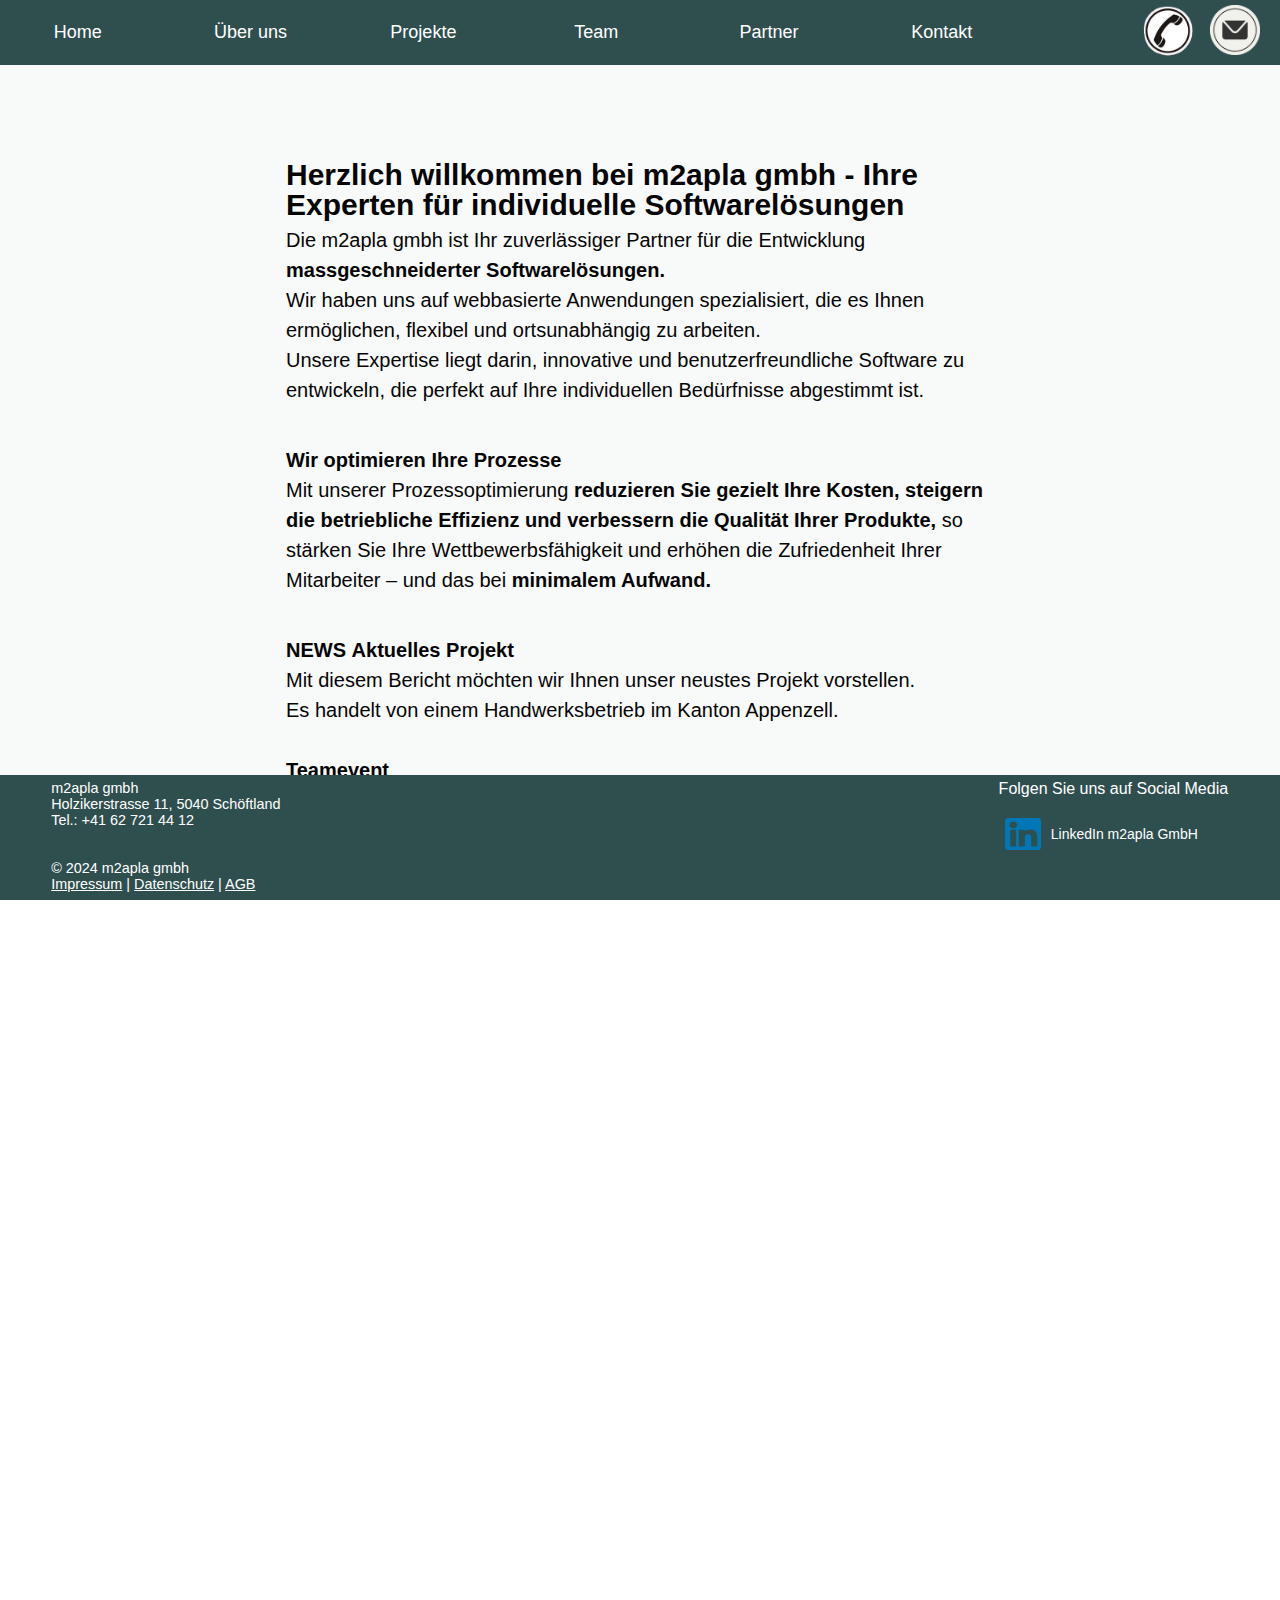
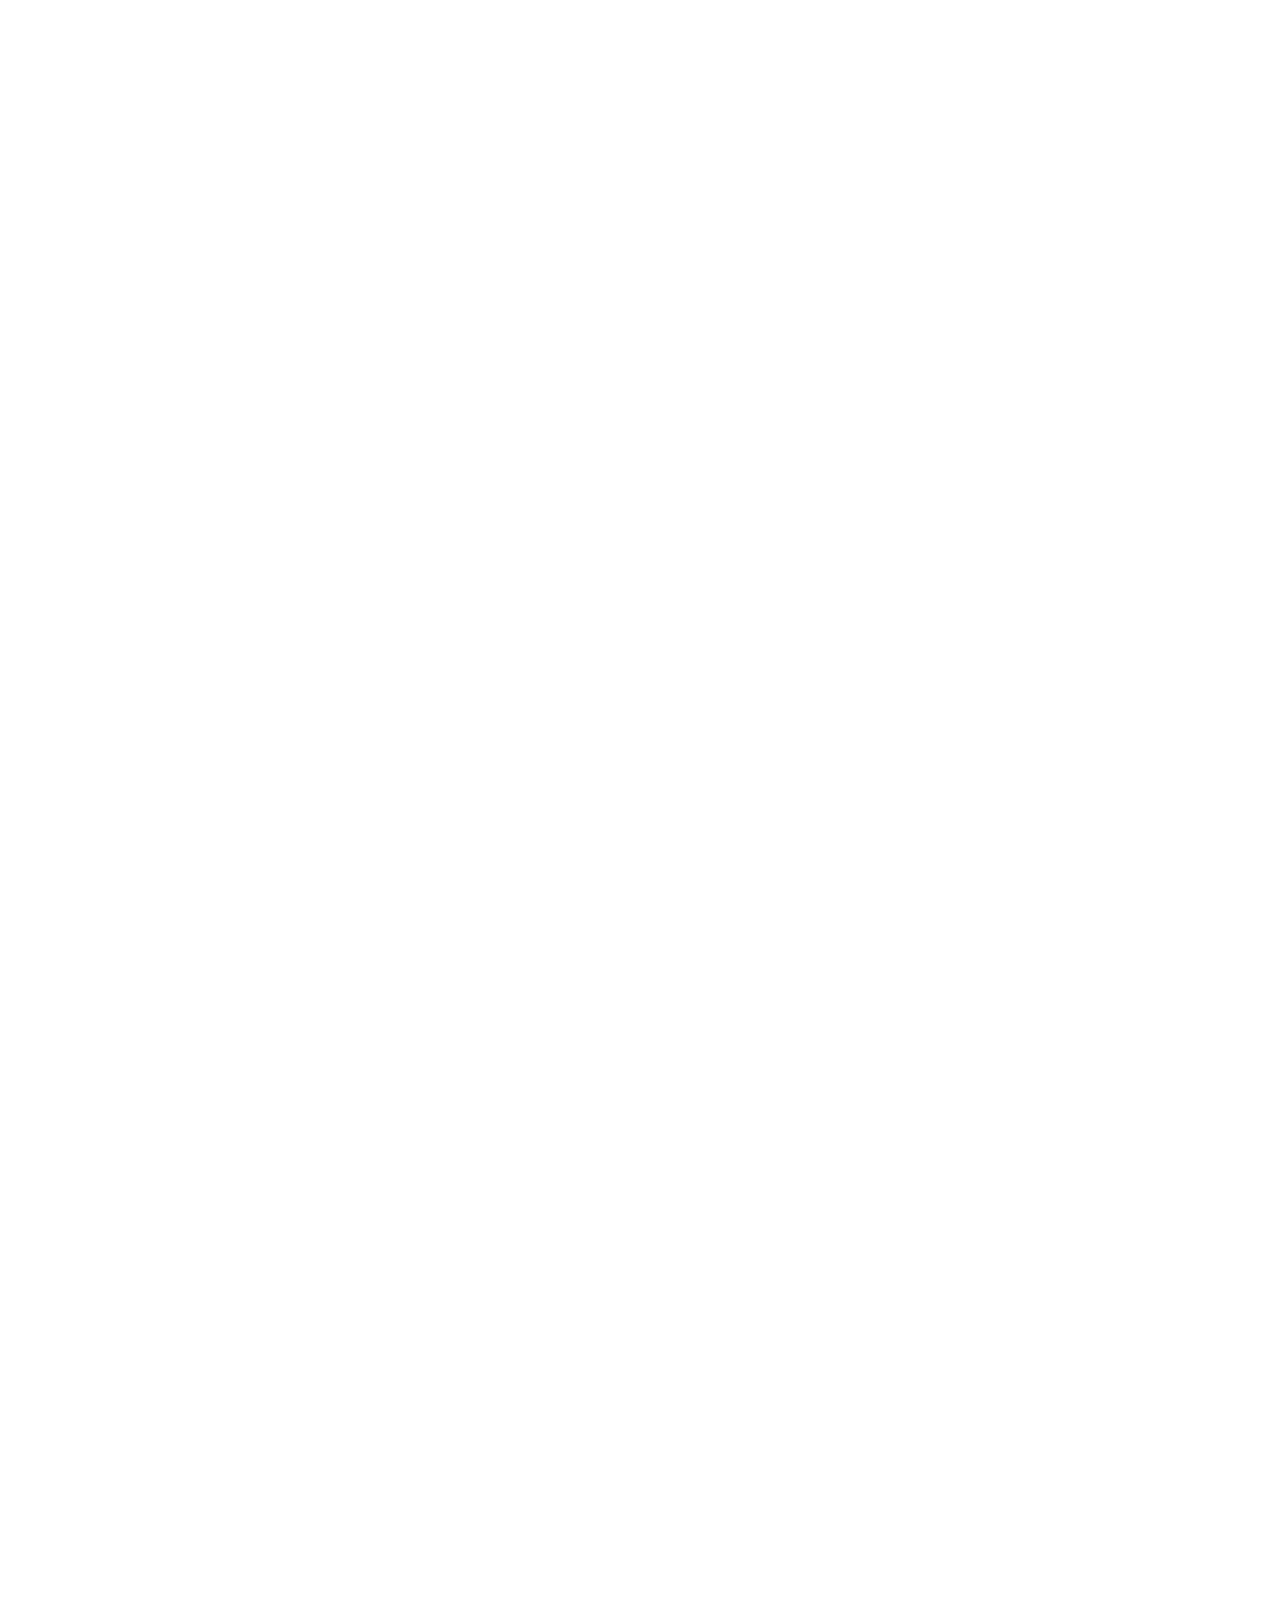
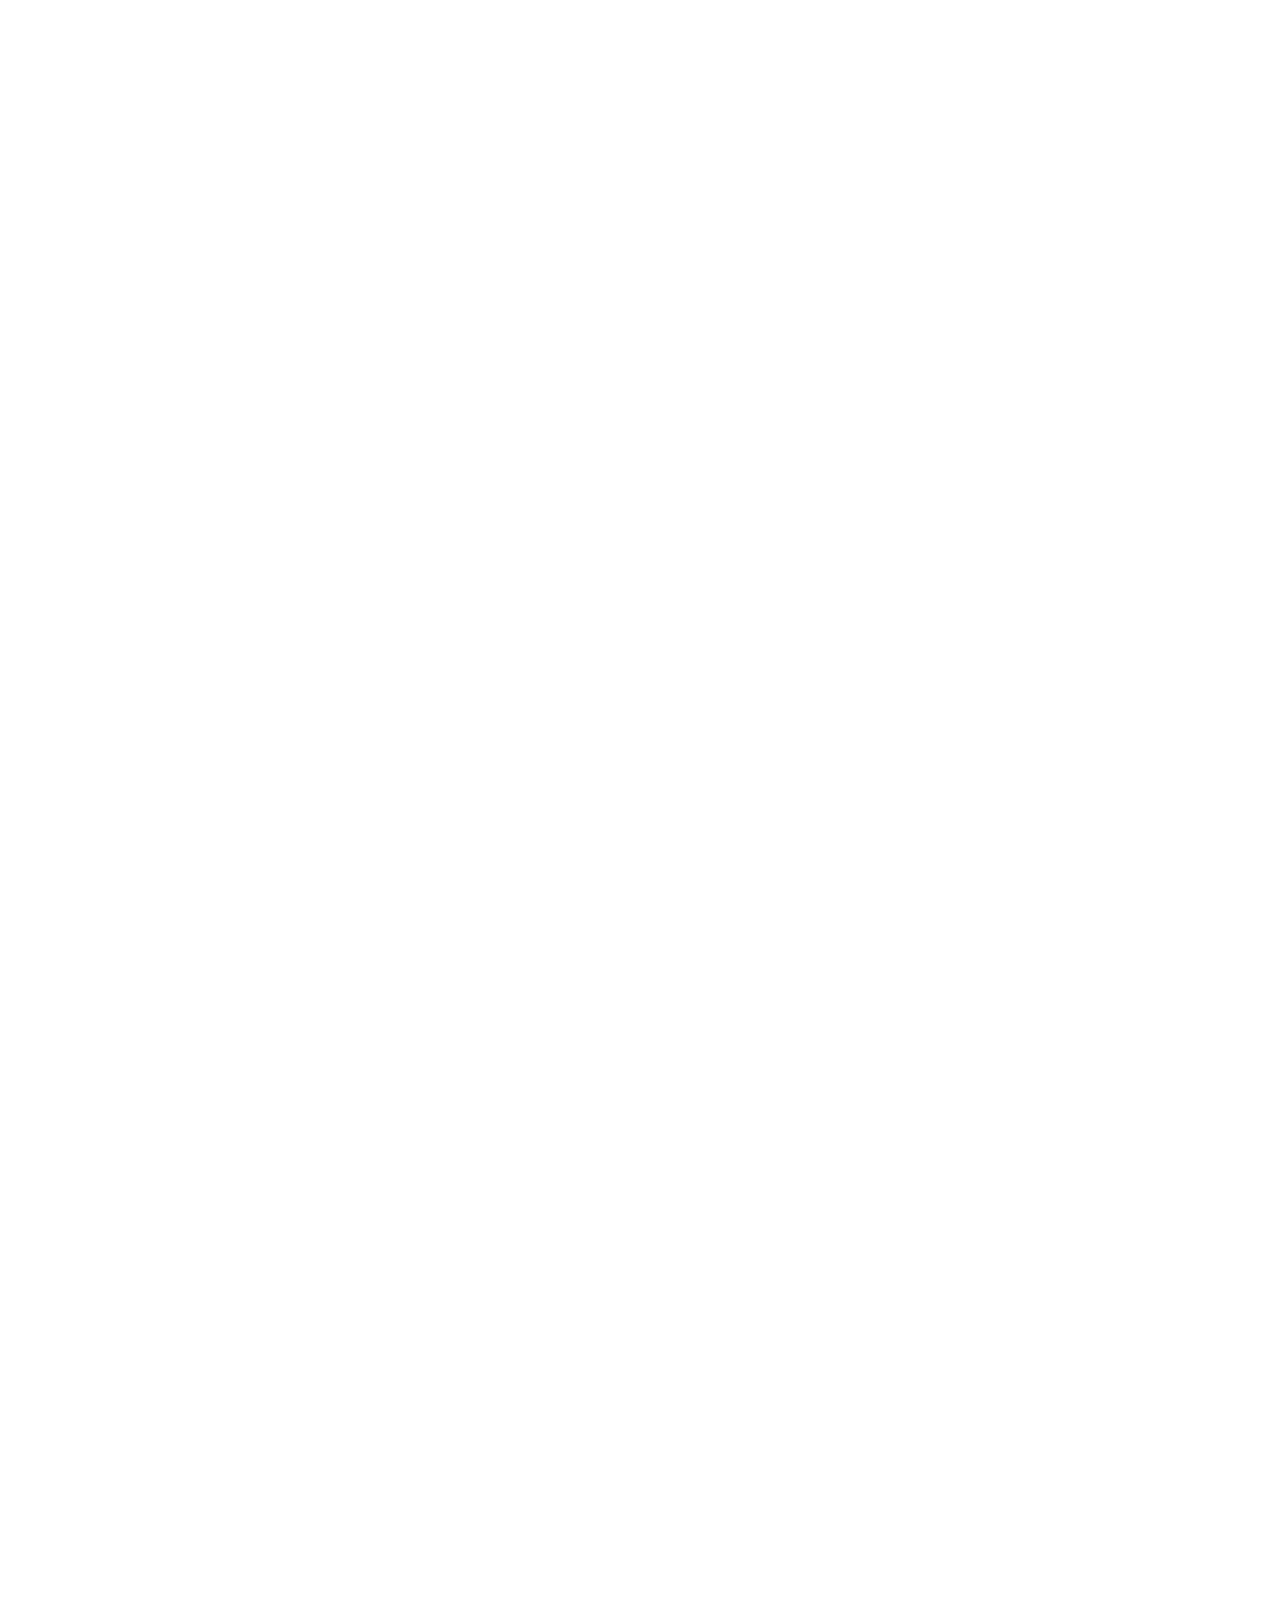
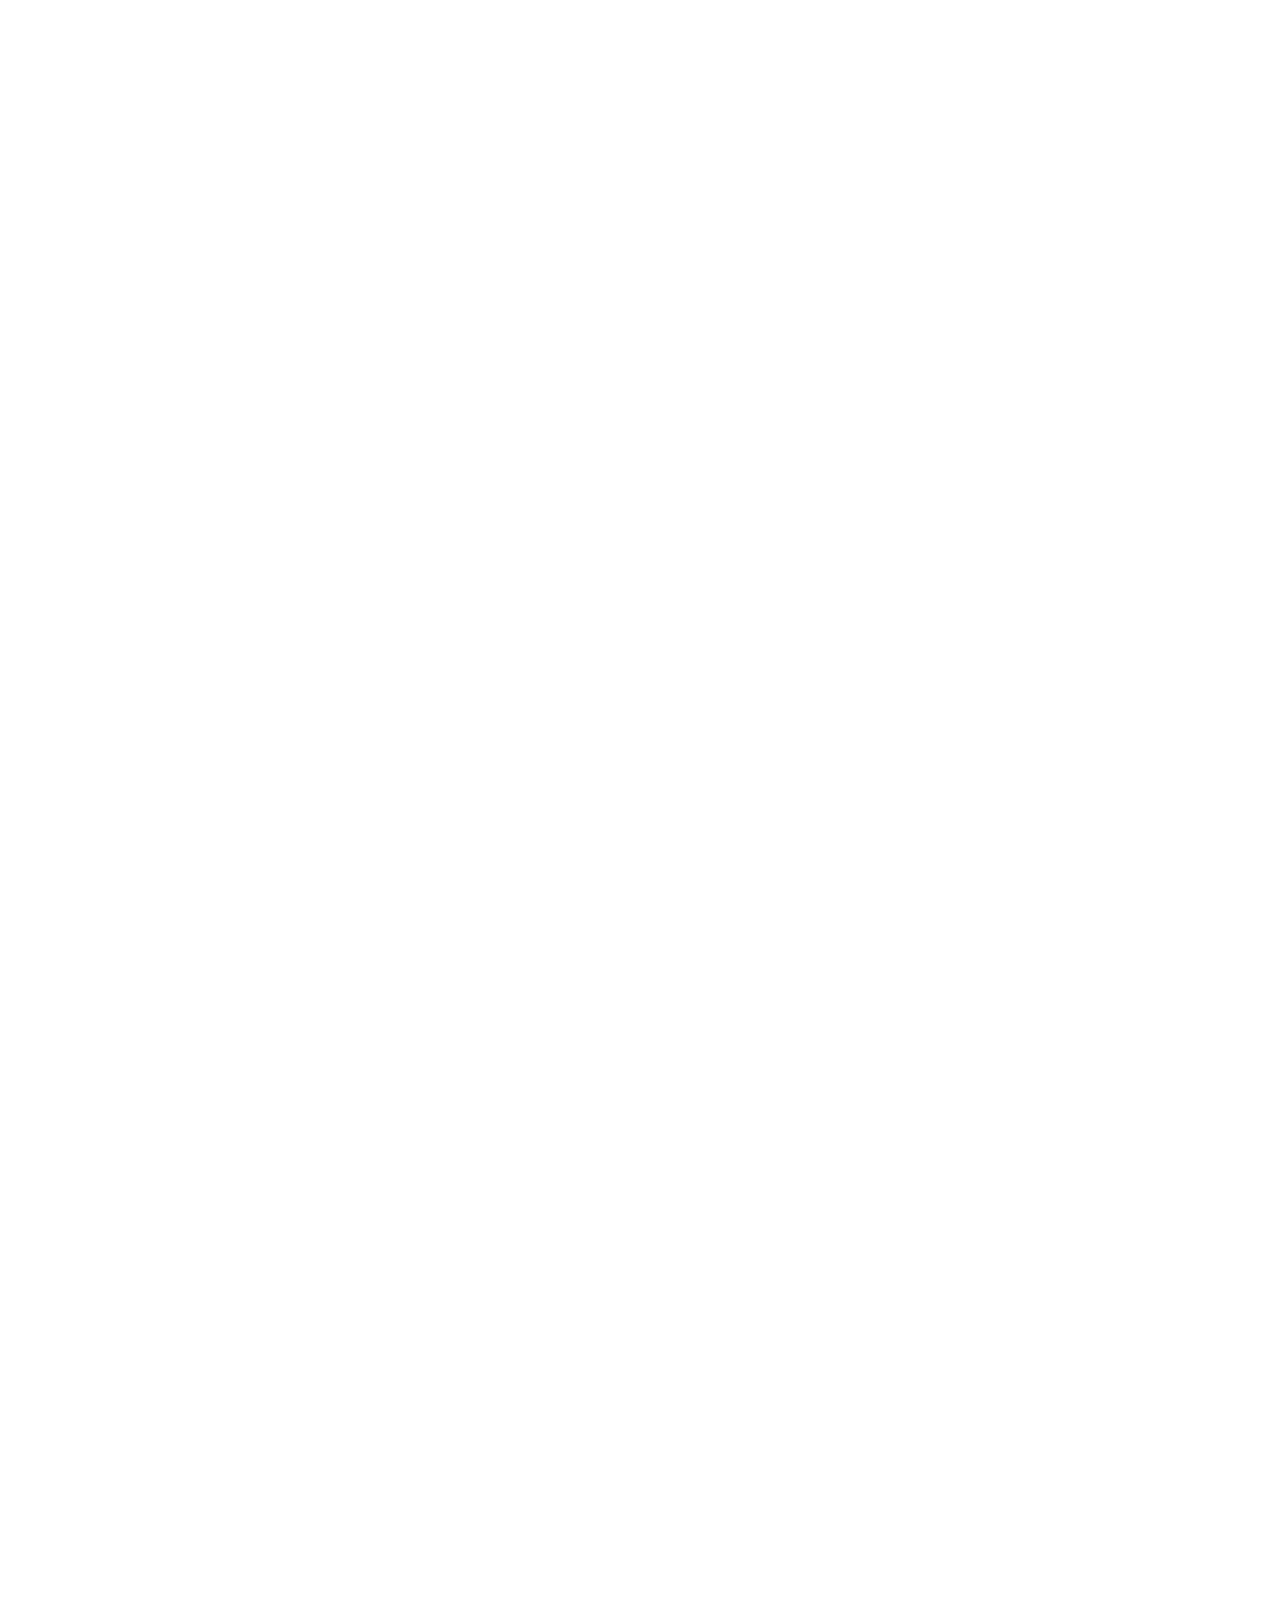
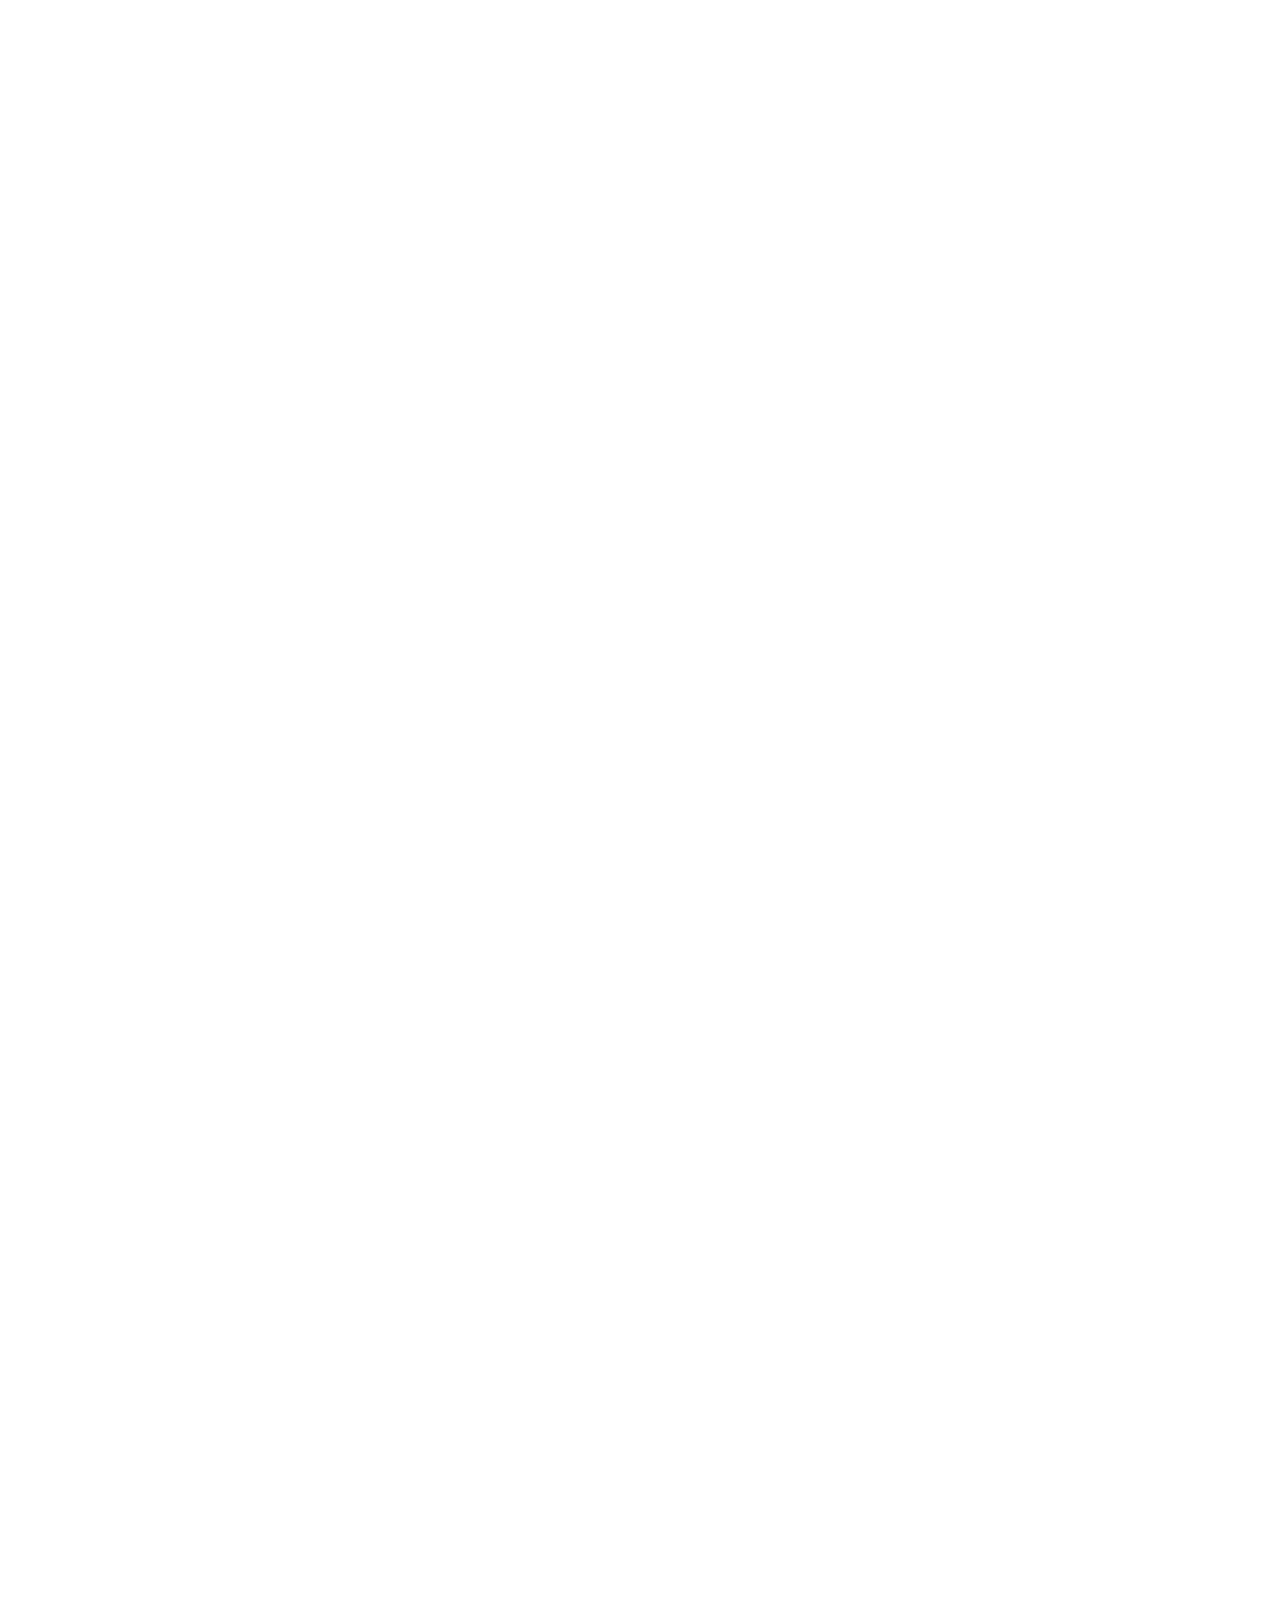
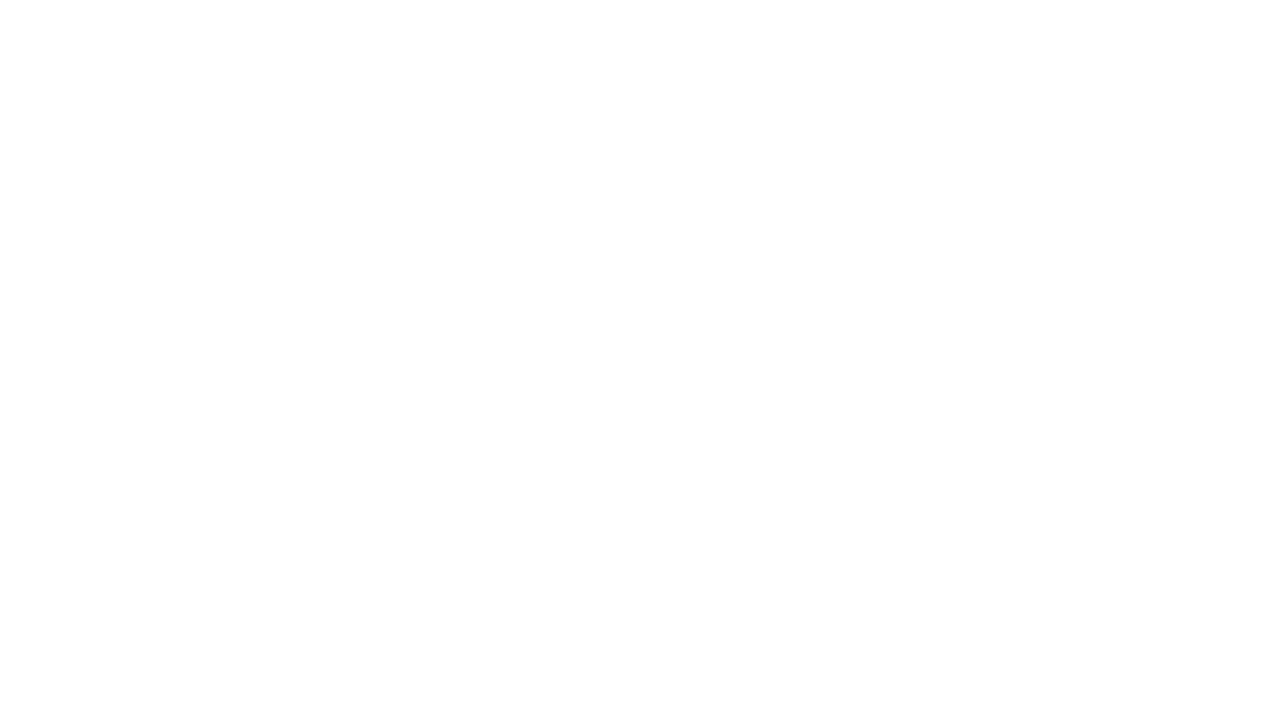
==== index.html @ 373bbdd7 "push" ====
<!DOCTYPE html>
<html lang="en" xmlns="http://www.w3.org/1999/html">
<head>
  <meta charset="UTF-8">
  <link rel="stylesheet" type="text/css" href="/CSS/css4all.css">
  <script src="/Archivdateien/scriptnew.js" defer></script>
  <meta name="viewport" content="width=device-width,initial-scale=1">

  <title>m2apla gmbh | Prozesse digital optimiert</title>
</head>
<body>
<header>
  <!-- Burger Icon -->
  <div class="menu-toggle w3-button w3-black" id="menu-toggle" onclick="document.getElementById('dropdown-menu').style.display='block'">
    <div class="menu-toggle-icon"></div>
    <div class="menu-toggle-icon"></div>
    <div class="menu-toggle-icon"></div>
  </div>

  <!-- Dropdown Menu onclick="scrollToClass('first'); return false;" -->
  <div class="dropdown-menu" id="dropdown-menu">
    <a href="#Home" class="dropdown-link">Home</a>
    <a href="#Überuns" class="dropdown-link">Über uns</a>
    <a href="#Projekte" class="dropdown-link">Projekte</a>
    <a href="#Team" class="dropdown-link">Team</a>
    <a href="#Partner" class="dropdown-link">Partner</a>
    <a href="#Kontakt" class="dropdown-link">Kontakt</a>
    <span onclick="document.getElementById('dropdown-menu').style.display='none' " class="w3-button w3-display-topright">&times; Menü schliessen</span>
  </div>

  <nav>
    <div class="m2-flexbox m2-nav-text">
      <div class="m2-nav-button-body m2-nav-button-left">
        <a href="#Home" class="no-link">
          <div class="m2-nav-button m2-box-space">
            Home
          </div>
        </a>
      </div>
      <div class="m2-nav-button-body">
        <a href="#Überuns" class="no-link">
          <div class="m2-nav-button m2-box-space">
            Über uns
          </div>
        </a>
      </div>
      <div class="m2-nav-button-body">
        <a href="#Projekte" class="no-link">
          <div class="m2-nav-button m2-box-space">
            Projekte
          </div>
        </a>
      </div>
      <div class="m2-nav-button-body">
        <a href="#Team" class="no-link">
          <div class="m2-nav-button m2-box-space">
            Team
          </div>
        </a>
      </div>
      <div class="m2-nav-button-body">
        <a href="#Partner" class="no-link">
          <div class="m2-nav-button m2-box-space">
            Partner
          </div>
        </a>
      </div>
      <div class="m2-nav-button-body">
        <a href="#Kontakt" class="no-link">
          <div class="m2-nav-button m2-box-space">
            Kontakt
          </div>
        </a>
      </div>
    </div>
    <div class="icon-container">
      <div class="telefon-icon">
        <a href="tel:+41 62 721 44 12">
          <img src="/Bilder/telefonicon.png" alt="telefon" style="width:55px;height:60px;">
        </a>
      </div>
      <div class="email-icon">
        <a href="mailto:info@m2apla.ch">
          <img src="/Bilder/emailicon.png" alt="email icon" style="width:50px;height:50px;">
        </a>
      </div>
    </div>
  </nav>
</header>
<main>

  <div class="first clearfix">
    <div class="framesidelinks clearfix">

    </div>
    <div class="framecenter clearfix">
      <div class="text-div">
        <div class="Home" id="Home"></div>
        <h1 class="hometitle">Herzlich willkommen bei m2apla gmbh - Ihre Experten für individuelle Softwarelösungen</h1>
        <p class="index-text space4text">
          Die m2apla gmbh ist Ihr zuverlässiger Partner für die Entwicklung <strong>massgeschneiderter Softwarelösungen.</strong>
          <br>
          Wir haben uns auf webbasierte Anwendungen spezialisiert, die es Ihnen ermöglichen, flexibel und ortsunabhängig zu arbeiten.
          <br>
          Unsere Expertise liegt darin, innovative und benutzerfreundliche Software zu entwickeln, die perfekt auf Ihre individuellen Bedürfnisse abgestimmt ist.
        </p>

        <p class="index-text prozesse-text">
          <strong>Wir optimieren Ihre Prozesse</strong>
        </p>
        <p class="index-text space4texthome ">
          Mit unserer Prozessoptimierung <strong>reduzieren Sie gezielt Ihre Kosten, steigern die betriebliche Effizienz und verbessern die Qualität Ihrer Produkte,</strong>
          so stärken Sie Ihre Wettbewerbsfähigkeit und erhöhen die Zufriedenheit Ihrer Mitarbeiter – und das bei <strong>minimalem Aufwand.</strong>
        </p>

        <p class="index-text-newscenter space4textup">
          <strong>NEWS</strong>
          <strong>Aktuelles Projekt</strong><br>
          Mit diesem Bericht möchten wir Ihnen
          unser neustes Projekt vorstellen.
          <br>
          Es handelt von einem Handwerksbetrieb
          im Kanton Appenzell.<br><br class="index-br">
        </p>
        <br>
        <p class="index-text-newscenter"><strong>Teamevent</strong><br>
          Am 1. August haben wir einen
          Event in Vorarlberg durchgeführt.
          <br>
          Nach einem gemütlichen Frühstück,
          gings mit den Bikes auf den Hochkogler.<br><br class="index-br">
        </p>
        <br>
        <p class="index-text-newscenter"><strong>ERP Schaltanlagen</strong><br>
          Mit dem ERP für Schaltanlagenbauer haben
          wir ein neues ERP geschaffen, das den
          heutigen Standards Rechnung trägt und
          mit dem Prozesse wertvoll optimiert werden
          können.
        </p>
        <div class="Überuns" id="Überuns"></div>
      </div>
    </div>

    <div class="framesiderechts clearfix">
      <h2 class="index-text-news">News</h2>
      <p class="index-text-news">
        <strong>Aktuelles Projekt</strong><br>
        Mit diesem Bericht möchten wir Ihnen unser neustes Projekt vorstellen.<br>
        Es handelt von einem Handwerksbetrieb im Kanton Appenzell.
        <br><br>
        <strong>Teamevent</strong><br>
        Am 1. August haben wir einen Event in Vorarlberg durchgeführt. Nach einem gemütlichen Frühstück, gings mit den Bikes auf den Hochkogler.
        <br><br>
        <strong>ERP Schaltanlagen</strong><br>
        Mit dem ERP für Schaltanlagenbauer haben wir ein neues ERP geschaffen, das den heutigen Standards Rechnung trägt und mit dem Prozesse wertvoll optimiert werden können.
      </p>
    </div>

  </div>
  <div class="second clearfix">
    <div class="framesidelinks clearfix">

    </div>
    <div class="framecenter clearfix">
      <div class="text-div">
        <h1>Über uns</h1>
        <p class="about-text">
          <strong>Unsere Firma</strong> ist seit JAHREN darauf spezialisiert, innovative webbasierte Lösungen zu entwickeln,
          die Geschäftsprozesse effizienter und benutzerfreundlicher machen.
          <br>
          Unsere massgeschneiderten Tools helfen Unternehmen dabei, ihre Abläufe zu optimieren,
          Zeit zu sparen und ihre Wettbewerbsfähigkeit zu steigern.
          <br>
          Mit einem erfahrenen Team und einem klaren Fokus auf Qualität setzen wir seit Jahren erfolgreich Projekte um, die unseren Kunden nachhaltigen Mehrwert bieten.
        </p>

        <p class="about-customer space4textup">Wer sind unsere Kunden?</p>
        <p class="about-text">
          Unsere Kunden sind diejenigen, die erkannt haben, dass in die Optimierung von Prozessen genauso investiert werden sollte wie in hochwertige Werkzeuge oder Maschinen.
          <br>
          Sie sind bereit, bestehende Abläufe kritisch zu hinterfragen und in deren Verbesserung zu investieren.
          <br>
          <strong>Unternehmen, die Software und IT nicht nur als Kostenfaktor sehen, sondern als wesentliche Investitionen in ihren Erfolg betrachten, passen zu uns.</strong>
        </p>
        <p class="about-text space4textup"><strong>Unternehmen und Personen, die Software und IT lediglich als Kostenfaktor sehen, passen nicht zu uns.</strong>
          <br> <u>Projekte, die unter solchen Voraussetzungen gestartet werden, scheitern erfahrungsgemäss.</u>
        </p>
        <div class="Projekte" id="Projekte"></div>
      </div>
    </div>
    <div class="framesiderechts clearfix"></div>

  </div>
  <div class="third clearfix">
    <div class="framesidelinksthird clearfix">

    </div>
    <div class="framecenterthird clearfix">
      <div class="text-div">
        <h1>Projekte</h1>
        <p class="project-text space4text">
          Erfahren Sie mehr über unsere herausragenden Projekte.
          <br>
          Entdecken Sie, wie wir durch innovative Ansätze und engagierte Zusammenarbeit erstklassige Ergebnisse erzielt haben.
        </p>
      </div>
    <!-- Projekt 1 -->
      <div class="m2-project-card-section">
        <div class="project-card">
          <img src="/Bilder/Schaltanlage.png" alt="Partner" class="project-card-img">
          <div class="card-container project-card-container">
            <p class="card-title"><strong>ERP für Schaltanlagen- und Steuerungsbau</strong><br></p>
            <p class="card-text">In Zusammenarbeit mit einem Schaltanlagenbauer haben wir die Branchenlösung neu gedacht. Entstanden ist ein vernetztes System, bestehend aus
              Verkauf und Kalkulation, Dokumenten-Managementsystem, Zeiterfassung und vielem mehr.<br>
              </p>
            <p class="project-text-card"><a href="#" id="openModal1">siehe mehr ...</a></p>
          </div>
        </div>
        <!-- Modal View -->
        <div id="myModal1" class="modal">
          <div class="modal-content">
            <span class="close">&times;</span>
            <p>Dies ist ein Modal mit mehr Informationen über Ulrich + Hefti.</p>
          </div>
        </div>
        <!-- Projekt 2 -->
        <div class="project-card">
      <img src="/Bilder/Fenster.png" alt="Partner" class="project-card-img">
      <div class="card-container project-card-container">
        <p class="card-title"><strong>Fensterbau</strong><br></p>
        <p class="card-text">Massaufnahme mit dem Handy auf der Baustelle? Ja, das geht! Dem Kunden vor Ort ein Fenster visualisieren, Varianten aufzeigen. Direkt nach der Massaufnahme Preisanfragen per Mail an Lieferanten senden.
          All das ist mit unserer Software möglich.<br>
          </p>
        <p class="project-text-card"><a href="#" id="openModal2">siehe mehr ...</a></p>
      </div>
    </div>
        <!-- Modal View -->
        <div id="myModal2" class="modal">
          <div class="modal-content">
            <span class="close">&times;</span>
            <p>Dies ist ein Modal mit mehr Informationen über Afeno GmbH.</p>
          </div>
        </div>
    <!-- Projekt 3 -->
    <div class="project-card">
      <img src="/Bilder/Fassadenelemente.png" alt="Partner" class="project-card-img">
      <div class="card-container project-card-container">
        <p class="card-title"><strong>Fensterbänke und Zargen</strong></p>
        <p class="card-text"> text<br>
          text<br></p>
        <p class="project-text-card"><a href="#" id="openModal3">siehe mehr ...</a></p>
      </div>
    </div>
        <!-- Modal View -->
        <div id="myModal3" class="modal">
          <div class="modal-content">
            <span class="close">&times;</span>
            <p>Dies ist ein Modal mit mehr Informationen über Feba Fassadenbauteile AG.</p>
          </div>
        </div>
    <!-- Projekt 4 -->
    <div class="project-card">
      <img src="/Bilder/Ballon.png" alt="Partner" class="project-card-img">
      <div class="card-container project-card-container">
        <p class="card-title"><strong>Software für Ballonfahrer</strong><br></p>
        <p class="card-text">Unser Kunde suchte nach einer neuen Software, für eine einfachere Planung und Durchführung von Ballonfahrten. Ziel war Zeit in der Organisation einzusparen, die dann im Verkauf eingesetzt werden kann.
          Verwaltung des Inventars, Verkauf und Verwaltung von Gutscheinen, Kommunikation via SMS und E-Mail, Passagierlisten und Fahrtrapporte.
          Dies sind wesentliche Funktionen dieser Lösung.</p>
        <p class="project-text-card"><a href="#" id="openModal4">siehe mehr ...</a></p>
      </div>
    </div>
        <!-- Modal View -->
        <div id="myModal4" class="modal">
          <div class="modal-content">
            <span class="close">&times;</span>
            <p>Dies ist ein Modal mit mehr Informationen über Take - Off Balloon AG.</p>
          </div>
        </div>
    <!-- Projekt 5 -->
    <div class="project-card">
      <img src="/Bilder/Musikinstrument.png" alt="Partner" class="project-card-img">
      <div class="card-container project-card-container">
        <p class="card-title"><strong>Instrumentenbau</strong><br></p>
        <p class="card-text"> text<br>
          text<br></p>
        <p class="project-text-card"><a href="#" id="openModal5">siehe mehr ...</a></p>
      </div>
    </div>
        <!-- Modal View -->
        <div id="myModal5" class="modal">
          <div class="modal-content">
            <span class="close">&times;</span>
            <p>Dies ist ein Modal mit mehr Informationen über ACS archery center schweiz GmbH.</p>
          </div>
        </div>
    <!-- Projekt 6 -->
    <div class="project-card">
      <img src="/Bilder/Gebäudereiniung.png" alt="Partner" class="project-card-img">
      <div class="card-container project-card-container">
        <p class="card-title"><strong>Gebäudereinigung</strong></p>
        <p class="card-text"> text<br>
          text<br></p>
        <p class="project-text-card"><a href="#" id="openModal6">siehe mehr ...</a></p>
      </div>
    </div>
        <!-- Modal View -->
        <div id="myModal6" class="modal">
          <div class="modal-content">
            <span class="close">&times;</span>
            <p>Dies ist ein Modal mit mehr Informationen über ETAVIS Kriegel + Schaffner AG.</p>
          </div>
        </div>
        <div class="Team" id="Team"></div>
      </div>
  </div>
  <div class="framesiderechtsthird clearfix">

  </div>
  </div>
  <div class="fourth clearfix">
    <div class="framesidelinks4&5 clearfix">

    </div>

    <div class="framecenter4&5 clearfix">
      <div class="text-div">
        <h1>Team</h1>
        <p class="team-text space4text">Unser Team setzt sich aus Menschen mit ganz unterschiedlichen Backgrounds zusammen. Eines haben alle gemeinsam.
          Sie setzen sich mit Begeisterung für innovative Softwarelösungen für unseren Kunden auseinander, beschäftigen sich mit deren Prozessen
          und denken bei der Lösungssuche gerne über den Tellerrand hinaus.
          <br>Stets mit dem Ziel vor Augen, die Arbeit unserer Kunden einfacher zu machen.
        </p>
      </div>
      <div class="m2-team-partner-card-section">
        <!-- Person 1 -->
        <div class="team-partner-card card-shadow">
          <img src="/Bilder/Mathias.jpg" alt="Person" class="team-partner-card-img">
          <div class="card-container">
            <p class="card-title-team card-title-team-color"><strong>Mathias Müller</strong><br></p>
            <p class="card-text ">Als Schreiner und Holzingenieur entwickelt Mathias heute mit Begeisterung innovative Softwarelösungen.</p>

            <p class="card-text-a PositionOfLinkedinIcon"><a href="https://www.linkedin.com/in/mathias-m%C3%BCller-41b522154/"><img src="/Bilder/linkedinicon.png" alt="Linkedin Mathias Müller" style="padding-right:10px; width:36px;height:32px; margin-top: 10px;"></a><a href="mailto:m.mueller@m2apla.ch" style="">m.mueller@m2apla.ch</a> </p>
            <p class="card-text2-a "><a href="mailto:m.mueller@m2apla.ch" style="margin-top: -20px">m.mueller@m2apla.ch</a> </p>

           <p class="PositionOfLinkedinIcon2"> <a href="https://www.linkedin.com/in/mathias-m%C3%BCller-41b522154/"><img src="/Bilder/linkedinicon.png" alt="Linkedin Mathias Müller" style="width:36px;height:32px; margin-top: 10px;"></a></p>
          </div>
        </div>
        <!-- Person 2 -->
        <div class="team-partner-card card-shadow">
          <img src="/Bilder/U+H.png" alt="Person" class="team-partner-card-img">
          <div class="card-container">
            <p class="card-title-team card-title-team-color"><strong>Angelika Müller</strong></p>
            <p class="card-text ">text</p>

            <p class="card-text-a"><a href="mailto:a.mueller@m2apla.ch">a.mueller@m2apla.ch</a> </p>

            <p class="card-text ">text</p>
          </div>
        </div>
        <!-- Person 3 -->
        <div class="team-partner-card card-shadow">
          <img src="/Bilder/U+H.png" alt="Person" class="team-partner-card-img">
          <div class="card-container">
            <p class="card-title-team card-title-team-color"><strong>Stefan Munsch</strong></p>
            <p class="card-text ">text</p>

            <p class="card-text-a PositionOfLinkedinIcon"><a href="https://www.linkedin.com/in/smunsch/"><img src="/Bilder/linkedinicon.png" alt="Linkedin Stefan Munsch" style="padding-right:10px;width:36px;height:32px; margin-top: 10px;"></a><a href="mailto:s.munsch@m2apla.ch">s.munsch@m2apla.ch</a></p>
            <p class="card-text2-a"><a href="mailto:s.munsch@m2apla.ch">s.munsch@m2apla.ch</a></p>
            <p class="card-text ">text</p>

           <p class="PositionOfLinkedinIcon2"><a href="https://www.linkedin.com/in/smunsch/"><img src="/Bilder/linkedinicon.png" alt="Linkedin Stefan Munsch" style="width:36px;height:32px; margin-top: 10px;"></a></p>
          </div>
        </div>
        <!-- Person 4 -->
        <div class="team-partner-card card-shadow">
          <img src="/Bilder/Fabian.jpeg" alt="Person" class="team-partner-card-img">
          <div class="card-container">
            <p class="card-title-team card-title-team-color"><strong>Fabian Züsli</strong></p>
            <p class="card-text ">text</p>

            <p class="card-text-a PositionOfLinkedinIcon"><a href="https://www.linkedin.com/in/fabian-z%C3%BCsli/"><img src="/Bilder/linkedinicon.png" alt="Linkedin Fabian Züsli" style="padding-right:10px;width:36px;height:32px; margin-top: 10px;"></a><a href="mailto:f.zuesli@m2apla.ch">f.zuesli@m2apla.ch</a></p>
            <p class="card-text2-a"><a href="mailto:f.zuesli@m2apla.ch">f.zuesli@m2apla.ch</a></p>

            <p class="card-text ">text</p>

            <p class="PositionOfLinkedinIcon2"><a href="https://www.linkedin.com/in/fabian-z%C3%BCsli/"><img src="/Bilder/linkedinicon.png" alt="Linkedin Fabian Züsli" style="width:36px;height:32px; margin-top: 10px;"></a></p>
          </div>
        </div>
        <!-- Person 5 -->
        <div class="team-partner-card card-shadow">
          <img src="/Bilder/Azin.jpg" alt="Person" class="team-partner-card-img">
          <div class="card-container">
            <p class="card-title-team card-title-team-color"><strong>Azin Ildas</strong></p>
            <p class="card-text"> Praktikant Applikationsentwicklung</p>

            <p class="card-text-a PositionOfLinkedinIcon"><a href="https://www.linkedin.com/in/azin-ildas-928b0b273/"><img src="/Bilder/linkedinicon.png" alt="Linkedin Azin Ildas" style="padding-right:10px;width:36px;height:32px; margin-top: 10px;"></a><a href="mailto:a.ildas@m2apla.ch" style="display: inline-block; vertical-align: middle;">a.ildas@m2apla.ch</a></p>
            <p class="card-text2-a"><a href="mailto:a.ildas@m2apla.ch">a.ildas@m2apla.ch</a></p>
            <p class="card-text ">text</p> <!-- "Ich suche nicht den Weg, ich erschaffe ihn." -->

            <p class="PositionOfLinkedinIcon2"><a href="https://www.linkedin.com/in/azin-ildas-928b0b273/"><img src="/Bilder/linkedinicon.png" alt="Linkedin Azin Ildas" style="width:36px;height:32px; margin-top: 10px;"></a></p>
          </div>
        </div>
      </div>
      <div class="Partner" id="Partner"></div>


    </div>

    <div class="framesiderechts4&5 clearfix">

    </div>

  </div>
  <div class="fifth clearfix">
    <div class="framesidelinks4&5 clearfix">
    </div>

    <div class="framecenter4&5 clearfix">
      <div class="text-div">
        <h1>Partner</h1>
        <p class="partner-text">
          Wir haben nicht den Anspruch alles zu können. Mit einer gezielten Vernetzung von Kompetenzen generieren wir Mehrwerte für unsere Kunden. <br>
          Unser Fokus liegt auf den Prozessen und deren Digitalisierung, wenn eine solche sinnvoll ist.

        </p>
      </div>

      <div class="m2-team-partner-card-section space4textup">
        <!-- Partner 1 -->
        <div class="team-partner-card card-shadow">
          <img src="/Bilder/Ninox.jpg" alt="Partner" class="team-partner-card-img w3card-formating">
          <div class="card-container">
            <p class="card-title"><strong>Ninox - Advanced Partner</strong><br></p>
            <p class="card-text"> text<br>
              text</p>
          </div>
        </div>
        <!-- Partner 2 -->
        <div class="team-partner-card card-shadow">
          <img src="/Bilder/Munsch.png" alt="Partner" class="team-partner-card-img w3card-formating">
          <div class="card-container">
            <p class="card-title"><strong>Munsch Consult GmbH</strong><br></p>
            <p class="card-text"> text<br>
              text</p>
          </div>
        </div>
        <!-- Partner 3 -->
        <div class="team-partner-card card-shadow">
          <img src="/Bilder/seabix.png" alt="Partner" class="team-partner-card-img w3card-formating">
          <div class="card-container">
            <p class="card-title"><strong>Seabix AG</strong></p>
            <p class="card-text"> text<br>
              text</p>
          </div>
        </div>
        <!-- Partner 4 -->
        <div class="team-partner-card card-shadow">
          <img src="/Bilder/U+H.png" alt="Partner" class="team-partner-card-img w3card-formating w3card-formating">
          <div class="card-container">
            <p class="card-title"><strong>Partner 4</strong></p>
            <p class="card-text"> text<br>
              text</p>
          </div>
        </div>
      </div>
      <div class="Kontakt" id="Kontakt"></div>

    </div>

    <div class="framesiderechts4&5 clearfix">

    </div>

  </div>
  <div class="sixth clearfix space4SixthPage">
    <div class="framesidelinks clearfix">

    </div>

    <div class="framecenter clearfix">
      <div class="text-div">
        <h1>Kontaktieren Sie uns</h1>
        <p class="contact-text space4text">
          Wir sind hier, um Ihnen zu helfen. Wenn Sie Fragen haben oder sich für unsere Dienstleistungen interessieren, stehen wir Ihnen gerne zur Verfügung.
        </p>

        <p class="contact-text space4text">
          <strong>E-Mail:</strong> <a href="mailto:info@m2apla.ch">info@m2apla.ch</a>
          <br>
          <strong>Telefon:</strong> <a href="tel:+41 62 721 44 12">+41 62 721 44 12</a>
          <br>
        </p>
        <p class="contact-text space4text"> <strong class="info-text">Schreiben Sie uns eine Nachricht oder schauen Sie sich unseren Standort an:</strong></p>
      </div>
      <div class="kontakt-formular space4nextpage">
      <div  class="google-maps-card space4nextpage">
        <iframe src="https://www.google.com/maps/embed?pb=!1m18!1m12!1m3!1d2705.1583846811545!2d8.04561257637638!3d47.311244271164284!2m3!1f0!2f0!3f0!3m2!1i1024!2i768!4f13.1!3m3!1m2!1s0x479023ccfb6863e1%3A0xeaec60731805a5f0!2sm2apla%20gmbh!5e0!3m2!1sde!2sch0!4v1724938692501!5m2!1sde!2sch?key=AIzaSyDKxmPzlM55nrMj5qX5Kn1vdlSGO8R9Ums &q=Space+Needle,Seattle+WA" style="border:0; width: 96%; height: 600px; margin: auto;" allowfullscreen="" loading="lazy" referrerpolicy="no-referrer-when-downgrade"></iframe>

      </div>

        <form class="contact-form" action="https://formspree.io/f/meojbazd" method="post">
          <label for=" Vorname: "></label>
          <input id=" Vorname: " name=" Vorname: "  oninput="validateEmail()" placeholder= " Ihr Vorname" required>

          <p id="vorname-error" style="color: red; display: none;">Bitte geben Sie einen richtigen Vornamen ein.</p>

          <label for=" Nachname: "></label>
          <input id=" Nachname: " name=" Nachname: " oninput="validateEmail()" placeholder= " Ihr Nachname" required>

          <p id="nachname-error" style="color: red; display: none;">Bitte geben Sie einen richtigen Nachnamen ein.</p>

          <label for=" Email-Adresse: "></label>
          <input id=" Email-Adresse: " name=" Email-Adresse: " oninput="validateEmail()" placeholder= " Ihre E-Mail-Adresse" required>

          <p id="email-error" style="color: red; display: none;">Bitte geben Sie eine gültige E-Mail-Adresse ein.</p>

          <label for=" Nachricht: "></label>
          <input id=" Nachricht: " name=" Nachricht: " placeholder= " Ihre Nachricht" required>

          <button type="submit" onclick="return validateEmail()">Absenden</button>
        </form>
        <br><br>
      </div>

        <div class="kontakt-formular2 space4nextpage2">
          <div  class="google-maps-card2 space4nextpage2">
            <iframe src="https://www.google.com/maps/embed?pb=!1m18!1m12!1m3!1d2705.1583846811545!2d8.04561257637638!3d47.311244271164284!2m3!1f0!2f0!3f0!3m2!1i1024!2i768!4f13.1!3m3!1m2!1s0x479023ccfb6863e1%3A0xeaec60731805a5f0!2sm2apla%20gmbh!5e0!3m2!1sde!2sch0!4v1724938692501!5m2!1sde!2sch?key=AIzaSyDKxmPzlM55nrMj5qX5Kn1vdlSGO8R9Ums &q=Space+Needle,Seattle+WA" style="border:0; width: 96%; height: 600px; margin: auto;" allowfullscreen="" loading="lazy" referrerpolicy="no-referrer-when-downgrade"></iframe>

          </div>


          <form class="contact-form2" action="https://formspree.io/f/meojbazd" method="post">
            <label for=" Vorname: "></label>
            <input id=" Vorname2: " name=" Vorname: "  oninput="validateEmail2()" placeholder= " Ihr Vorname" required>

            <p id="vorname-error2" style="color: red; display: none;">Bitte geben Sie einen richtigen Vornamen ein.</p>

            <label for=" Nachname: "></label>
            <input id=" Nachname2: " name=" Nachname: " oninput="validateEmail2()" placeholder= " Ihr Nachname" required>

            <p id="nachname-error2" style="color: red; display: none;">Bitte geben Sie einen richtigen Nachnamen ein.</p>

            <label for=" Email-Adresse: "></label>
            <input id=" Email-Adresse2: " name=" Email-Adresse: " oninput="validateEmail2()" placeholder= " Ihre E-Mail-Adresse" required>

            <p id="email-error2" style="color: red; display: none;">Bitte geben Sie eine gültige E-Mail-Adresse ein.</p>

            <label for=" Nachricht: "></label>
            <input id=" Nachricht2: " name=" Nachricht: " placeholder= " Ihre Nachricht" required>

            <button type="submit" onclick="return validateEmail2()">Absenden</button>
          </form>
          <br><br><br><br>
        </div>

  </div>

    <div class="framesiderechts clearfix">

    </div>

  </div>
</main>
<footer>
  <div class="FooterHeight"></div>
  <p class="m2-text-white">m2apla gmbh<br>
    Holzikerstrasse 11, 5040 Schöftland<br>
    Tel.: +41 62 721 44 12
    <br><br><br>

  <p class="ModalImpressum"> &copy; 2024 m2apla gmbh <br>
  <a href="#" id="openModalImpressum">Impressum</a> | <a href="#" id="openModalDatenschutz">Datenschutz</a> | <a href="https://www.m2apla.ch/_files/ugd/123416_12319716e75b45f18c7774b3b887cf72.pdf"> AGB</a> </p></p>
  <!--Modal für Datenschutz usw-->
  <div id="myModalImpressum" class="modal">
    <div class="modal-content">
      <span class="closeImpressum">&times;</span>
      <p class="FooterModalText">
        <b class="FooterModalTitle">Impressum</b><br><br>
        Inhaber der Webseite:<br>
        m2apla gmbh<br>
        Holzikerstrasse 11<br>
        5040 Schöftland, Schweiz<br><br>

        Tel. +41 62 721 44 12<br>
        E-Mail: <a href="mailto:info@m2apla.ch">info@m2apla.ch</a><br><br>

        Geschäftsführung: Herr Mathias Müller<br>
        Handelsregister: Eingetragen im Kanton Aargau<br>
        UID: CHE-407.411.955<br><br>

        <b class="FooterModalSubtitle">Haftungsausschluss:</b><br>
        Die Inhalte dieser Website wurden mit größter Sorgfalt erstellt. Dennoch übernehmen wir keine Gewähr für die Richtigkeit, Vollständigkeit und Aktualität der Inhalte. Alle Angebote sind freibleibend und unverbindlich.<br><br>

        <b class="FooterModalSubtitle">Urheberrecht:</b><br>
        Die durch die Betreiber der Website erstellten Inhalte und Werke sind urheberrechtlich geschützt. Eine Vervielfältigung oder Verwendung dieser Inhalte ist ohne ausdrückliche Zustimmung des Betreibers nicht gestattet.<br>
      </p>
    </div>
  </div>
  </div>

  <div id="myModalDatenschutz" class="modal">
    <div class="modal-content modal-content-Datenschutz">
      <span class="closeDatenschutz">&times;</span>
      <p class="FooterModalText">
        <b class="FooterModalTitle">Datenschutzerklärung</b><br>
        Wir freuen uns über Ihren Besuch auf unserer Internetseite azinildas.github.io und Ihr Interesse an unserem Unternehmen.<br>
        Der Schutz Ihrer personenbezogenen Daten, wie z.B. Geburtsdatum, Name, Telefonnummer, Anschrift etc., ist uns ein wichtiges Anliegen.<br>
        Der Zweck dieser Datenschutzerklärung besteht darin, Sie über die Bearbeitung Ihrer personenbezogenen Daten zu informieren, die wir bei einem Seitenbesuch von Ihnen sammeln. Unsere Datenschutzpraxis steht im Einklang mit den gesetzlichen Regelungen des Bundesgesetzes über den Datenschutz (DSG) der Schweiz. Die nachfolgende Datenschutzerklärung dient der Erfüllung der Informationspflichten aus dem DSG. Diese finden sich z.B. in Art. 19 ff. DSG.<br><br>
    
        <b class="FooterModalSubtitle">Inhaber</b><br>
        Verantwortlicher der Daten im Sinne von Art. 5 Bst. j DSG sind private Personen oder das Bundesorgan, die über den Zweck und die Mittel der Bearbeitung entscheiden.<br>
        <br>
        Im Hinblick auf unsere Internetseite ist der Inhaber:<br>
        m2apla gmbh <br>
        Holzikerstrasse 11 <br>
        5040 Schöftland Schweiz
        <br><br>
    
        Tel. +41 62 721 44 12 <br>
        E-Mail: info@m2apla.ch
        <br><br>
    
        Geschäftsführung: Herr Mathias Müller <br>
        Handelsregister: Eingetragen im Kanton Aargau <br>
        UID: CHE-407.411.955
        <br><br>
    
        <b class="FooterModalSubtitle">Bereitstellung der Website und Erstellung von Logfiles</b><br>
        Bei jedem Aufruf unserer Internetseite erfasst unser System automatisiert Daten und Informationen des jeweils abrufenden Gerätes (z.B. Computer, Mobiltelefon, Tablet, etc.).<br><br>
    
        <b class="FooterModalSubtitle">Welche personenbezogenen Daten werden erhoben und in welchem Umfang werden diese bearbeitet?</b><br>
        1: Informationen über den Browsertyp und die verwendete Version;<br>
        2: Das Betriebssystem des Abrufgerätes;<br>
        3: Hostname des zugreifenden Rechners;<br>
        4: Die IP-Adresse des Abrufgerätes;<br>
        5: Datum und Uhrzeit des Zugriffs;<br>
        6: Websites und Ressourcen (Bilder, Dateien, weitere Seiteninhalte), die auf unserer Internetseite aufgerufen wurden;<br>
        7: Websites, von denen das System des Nutzers auf unsere Internetseite gelangte (Referrer-Tracking);<br>
        8: Meldung, ob der Abruf erfolgreich war;<br>
        9: Übertragene Datenmenge<br><br>
    
        Diese Daten werden in den Logfiles unseres Systems gespeichert. Eine Speicherung dieser Daten zusammen mit personenbezogenen Daten eines konkreten Nutzers findet nicht statt, so dass eine Identifizierung einzelner Seitenbesucher nicht erfolgt.<br><br>
    
        <b class="FooterModalSubtitle">Rechtsgrundlage für die Bearbeitung personenbezogener Daten</b><br>
        Die Bearbeitung personenbezogener Daten erfolgt nach dem Prinzip der Rechtmässigkeit (Art. 6 Abs. 1 DSG) und nach dem Gebot von Treu und Glauben (Art. 6 Abs. 2 DSG bzw. Art. 2 ZGB).<br><br>
    
        <b class="FooterModalSubtitle">Zweck der Datenbearbeitung</b><br>
        Die vorübergehende (automatisierte) Speicherung der Daten ist für den Ablauf eines Websitebesuchs erforderlich, um eine Auslieferung der Website zu ermöglichen. Die Speicherung und Bearbeitung der personenbezogenen Daten erfolgt zudem zur Erhaltung der Kompatibilität unserer Internetseite für möglichst alle Besucher und zur Missbrauchsbekämpfung und Störungsbeseitigung. Hierfür ist es notwendig, die technischen Daten des abrufenden Rechners zu loggen, um so frühestmöglich auf Darstellungsfehler, Angriffe auf unsere IT-Systeme und/oder Fehler der Funktionalität unserer Internetseite reagieren zu können. Zudem dienen uns die Daten zur Optimierung der Website und zur generellen Sicherstellung der Sicherheit unserer informationstechnischen Systeme.<br><br>
    
        <b class="FooterModalSubtitle">Dauer der Speicherung</b><br>
        Die Löschung der vorgenannten technischen Daten erfolgt, sobald sie nicht mehr benötigt werden, um die Kompatibilität der Internetseite für alle Besucher zu gewährleisten, spätestens aber 3 Monate nach Abruf unserer Internetseite.<br><br>
    
        <b class="FooterModalSubtitle">Einschränkungs-, Widerspruchs-, Berichtigungs- und Löschungsmöglichkeit</b><br>
        Sie können jederzeit eine Berichtigung oder Löschung der Daten verlangen. Welche Rechte Ihnen zustehen und wie Sie diese geltend machen, finden Sie im unteren Bereich dieser Datenschutzerklärung.<br><br>
    
        <b class="FooterModalSubtitle">Besondere Funktionen der Internetseite</b><br>
        Unsere Seite bietet Ihnen verschiedene Funktionen, bei deren Nutzung von uns personenbezogene Daten erhoben, bearbeitet und gespeichert werden. Nachfolgend erklären wir, was mit diesen Daten geschieht:<br><br>
    
        <b class="FooterModalSubtitle">Kontaktformular:</b><br>
        <b class="FooterModalSubtitle">Welche personenbezogenen Daten werden erhoben und in welchem Umfang werden diese bearbeitet?</b><br>
        Die von Ihnen in unsere Kontaktformulare eingegebenen Daten, die Sie in die Eingabemaske des Kontaktformulares eingetragen haben.<br><br>
    
        <b class="FooterModalSubtitle">Rechtsgrundlage für die Bearbeitung personenbezogener Daten</b><br>
        Die Bearbeitung personenbezogener Daten erfolgt nach dem Prinzip der Rechtmässigkeit (Art. 6 Abs. 1 DSG) und nach dem Gebot von Treu und Glauben (Art. 6 Abs 2 DSG bzw. Art. 2 ZGB).<br><br>
    
        <b class="FooterModalSubtitle">Zweck der Datenbearbeitung</b><br>
        Die über unser Kontaktformular bzw. über unsere Kontaktformulare aufgenommenen Daten werden wir nur für die Bearbeitung der konkreten Kontaktanfrage verwenden, die durch das Kontaktformular eingeht. Bitte beachten Sie, dass wir zur Erfüllung ihrer Kontaktanfrage Ihnen unter Umständen auch E-Mails an die angegebene Adresse senden können. Dies hat den Zweck, dass Sie von uns eine Bestätigung erhalten können, dass Ihre Anfrage an uns korrekt weitergeleitet wurde. Der Versand dieser Bestätigungs-E-Mail ist jedoch für uns nicht verpflichtend und dient nur Ihrer Information.<br><br>
    
        <b class="FooterModalSubtitle">Dauer der Speicherung</b><br>
        Nach Bearbeitung Ihrer Anfrage werden die erhobenen Daten unverzüglich gelöscht, soweit keine gesetzlichen Aufbewahrungsfristen bestehen.<br><br>
    
        <b class="FooterModalSubtitle">Einschränkungs-, Widerspruchs-, Berichtigungs- und Löschungsmöglichkeit</b><br>
        Sie können jederzeit eine Berichtigung oder Löschung der Daten verlangen. Welche Rechte Ihnen zustehen und wie Sie diese geltend machen, finden Sie im unteren Bereich dieser Datenschutzerklärung.<br><br>
    
        <b class="FooterModalSubtitle">Erforderlichkeit der Angabe personenbezogener Daten</b><br>
        Die Nutzung der Kontaktformulare erfolgt auf freiwilliger Basis. Sie sind nicht verpflichtet, mit uns über das Kontaktformular Kontakt aufzunehmen, sondern können auch die weiteren, auf unserer Seite angegebenen Kontaktmöglichkeiten nutzen. Sofern Sie unser Kontaktformular nutzen möchten, müssen Sie die als Pflichtangaben gekennzeichneten Felder ausfüllen. Sofern Sie die notwendigen Angaben des Kontaktformulares nicht ausfüllen, können Sie entweder die Anfrage nicht absenden oder wir können Ihre Anfrage mangels Angaben nicht bearbeiten.<br><br>
    
        <b class="FooterModalSubtitle">Weitergabe von Angaben an Dritte</b><br>
        Die Bearbeitung personenbezogener Daten erfolgt nach dem Prinzip der Rechtmässigkeit (Art. 6 Abs. 1 DSG) und nach dem Gebot von Treu und Glauben (Art. 6 Abs. 1 DSG bzw. Art. 2 ZGB).<br><br>
    
        <b class="FooterModalSubtitle">Einbindung externer Webservices und Bearbeitung von Daten ausserhalb der EU</b><br>
        Auf unserer Internetseite verwenden wir aktive Inhalte von externen Anbietern, sog. Webservices. Durch Aufruf unserer Internetseite erhalten diese externen Anbieter ggf. personenbezogene Informationen über Ihren Besuch auf unserer Internetseite. Hierbei ist ggf. eine Bearbeitung von Daten ausserhalb der Schweiz möglich. Sie können dies verhindern, indem Sie ein entsprechendes Browser-Plugin installieren oder das Ausführen von Scripten in Ihrem Browser deaktivieren. Hierdurch kann es zu Funktionseinschränkungen auf Internetseiten kommen, die Sie besuchen.<br><br>
    
        Wir verwenden folgende Webtracker und externe Webservices:<br>
        - <a href="https://analytics.google.com" target="_blank">Google Analytics</a> (Google Ireland Limited, Gordon House, Barrow Street, Dublin 4, Irland)<br>
        - <a href="https://maps.google.com" target="_blank">Google Maps</a> (Google Ireland Limited, Gordon House, Barrow Street, Dublin 4, Irland)<br>
        - <a href="https://gstatic.com" target="_blank">Gstatic</a> (Google Ireland Limited, Gordon House, Barrow Street, Dublin 4, Irland)<br>
        - <a href="https://fonts.google.com" target="_blank">Google Fonts</a> (Google Ireland Limited, Gordon House, Barrow Street, Dublin 4, Irland)<br>
        - <a href="https://tagmanager.google.com" target="_blank">Google Tag Manager</a> (Google Ireland Limited, Gordon House, Barrow Street, Dublin 4, Irland)<br>
        - <a href="https://www.google.com/recaptcha" target="_blank">Google reCAPTCHA</a> (Google Ireland Limited, Gordon House, Barrow Street, Dublin 4, Irland)<br>
        - <a href="https://www.youtube.com" target="_blank">YouTube</a> (Google Ireland Limited, Gordon House, Barrow Street, Dublin 4, Irland)<br><br>
        - <a href="https://github.com" target="_blank">GitHub</a> (GitHub BV, 88 E. Broad St., Suite 100, Columbus, OH 43215, USA).<br>
        <br>
        Für GitHub können Sie die Datenschutzerklärung unter folgendem Link einsehen: <a href="https://docs.github.com/en/github/site-policy/github-privacy-statement" target="_blank">Datenschutzerklärung GitHub</a><br><br>

        
        <b class="FooterModalSubtitle">Erfassung von Daten durch Cookies</b><br>
        Wir verwenden Cookies, um unsere Website für Sie benutzerfreundlicher zu gestalten.<br>
        Ein Cookie ist eine kleine Textdatei, die beim Besuch einer Website auf Ihrem Computer oder Mobilgerät gespeichert wird. Cookies helfen, die Nutzung unserer Website zu analysieren und die Benutzerfreundlichkeit zu verbessern.<br>
        Durch den Einsatz von Cookies werden bestimmte Informationen, wie z.B. IP-Adresse, Standort, Browser- und Betriebssystem, die durch Ihr Endgerät genutzt werden, an uns übermittelt.<br><br>
    
        <b class="FooterModalSubtitle">Ihre Rechte</b><br>
        Sie haben das Recht:<br>
        - auf Auskunft, ob und welche personenbezogenen Daten über Sie gespeichert sind;<br>
        - auf Berichtigung Ihrer Daten;<br>
        - auf Löschung Ihrer Daten, sofern keine gesetzlichen Aufbewahrungspflichten bestehen;<br>
        - auf Einschränkung der Verarbeitung Ihrer Daten;<br>
        - auf Datenübertragbarkeit;<br>
        - auf Widerspruch gegen die Verarbeitung Ihrer Daten.<br>
        - Widerruf Ihrer Einwilligung zur Datenverarbeitung<br>
        <br>
        Wenn Sie die Bearbeitung Ihrer personenbezogenen Daten beantragen möchten, können Sie uns jederzeit über die oben angegebene E-Mail-Adresse kontaktieren.<br><br>
    
        <b class="FooterModalSubtitle">Links zu externen Websites</b><br>
        Unsere Internetseite kann Links zu externen Websites enthalten. Wir haben keinen Einfluss auf die Gestaltung und die Inhalte dieser Websites. Daher können wir für die dortigen Datenschutzbestimmungen keine Verantwortung übernehmen. Bitte informieren Sie sich vor Nutzung dieser Websites über die jeweiligen Datenschutzbestimmungen.<br><br>
    
        <b class="FooterModalSubtitle">Änderungen dieser Datenschutzerklärung</b><br>
        Wir behalten uns vor, diese Datenschutzerklärung von Zeit zu Zeit zu ändern, um sie an geänderte Rechtslage oder bei Änderungen der Dienstleistungen und Datenverarbeitung anzupassen. Wir empfehlen Ihnen, sich die Datenschutzerklärung bei jedem Besuch unserer Internetseite erneut durchzulesen, um sich über den aktuellen Stand zu informieren.<br><br>
    
        <b class="FooterModalSubtitle">Stand der Datenschutzerklärung</b><br>
        Die Datenschutzerklärung hat den Stand vom 20.05.2023.
    </p>
    


    </div>
  </div>

  <div id="myModalAGB" class="modal">
    <div class="modal-content">
      <span class="closeAGB">&times;</span>
      <p class="FooterModalText">
        <b class="FooterModalTitle">AGB</b>


      </p>
    </div>
  </div>



  <div class="Footer4SocialMedia">
    <p>Folgen Sie uns auf Social Media</p>
    <a href="https://ch.linkedin.com/company/m2apla-gmbh">
      <img src="/Bilder/linkedinicon.png" alt="LinkedIn" style="width:36px;height:32px;">
      <span>LinkedIn m2apla GmbH</span>
    </a>
  </div>
  <div class="Footer4SocialMediaSmallView">
    <a href="https://ch.linkedin.com/company/m2apla-gmbh">
      <img src="/Bilder/linkedinicon.png" alt="LinkedIn" style="width:36px;height:32px;">
      <span>LinkedIn</span>
    </a>
  </div>
  <div class="Footer4SocialMediaSmallViewNoText">

    <a href="https://ch.linkedin.com/company/m2apla-gmbh">
      <img src="/Bilder/linkedinicon.png" alt="LinkedIn" style="width:34px;height:32px;">
    </a>
  </div>
    <br><br><br>

</footer>



</body>
</html>
---- CSS/css4all.css ----
/**--------------------ONEPAGER CODE--------------------------*/

* {

    padding: 0;
    margin: 0;
}
html, body {
    background-color: white;
    height: 100vh;
    width: 100%;
    overflow-x: hidden;
    scroll-behavior: smooth;
}

html {
    scroll-behavior: smooth;
}


.pages {
    /* display: flex; auskommentierte spalte */
    height: 100vh;
    width: 100%;
    position: relative;
    /* overflow-y: auto;  macht scrollbar für alle seiten */
    overflow-y: hidden;
    overflow-x: hidden;
}

.page {
    height: 100%;
    width: 100%;
    position: absolute;
    bottom: -100%;
    transition: bottom .7s;
    background-attachment: fixed;
    background-position: center;
    background-repeat: no-repeat;
    background-size: cover;
    overflow-y: hidden;
    overflow-x: hidden;
}

.page:first-child {
    bottom: 0;
}

.first {
    background-color: #f8f9f9;
    display: flex;
    justify-content: space-between;
    width: 100%;
}

.second {
    background-color: #f8f9f9;
    display: flex;
    justify-content: space-between;
    width: 100%;
}

.third {
    background-color: #f8f9f9;
    display: flex;
    justify-content: space-between;
    width: 100%;
}

.fourth {
    background-color: #f8f9f9;
    display: flex;
    justify-content: space-between;
    width: 100%;
}

.fifth {
    background-color: #f8f9f9;
    display: flex;
    justify-content: space-between;
    width: 100%;
}

.sixth {
    background-color: #f8f9f9;
    display: flex;
    justify-content: space-between;
    width: 100%;
}

.pagination {
    position: absolute;
    right: 20px;
    top: 50%;
    transform: translateY(-50%);
}

.pagination>li {
    list-style: none;
    height: 20px;
    width: 20px;
    background: #000000;
    border-radius: 50%;
    margin-top: 10px;
    transition: background .7s;
}

.pagination>li.active {
    background: gold;
}

.title {
    width: 100%;
    position: absolute;
    top: 50%;
    transform: translateY(-50%);
    text-align: center;
}

/*-------------------BODY HEADER MAIN FOOTER------------------------------------*/
body {
    margin: 0;
    padding: 0;
    font-family: "Helvetica", Arial, sans-serif;
    display: flex;
    flex-direction: column;
    min-height: 100vh; /* Mindesthöhe des Viewports */
    background: #FAFAFA;

}
header {
    position: fixed;
    background-color: darkslategrey;
    height: 65px;
    width: 100%;
    margin: 0;
    padding: 0;
    top: 0;
}
main {
    flex: 1; /* Nimmt den verfügbaren Platz ein */
    padding-top: 65px;
    line-height: 150%;
    color: #050505;
    font-size: 20px;
    width: 100%;
    background-color: black;
}

footer {
    background-color: darkslategrey;
    height: 125px;
    width: 100%;
    margin: 0;
    padding: 0;
    padding-left: 4%;
    font-size: 0.9em;
    font-weight: lighter;
    position: fixed;
    bottom: 0;

}
.menu-toggle {
    display: none;
}
.dropdown-menu {
    display: none;
}



.Footer4SocialMedia {
    position: absolute;
    right: 10%;
    top: 5px;
    display: flex;
    flex-direction: column; /* Places content in a vertical stack */
    align-items: flex-end; /* Aligns content to the right */
    color: white;
    margin-left: 10px !important;
}

.Footer4SocialMedia p {
    margin: 0 0 20px 0; /* Adds spacing below the "Folgen Sie uns" text */
    font-size: 16px; /* Adjust the font size as needed */
    margin-right: -30px;
}


.Footer4SocialMedia a {
    display: flex;
    align-items: center;
    color: white; /* Ensures link text is white */
    text-decoration: none; /* Removes underline */
}

.Footer4SocialMedia img {
    margin-right: 10px; /* Adds space between the image and text */
    margin-left: -15%;
}

.Footer4SocialMedia a:hover {
    text-decoration: none; /* No underline on hover */
}

.Footer4SocialMedia span {
    font-size: 14px; /* Adjust font size if needed */
    margin-right: -25px;
}

.Footer4SocialMediaSmallView {
    display: none;
}

.Footer4SocialMediaSmallView p {
    display: none;
}

.Footer4SocialMediaSmallView a {
    display: none;
}

.Footer4SocialMediaSmallView img {
    display: none;
}

.Footer4SocialMediaSmallView a:hover {
    display: none;}

.Footer4SocialMediaSmallView span {
    display: none;
}
.Footer4SocialMediaSmallViewNoText {
    display: none;
}

.Footer4SocialMediaSmallViewNoText p {
    display: none;
}

.Footer4SocialMediaSmallViewNoText a {
    display: none;
}

.Footer4SocialMediaSmallViewNoText img {
    display: none;
}

.Footer4SocialMediaSmallViewNoText a:hover {
    display: none;
}

.Footer4SocialMediaSmallViewNoText span {
    display: none;
}

/* Modal Style */
.modal {
    display: none; /* Standardmäßig nicht sichtbar */
    position: fixed; /* Bleibt an einer festen Position */
    z-index: 1; /* Im Vordergrund */
    left: 0;
    top: 0;
    width: 100%;
    height: 100%;
    background-color: rgba(0, 0, 0, 0.5); /* Halbtransparentes Schwarz */
}

.modal-content {
    background-color: white;
    margin: 15% auto;
    padding: 20px;
    border: 1px solid #888;
    width: 100%;
    min-width: 100px;
    max-width: 2000px;
    height: 800px;
    overflow-y: auto; /* Scrollbar für vertikales Scrollen */

}
.modal-content-Datenschutz {
    background-color: white;
    margin: 15% auto;
    padding: 20px;
    border: 1px solid #888;
    width: 100%;
    min-width: 100px;
    max-width: 2000px;
    height: 800px; /* Begrenze die Höhe auf 80% der Höhe des Viewports */
    overflow-y: auto; /* Scrollbar für vertikales Scrollen */
}
/*SCHLIESSFUNKTION FÜR ALLE MODAL VIEWS*/
/*Für Modal in Projekte*/
.FooterModalTitle {
    font-size: x-large;
}
.FooterModalSubtitle{
    font-size: larger;
}
.FooterModalText {
    font-size: large;
}
/*Modal für Projekt 1*/
.close {
    color: #aaa;
    float: right;
    font-size: 28px;
    font-weight: bold;
}

.close:hover,
.close:focus {
    color: black;
    text-decoration: none;
    cursor: pointer;
}
/*Modal für Projekt 2*/
.close2 {
    color: #aaa;
    float: right;
    font-size: 28px;
    font-weight: bold;
}

.close2:hover,
.close2:focus {
    color: black;
    text-decoration: none;
    cursor: pointer;
}
/*Modal für Projekt 3*/
.close3 {
    color: #aaa;
    float: right;
    font-size: 28px;
    font-weight: bold;
}

.close3:hover,
.close3:focus {
    color: black;
    text-decoration: none;
    cursor: pointer;
}
/*Modal für Projekt 4*/
.close4 {
    color: #aaa;
    float: right;
    font-size: 28px;
    font-weight: bold;
}

.close4:hover,
.close4:focus {
    color: black;
    text-decoration: none;
    cursor: pointer;
}
/*Modal für Projekt 5*/
.close5 {
    color: #aaa;
    float: right;
    font-size: 28px;
    font-weight: bold;
}

.close5:hover,
.close5:focus {
    color: black;
    text-decoration: none;
    cursor: pointer;
}
/*Modal für Projekt 6*/
.close6 {
    color: #aaa;
    float: right;
    font-size: 28px;
    font-weight: bold;
}

.close6:hover,
.close6:focus {
    color: black;
    text-decoration: none;
    cursor: pointer;
}


/*Für Modal im Footer*/
.ModalImpressum {
    color: white !important;
}
.ModalImpressum a {
    color: white;
}
/*Impressum*/
.closeImpressum {
    color: #aaa;
    float: right;
    font-size: 28px;
    font-weight: bold;
}

.closeImpressum:hover,
.closeImpressum:focus {
    color: black;
    text-decoration: none;
    cursor: pointer;
}
/*Datenschutz*/
.closeDatenschutz {
    color: #aaa;
    float: right;
    font-size: 28px;
    font-weight: bold;
}

.closeDatenschutz:hover,
.closeDatenschutz:focus {
    color: black;
    text-decoration: none;
    cursor: pointer;
}

/*AGB*/
.closeAGB {
    color: #aaa;
    float: right;
    font-size: 28px;
    font-weight: bold;
}

.closeAGB:hover,
.closeAGB:focus {
    color: black;
    text-decoration: none;
    cursor: pointer;
}
.space4SixthPage{
    margin-bottom: 100px;
}
/*---------------------------------------ÜBERSCHRIFTEN---------------------------------------*/
.Home {
    width: 100%;
    height: 80px;
}
.Überuns {
    width: 100%;
    height: 80px;
}
.Projekte {
    width: 100%;
    height: 80px;
}
.Team {
    width: 100%;
    height: 80px;
}
.Partner {
    width: 100%;
    height: 80px;
}
.Kontakt {
    width: 100%;
    height: 80px;
}
h1 {
    font-size: 34px !important; /* Grundgröße für große Bildschirme */
    margin-bottom: 5px !important;
}
/*---------------------------------------DIE FRAMES---------------------------------------*/
.clearfix::after {
    content: "";
    clear: both;
    display: table;
    background-color: #f8f9f9;
}
/*FRAMES FÜR PROJEKTE*/
.framesidelinksthird {
    max-width: 15%;
    flex: 1 1 auto;
    box-sizing: border-box;
    background-color: #f8f9f9 ;
    padding-left: 10px;
    float: left;
    padding-top: 15px;
}

.framesiderechtsthird {
    max-width: 15%;
    flex: 1 1 auto;
    box-sizing: border-box;
    background-color: #f8f9f9 ;
    padding-right: 10px;
    float: right;
    padding-top: 15px;
}
.framecenterthird {
    width: 1400px;
    box-sizing: border-box;
    background-color: #f8f9f9 ;
    margin: auto;
    float: left;
    padding-top: 15px;
    flex: 0 1 auto;
}
/*FRAMES FÜR TEAM UND PARTNER SEITE*/
.framecenter4\&5 {
    width: 1400px; /*FÜR PROJEKTE MINWIDTH 1400PX damit diese nicht skaliert werden*/
    box-sizing: border-box;
    background-color: #f8f9f9 ;
    margin: auto;
    float: left;
    padding-top: 15px;
    flex: 0 1 auto;
}
.framesidelinks4\&5 {
    max-width: 15%;
    flex: 1 1 auto;
    box-sizing: border-box;
    background-color: #f8f9f9 ;
    padding-left: 10px;
    float: left;
    padding-top: 15px;
}

.framesiderechts4\&5 {
    max-width: 15%;
    flex: 1 1 auto;
    box-sizing: border-box;
    background-color: #f8f9f9 ;
    padding-right: 10px;
    float: right;
    padding-top: 15px;
}

.framesidelinks {
    max-width: 15%;
    flex: 1 1 auto;
    box-sizing: border-box;
    background-color: #f8f9f9 ;
    padding-left: 10px;
    float: left;
    padding-top: 15px;
}

.framesiderechts {
    max-width: 15%;
    flex: 1 1 auto;
    box-sizing: border-box;
    background-color: #f8f9f9 ;
    padding-right: 10px;
    float: right;
    padding-top: 15px;
}

.framecenter {
    width: 1400px; /*FÜR PROJEKTE MINWIDTH 1400PX damit diese nicht skaliert werden*/
    box-sizing: border-box;
    background-color: #f8f9f9 ;
    margin: auto;
    float: left;
    padding-top: 15px;
    flex: 0 1 auto;
}
/*----------------------------------MENÜ TOGGLE FÜR UNTER 575PX---------------------------------------*/
/* Burger Icon */
.menu-toggle {
    display: none;
    flex-direction: column;
    justify-content: center;
    align-items: center;
    cursor: pointer;
    width: 40px;
    height: 35px;
    background-color: darkslategray;
    border: 1px solid white;
    border-radius: 5px;
    margin: 10px;
    margin-left: 4%;
}

.menu-toggle .menu-toggle-icon {
    background-color: white;
    height: 4px;
    width: 25px;
    margin: 2.5px;
    border-radius: 2px;
    display: none;
}

/* Dropdown Menu */
.dropdown-menu {
    display: none;
    position: fixed;
    top: 0;
    right: 0;
    width: 70%;
    height: 100%;
    background-color: rgba(0, 0, 0, 0.8);
    color: white;
    z-index: 1000;
    padding: 50px 20px;
    box-sizing: border-box;
}

.dropdown-menu.show {
    display: none;
}

.dropdown-link {
    color: white;
    text-decoration: none;
    font-size: 24px;
    margin: 15px 0;
    display: none;
}
.w3-button {
    display: none;
}
.w3-display-topright {
    display: none;
}
.dropdown-menu {
    display: none;
}


/*----------------------------------CONTAINER UND SONSTIGE DUPLIKATE---------------------------------------*/
.m2-news-container {
    border: 1px dotted darkslategrey;
    border-radius: 20px;
    display: block;
    margin-bottom: 40px;
}
.m2-news-container {
    border: none;
    font-size: 16px;
    text-align: justify;
    hyphens: auto;
}
.newscenterbr{
    display: none;
}

.m2-body {
    margin-left: calc((100% - (4 * 250px) - (2 * 100px)) / 2);
    font-size: 22px;
    overflow-x: hidden;
}
.m2-text-white {
    color: white;
}
.FooterHeight {
    height: 5px;
}
.m2-flexbox {
    width: 75% !important;
    margin-right: 28% !important;
    margin-left: 0.5% !important;
    display: flex;
    border-bottom: 0 solid silver;
    box-shadow: 0 0 0 lightgray;
}
.icon-container {
    width: 25%;
    display: flex;
    justify-content: flex-end; /* Align icons to the right */
    align-items: center;
    position: absolute;
    top: 0;
    right: 0;
    padding-right: 20px; /* Adjust as needed */
    gap: 20px;
}


.m2-nav-button-body {
    margin: 0;
    margin-right: 15px;
    width: 175px;
    height: 100px;
    font-size: 24px;
}

.m2-nav-button {
    height: 65%;
    display: grid;
    place-items: center; /* Zentriert sowohl vertikal als auch horizontal */
}

.m2-nav-button-body:hover {
    background-color: #577777;
    height: 65px;
    border-bottom: 3px solid darkgoldenrod;
}
.m2-nav-icon-body {
    height: 60px;
}
.m2-nav-text {
    font-size: 22px;
    color: white;
    vertical-align: middle;
    z-index: 1;
    width: 96%;
    margin: auto;
}

a.no-link {
    text-decoration: none;
    color: inherit;
    cursor: text; /* Optional: Ändert den Cursor zu Text */
}
.m2-nav-button-left {
    margin-left: 56px;
}

.bodylayout {
    display: flex;
}


ul {
    list-style-type: none;
}

.m2-header-icon {
    max-height: 40px;
    max-width: 40px;
}
.not-flex {
    display: block; /* Oder inline-block, grid, etc. */
    width: 20%; /* Beispielhaft, um den Blockcharakter zu verdeutlichen */
}
.m2-shift-down {
    margin-top: 100px;
}
.m2-cols {
    column-count: 3;
    column-gap: 40px;
    column-rule: 2px dotted lightgray;
    column-fill: auto;
}

.m2-content-container {
    padding: 20px;
}

.m2-content-main {
    margin-bottom: 10px;
    width: 100%;
}
.m2-team-row {
    display: flex;
    flex-wrap: wrap;
    gap: 50px;
}

/*name und text ganz zu oberst*/
.card-title {
    margin: 0;
    font-size: 20px;
    margin-right: 30px;
}
.card-title-team {
    margin: 0;
    font-size: 24px;
    margin-right: 30px;
    margin-top: 10px;
}
.project-text-card {
    margin: 0;
    font-size: 20px;
}
.card-title-team-color {
    color: rgb(0, 119, 181);
}
.card-text {
    font-size: large;
    margin: 0;
    display: block;
    margin-right: 30px;
    margin-bottom: 10px;
}


.card-text-a {
    font-size: large;
    margin: 0;
    display: flex;
    align-items: center;
    gap: 10px; /* Optional: Adds space between icon and email */
}
.card-text2-a {
    font-size: large;
    margin: 0;
    display: none;
    margin-right: 30px;
}
/*Für die neuen karten*/
.m2-team-partner-card-section {
    display: flex; /* Flexbox für das Layout der Karten */
    flex-wrap: wrap; /* Karten umbrechen, wenn sie nicht nebeneinander passen */
    justify-content: space-between; /* Gleicher Abstand zwischen den Karten */
    width: 1400px; /* Der Container hat eine maximale Breite von 96% */
}
.m2-project-card-section {
    display: flex; /* Flexbox für das Layout der Karten */
    flex-wrap: wrap; /* Karten umbrechen, wenn sie nicht nebeneinander passen */
    justify-content: space-between; /* Gleicher Abstand zwischen den Karten */
    width: 1400px; /* Der Container hat eine maximale Breite von 96% */
    gap: 36.66px;
}
.team-partner-card {
    display: flex; /* Flexbox für Layout */
    align-items: stretch; /* Gleiche Höhe für alle Kinder */
    box-sizing: border-box; /* Beinhaltet Padding und Border in der Breite */
    margin-bottom: 40px;
    box-shadow: 0 2px 5px 0 rgba(0, 0, 0, 0.16), 0 2px 10px 0 rgba(0, 0, 0, 0.12);
    width: 650px;
}
.card-shadow {
    box-shadow:0 2px 5px 0 rgba(0,0,0,0.16),0 2px 10px 0 rgba(0,0,0,0.12)
}
.PositionOfLinkedinIcon2 {
    word-break: break-word;
    display: none;
}
/*-------------------------------------Für Home(Index)------------------------------*/

.index-customer{
    font-weight: bold;
    font-size: larger;
}

.scale-element {
    width: 400px;
    transform: scaleX(0.8);
    transform-origin: left top;
}

.index-text-news{
    width: 15%;
    box-sizing: border-box;
    background-color: #f8f9f9 ;
    padding-left: 30px;
    padding-right: 30px;
    float: right;
    padding-top: 0;
    display: block;
    position: fixed;
    font-size: 22px;
}

.index-text-newscenter {
    display: none;
}


.text-div {
    word-break: break-word;
    min-width: 250px;
    max-width: 1400px;
    margin: auto;
}
.platzhalterdiv {
    max-width: 2000px;
    background-color: #f8f9f9;
}

.index-text {
    font-size: 22px;
    word-break: break-word;
    min-width: 250px;
    max-width: 1400px;
    margin: auto;
}
/*---------------------------Für Über uns(About)---------------------------------------*/
.about-customer{
    font-weight: bold;
    font-size: 22px;
}
.about-text {
    font-size: 22px;
}

/*---------------------------------------Für Projekte(Project)---------------------------------------*/
.project-text {
    font-size: 22px;
    margin-bottom: 10px;
}

.project-card {
    /* Verhindert, dass die Karte über den Container hinausragt */
    /* width: 28%;  Karte nimmt die volle Breite des Containers ein */
    box-sizing: border-box; /* Inkludiert Padding und Border in der Breite und Höhe */
    object-fit: cover;
    box-shadow: 0 4px 10px 0 rgba(0,0,0,0.2),0 4px 20px 0 rgba(0,0,0,0.19);
    width: 430px;
    padding-right: 30px;
}

.project-card-img {
    width: calc(100% + 30px); /* Bild nimmt die volle Breite des Containers ein */
    height: 100%; /* Automatische Höhe basierend auf dem Bildverhältnis */
    max-height: 353px;
    display: block; /* Entfernt Lücken unter dem Bild */
    margin: 0 auto;
    border-radius: inherit;
}


/*  Anschalten 1
.w3-card-4 img {
    width: auto; /* Bild nimmt die volle Breite des Containers ein
    max-height: 200px; /* Höhe bleibt proportional
    display: block; /* Entfernt Lücken unter dem Bild
    margin: 0 auto;
} */

.card-container {
    width: 96%; /* Textcontainer passt sich der Breite des Bildes an */
    height: 200px;
    text-align: left; /* Zentriert den Text */
    font-size: 1em; /* Verkleinert den Text leicht */
    margin: 0 auto; /* Zentriert den Textcontainer innerhalb der Karte */
    padding: 0.01em 16px;
}
.project-card-container {
    height: 380px;
}



/*---------------------------------------Für Team (Webpage)---------------------------------------*/
.team-partner-card-img {
    width: 100%;
    max-width: 200px; /* Maximale Breite des Bildes */
    height: 100%; /* Automatische Höhe basierend auf dem Bildverhältnis */
    max-height: 201px;
    /* object-fit: contain;  Kann man lassen aber es verbreitert dann das bild nicht mehr */
    flex-shrink: 0; /* Verhindert, dass das Bild schrumpft */
    display: block; /* Vermeidet zusätzliche Zeilenumbrüche */

}


.team-text {
    font-size: 22px;
}
/*---------------------------------------Für Partner(Partner)---------------------------------------*/

.partner-text{
    font-size: 22px;
    margin-bottom: 10px;
}

/*---------------------------------------Für Kontakt(Contact)---------------------------------------*/
.contact-text{
    font-size: 22px;
}
/*Fürs Kontaktformular*/
.google-maps-card {
    width: 50%;
    display: flex;
    float: left;
    height: 37.5vh;
    border: 0;
    overflow: hidden;
    margin-bottom: 30px;
    margin-left: -1%;
}
.contact-form {
    width: 50%;
    display: flex;
    flex-direction: column;
    margin-top: 10px;
    padding: 3px;
    border: 1px solid #ccc;
    background-color: #f9f9f9;
    overflow: hidden;
    font-size: 22px;
    height: 37vh;
    text-align: center;
    vertical-align: center;
    margin-bottom: 0;
}


.contact-form label {
    margin-bottom: 5px;
    font-weight: bold;
}

.contact-form input {
    width: 90%;
    border: 1px solid #ccc;
    border-radius: 10px;
    text-align: center;
    vertical-align: center;
    margin: auto;
    padding: 15px;
    height: 40px;
}

.contact-form button {
    padding: 10px;
    background-color: darkslategrey;
    color: white;
    border: none;
    border-radius: 5px;
    cursor: pointer;
    font-size: 16px;
    width: 94%;
    margin: auto;
}
.contact-form button:hover {
    background-color: #45a049;
}

.partner-text {
    font-size: 22px;
    margin-bottom: 10px;
}
.contact-text {
    font-size: 22px;
}
/*------------------------------ALLGEMEIN DEFINIERTE ABSTÄNDE-----------------------------------------------------*/

.space4textup {
    margin-top: 40px;
}

.space4text{
    margin-bottom: 40px;
}

.space4nextpage {
    margin-bottom: 80px;
}
.kontakt-formular2 {
    display: none;
}
.google-maps-card2 {
    display: none;
}
.contact-form2{
    display: none;
}

/*---------------------------------------RESPONSIVE BEREICH FÜR ALLE SEITEN---------------------------------------*/
@media screen and (max-width: 2128px), (max-height: 1150px) {
    /*-------------------BODY HEADER MAIN FOOTER------------------------------------*/
    .m2-project-card-section {
        display: flex; /* Flexbox für das Layout der Karten */
        flex-wrap: wrap; /* Karten umbrechen, wenn sie nicht nebeneinander passen */
        justify-content: space-between; /* Gleicher Abstand zwischen den Karten */
        max-width: 1100px; /* Der Container hat eine maximale Breite von 96% */
        gap: 25px;
    }
    .m2-team-partner-card-section {
        width: 1100px; /* Der Container hat eine maximale Breite von 96% */
    }
    /*TOGGLE MENÜ*/
    .menu-toggle {
        display: none;
    }

    .menu-toggle .menu-toggle-icon {
        display: none;
    }

    /* Dropdown Menu */
    .dropdown-menu {
        display: none;
    }

    .dropdown-menu.show {
        display: none;
    }

    .dropdown-link {
        display: none;
    }
    .Footer4SocialMedia p {
        margin-right: -30px;
    }
    .Footer4SocialMedia span {
        margin-right: -25px;
    }
    .modal-content {
        max-width: 1000px;
    }
    .modal-content-Datenschutz {
        max-width: 1000px;
    }
    /*---------------------------------------ÜBERSCHRIFTEN---------------------------------------*/
    h1 {
        font-size: 32px !important; /* Verkleinert für mittlere Bildschirme */
        margin-bottom: 5px !important;
    }
    .first {
        content: "";
        clear: both;
        display: table;
        background-color: #f8f9f9;
    }
    /*FRAMES FÜR PROJEKTE*/
    .framesidelinksthird {
        max-width: 5%;
        flex: 1 1 auto;
    }

    .framesiderechtsthird {
        max-width: 5%;
        flex: 1 1 auto;
    }

    .framecenterthird {
        max-width: 1150px; /*FÜR PROJEKTE MINWIDTH 1400PX damit diese nicht skaliert werden*/
        flex: 0 1 auto;
    }
    /*FRAMES FÜR TEAM UND PARTNER*/
    .framesiderechts4\&5 {
        max-width: 5%;
        flex: 1 1 auto;
    }

    .framesidelinks4\&5 {
        max-width: 5%;
        flex: 1 1 auto;
    }

    .framecenter4\&5 {
        width: 1150px; /*FÜR PROJEKTE MINWIDTH 1400PX damit diese nicht skaliert werden*/
        flex: 0 1 auto;
    }
    /*---------------------------------------DIE FRAMES---------------------------------------*/
    .framesidelinks {
        width: 5%;
        box-sizing: border-box; /*!important*/
        float: left;
    }

    .framecenter {
        width: 90%;
        box-sizing: border-box; /*!important*/
        float: left;

    }
    .framesiderechts {
        width: 5%;
        box-sizing: border-box; /*!important*/
        float: right;
    }

    /*------------------------------ALLGEMEIN DEFINIERTE ABSTÄNDE-----------------------------------------------------*/
    .space4texthome{
        margin-bottom: 40px;
    }
    .space4text{
        margin-bottom: 40px !important;
    }
    .prozesse-text {
        margin-top: 40px !important;
    }
    .text-div {
        word-break: break-word;
        min-width: 250px;
        max-width: 1150px;
        margin: auto;

    }
    .text-div-home {
        word-break: break-word;
        min-width: 250px;
        max-width: 1400px;
        margin: auto;

    }


    /*----------------------------------CONTAINER UND SONSTIGE DUPLIKATE---------------------------------------*/

    label {
        display: none;
    }


    .hide {
        display: inline-flex;
    }

    .m2-nav-text {
        font-size: 22px;
        color: white;
        vertical-align: middle;
        z-index: 1;
        width: 96%;
        margin: auto;

    }

    .team-partner-card {
        display: flex; /* Flexbox für Layout */
        align-items: stretch; /* Gleiche Höhe für alle Kinder */
        box-sizing: border-box; /* Beinhaltet Padding und Border in der Breite */
        margin-bottom: 40px;
        box-shadow: 0 2px 5px 0 rgba(0, 0, 0, 0.16), 0 2px 10px 0 rgba(0, 0, 0, 0.12);
        width: 525px;
    }
    /*-------------------RESPONSIVE FÜR HOME------------------------------------*/
    .index-text {
        font-size: 20px;
        word-break: break-word;
        min-width: 250px;
        max-width: 1150px;
        margin: auto;
    }
    .index-text-news {
        display: none !important;
        font-size: 20px;
    }
    .index-br {
        display: none;
    }
    .index-text-newscenter {
        display: block;
        font-size: 20px;
    }
    .news-br{
        display: none;
    }
    .newscenterbr{
        display: block;
    }


    /*---------------------------------------RESPONSIVE FÜR ÜBER UNS---------------------------------------*/
    .about-text {
        font-size: 20px;
    }
    .about-customer {
        font-size: 20px;
    }

    /*---------------------------------------RESPONSIVE FÜR PROJEKTE---------------------------------------*/
    .project-text {
        font-size: 20px;
        margin-bottom: 10px;
    }
    .project-text-card {
        font-size: 18px;
    }
    .card-title {
        font-size: 18px;
        margin-right: 30px;
    }
    .card-title-team {
        font-size: 18px;
        margin-right: 30px;
    }
    .card-text {
        font-size: medium;
        margin: 0;
        display: block;
        margin-right: 30px;
    }

    .card-text-a {
        font-size: medium;
        margin: 0;
        display: flex;
        align-items: center;
        gap: 10px; /* Optional: Adds space between icon and email */
    }
    .card-text2-a {
        font-size: medium;
        margin-bottom: 10px;
        display: none;
    }
    .project-card {
        min-width: 350px;
        max-width: 350px;
    }
    .project-card-img {
        width: calc(100% + 30px); /* Bild nimmt die volle Breite des Containers ein */
        height: 100%; /* Automatische Höhe basierend auf dem Bildverhältnis */
        min-height: 350px;
        max-height: 350px;
        display: block; /* Entfernt Lücken unter dem Bild */
        margin: 0 auto;
        border-radius: inherit;
    }
    .project-card-container {
        min-height: 400px;
        max-height: 400px;
    }


    /*----------------------------------RESPONSIVE FÜR TEAM---------------------------------------*/



    .team-partner-card-img {
        width: 100%; /* Vergrößerte Bildbreite */
        max-width: 225px; /* Maximale Bildbreite für mehr Kontrolle */
        height: 100%; /* Automatische Höhe basierend auf dem Bildverhältnis */
        max-height: 225px;
    }

    .team-text {
        font-size: 20px;

    }



    /*-------------------RESPONSIVE FÜR PARTNER------------------------------------*/

    .partner-text {
        font-size: 20px;
        margin-bottom: 10px;
    }
    /*---------------------------------------RESPONSIVE FÜR KONTAKT---------------------------------------*/
    .contact-text {
        font-size: 20px;
    }

    .m2-nav-button-body {
        margin: 0;
        margin-right: 15px;
        width: 175px;
        height: 100px;
        font-size: 24px;

    }

    .kontakt-formular {
        width: 1150px!important;
        margin: auto!important;
        display: flex!important;
        flex-direction: column!important;
        justify-content: center!important;
        align-items: center!important;
    }
    .google-maps-card {
        width: 1200px; /* Begrenzt die maximale Breite */
        height: 32vh; /* Beibehaltung der Höhe */
        border: 0;
        overflow: hidden;
        display: block !important;
        margin: auto !important;
        margin-bottom: 30px !important;
    }
    .contact-form {
        width: 1124px;
        display: block;
        margin: auto;
        flex-direction: column;
        gap: 20px;
        padding: 12px;
        border: 1px solid #ccc;
        background-color: #f9f9f9;
        overflow: hidden;
        font-size: 20px;
        height: 30vh;
        text-align: center;
        vertical-align: center;
    }
    .nobr2{
        display: none;
    }
    .contact-form label {
        margin-bottom: 5px;
        font-weight: bold;
    }

    .contact-form input {
        width: 96%;
        padding: 10px;
        border: 1px solid #ccc;
        border-radius: 5px;
        text-align: center;
        vertical-align: center;
        margin: auto;
        margin-bottom: 20px;
    }

    .contact-form button {
        width: 97%;
        padding: 10px;
        background-color: darkslategrey;
        color: white;
        border: none;
        border-radius: 5px;
        cursor: pointer;
        font-size: 16px;
    }
    .contact-form button:hover {
        background-color: #45a049;
    }
}

@media screen and (max-width: 1366px), (max-height: 1100px) {
    /*-------------------BODY HEADER MAIN FOOTER------------------------------------*/
    .m2-flexbox {
        width: 81% !important;
        margin-right: 28% !important;
        margin-left: 0.5% !important;
        display: flex;
        border-bottom: 0 solid silver;
        box-shadow: 0 0 0 lightgray;
    }
    .m2-box-space {
        font-size: 18px;
    }
    .icon-container {
        width: 25%;
        display: flex;
        justify-content: flex-end; /* Align icons to the right */
        align-items: center;
        position: absolute;
        top: 0;
        right: 0;
        padding-right: 20px; /* Adjust as needed */
        gap: 15px;
    }
    .m2-project-card-section {
        display: flex; /* Flexbox für das Layout der Karten */
        flex-wrap: wrap; /* Karten umbrechen, wenn sie nicht nebeneinander passen */
        justify-content: space-between; /* Gleicher Abstand zwischen den Karten */
        max-width: 675px; /* Der Container hat eine maximale Breite von 96% */
        gap: 20px;
    }
    .m2-team-partner-card-section {
        width: 675px; /* Der Container hat eine maximale Breite von 96% */
    }
    .project-card {
        min-width: 325px;
        max-width: 325px;
    }
    .project-card-img {
        width: calc(100% + 30px); /* Bild nimmt die volle Breite des Containers ein */
        height: 100%; /* Automatische Höhe basierend auf dem Bildverhältnis */
        min-height:325px;
        max-height: 325px;
        display: block; /* Entfernt Lücken unter dem Bild */
        margin: 0 auto;
        border-radius: inherit;
    }

    .project-card-container {
        min-height: 500px;
        max-height: 500px;
    }
    /*FRAMES FÜR PROJEKTE*/
    .framesidelinksthird {
        max-width: 5%;
        flex: 1 1 auto;
    }

    .framesiderechtsthird {
        max-width: 5%;
        flex: 1 1 auto;
    }

    .framecenterthird {
        max-width: 708px; /*FÜR PROJEKTE MINWIDTH 1400PX damit diese nicht skaliert werden*/
        flex: 0 1 auto;
    }
    /*FRAMES FÜR TEAM UND PARTNER*/
    .framesidelinks4\&5 {
        max-width: 5%;
        flex: 1 1 auto;
    }

    .framesiderechts4\&5 {
        max-width: 5%;
        flex: 1 1 auto;
    }

    .framecenter4\&5 {
        max-width: 708px; /*FÜR PROJEKTE MINWIDTH 1400PX damit diese nicht skaliert werden*/
        flex: 0 1 auto;
    }
    /*TOGGLE MENÜ*/
    .menu-toggle {
        display: none;
    }

    .menu-toggle .menu-toggle-icon {
        display: none;
    }

    /* Dropdown Menu */
    .dropdown-menu {
        display: none;
    }

    .dropdown-menu.show {
        display: none;
    }

    .dropdown-link {
        display: none;
    }
    .text-div {
        min-width: 50px;
        max-width: 708px;
    }

    .text-div-home {
        min-width: 50px;
        max-width: 708px;
        word-break: break-word;
    }
    .Footer4SocialMedia p {
        margin-right: -30px;
    }
    .Footer4SocialMedia span {
        margin-right: -25px;
    }
    /*---------------------------------------ÜBERSCHRIFTEN---------------------------------------*/
    h1 {
        font-size: 30px !important;
        font-weight: bolder !important;
    }
    /*---------------------------------------DIE FRAMES---------------------------------------*/
    .framesidelinks {
        flex: 1 1 0;
        width: 5%;
        box-sizing: border-box; /*!important*/
        float: left;
    }

    .framecenter {
        width: 90%;
        box-sizing: border-box; /*!important*/
        float: left;
    }
    .framesiderechts {
        flex: 1 1 0;
        width: 5%;
        box-sizing: border-box; /*!important*/
        float: right;
    }

    /*----------------------------------CONTAINER UND SONSTIGE DUPLIKATE---------------------------------------*/
    .team-partner-card {
        width: 100%; /* Karten nehmen die volle Breite ein */
        margin: auto;
        display: flex; /* Flexbox für Layout */
        align-items: stretch; /* Gleiche Höhe für alle Kinder */
        box-sizing: border-box; /* Beinhaltet Padding und Border in der Breite */
        margin-bottom: 20px;
        min-width: 250px;
        max-width: 96%;
    }

    .card-title {
        margin: 0;
        font-size: 16px;
        word-break: break-word;
        margin-right: 30px;
    }
    .card-title-team {
        margin: 0;
        font-size: 16px;
        word-break: break-word;
        margin-right: 30px;
    }

    .m2-nav-button-body {
        margin: 0;
        margin-right: 30px;
        width: 175px;
        height: 100px;
        font-size: 20px;
    }
    .modal-content {
        max-width: 700px;
    }
    .modal-content-Datenschutz {
        max-width: 700px;
    }
    /*-------------------RESPONSIVE FÜR HOME------------------------------------*/
    .index-text {
        font-size: 20px;
    }
    .index-br {
        display: none;
    }


    .index-text-news{
        display: none;
    }

    .index-text-newscenter {
        display: block;
        font-size: 20px;
    }
    .news-br{
        display: block;
    }


    /*---------------------------------------RESPONSIVE FÜR ÜBER UNS---------------------------------------*/


    /*---------------------------------------RESPONSIVE FÜR PROJEKTE---------------------------------------*/
    .project-text {
        font-size: 20px;
        margin-bottom: 10px;
    }

    .card-text {
        font-size: large;
        margin-right: 30px;
    }
    .card-text-a {
        font-size: large;
        margin-right: 30px;
    }
    .card-text2-a {
        font-size: large;
        margin-right: 30px;
        display: none;
    }
    /* Anschalten 2
    .w3-card-4 {
        max-width: 100%; /* Verhindert, dass die Karte über den Container hinausragt
        width: 46%; /* Karte nimmt die volle Breite des Containers ein
        margin: auto;
        margin-bottom: 25px; /* Fügt unten einen Abstand hinzu
        box-sizing: border-box; /* Inkludiert Padding und Border in der Breite und Höhe
    }

    .w3-card-4 img {
        width: 100%; /* Bild nimmt die volle Breite des Containers ein
        height: auto; /* Höhe bleibt proportional
        display: block; /* Entfernt Lücken unter dem Bild
        margin: 0 auto;
    }
*/

    .card-container {
        width: 100%; /* Textcontainer passt sich der Breite des Bildes an */
        height: 125px;
        text-align: left; /* Zentriert den Text */
        font-size: 1em; /* Verkleinert den Text leicht */
        margin: 0 auto; /* Zentriert den Textcontainer innerhalb der Karte */

    }


    /*----------------------------------RESPONSIVE FÜR TEAM---------------------------------------*/


    /*-------------------RESPONSIVE FÜR PARTNER------------------------------------*/
    .partner-text {
        font-size: 20px;
        margin-bottom: 10px;
    }

    /*---------------------------------------RESPONSIVE FÜR KONTAKT---------------------------------------*/
    .kontakt-formular {
        width: 675px!important;
        margin: auto!important;
        display: flex!important;
        flex-direction: column!important;
        justify-content: center!important;
        align-items: center!important;
    }
    .google-maps-card {
        width: 700px; /* Begrenzt die maximale Breite */
        height: 32vh; /* Beibehaltung der Höhe */
        border: 0;
        overflow: hidden;
        display: block !important;
        margin: auto !important;
        margin-bottom: 30px !important;
    }
    .contact-form {
        width: 649px;
        display: block;
        margin: auto;
        flex-direction: column;
        gap: 20px;
        padding: 12px;
        border: 1px solid #ccc;
        background-color: #f9f9f9;
        overflow: hidden;
        font-size: 20px;
        height: 32vh;
        text-align: center;
        vertical-align: center;
        margin-bottom: 50px;

    }

    .contact-form label {
        margin-bottom: 5px;
        font-weight: bold;
    }

    .contact-form input {
        width: 96%;
        border: 1px solid #ccc;
        border-radius: 5px;
        text-align: center;
        vertical-align: center;
        margin: auto;
        margin-bottom: 35px;
    }

    .contact-form button {
        width: 100%;
        padding: 10px;
        background-color: darkslategrey;
        color: white;
        border: none;
        border-radius: 5px;
        cursor: pointer;
        font-size: 16px;
    }
    .contact-form button:hover {
        background-color: #45a049;
    }
}

@media screen and (max-width: 768px), (max-height: 799px) {
    /*-------------------ONEPAGER EFFEKT ENTFERNEN UND ALLES SCROLLBAR MACHEN------------------------------------*/
    * {
        padding: 0;
        margin: 0;
    }
    html, body {
        height: 100vh;
        width: 100%;
        overflow-x: hidden;
    }

    .pages {
        display: flex;
        overflow-y: auto;
    }

    .pagination {
        display: none;
    }

    .pagination>li {
        display: none;
    }

    .pagination>li.active {
        display: none;
    }

    .title {
        display: none;
    }
    /*TOGGLE MENÜ*/
    /* Burger Icon */
    .menu-toggle {
        display: flex; /* Damit das Icon sichtbar wird */
        flex-direction: column;
        justify-content: center;
        align-items: center;
        cursor: pointer;
        width: 40px;
        height: 35px;
        background-color: darkslategray;
        border: 1px solid white;
        border-radius: 5px;
        position: absolute;
        top: 0 !important;
        left: 10px;
    }

    .menu-toggle .menu-toggle-icon {
        background-color: white;
        height: 4px;
        width: 30px;
        margin: 5px;
        border-radius: 2px;
        display: block;
    }

    /* Dropdown Menu */
    .dropdown-menu {
        display: block;
        position: fixed;
        top: 0;
        right: 0;
        width: 55%;
        height: 100%;
        background-color: darkslategray;
        color: white;
        z-index: 1000;
        padding: 50px 20px;
        box-sizing: border-box;
        opacity: 1;
        margin-right: 45%;
    }

    .dropdown-menu.show {
        display: block;
    }

    .dropdown-link {
        color: white;
        text-decoration: none;
        font-size: 24px;
        margin: 15px 0;
        display: block;
    }
    .w3-button {
        display: block;
    }
    .w3-display-topright {
        display: block;
    }
    /*TOGGLE MENÜ*/


    .menu-toggle .menu-toggle-icon {
        display: block;
        width: 30px;
        margin: 5px;
    }
    .m2-flexbox {
        display: none;
    }
    .m2-nav-text {
        display: none;
    }
    .m2-nav-button {
        display: none;
    }
    .m2-box-space {
        display: none;
    }

    .no-scroll {
        overflow: hidden;
        touch-action: none;
    }

    .w3-button {
        position: absolute;
        top: 65px;
        right: 4%;
        font-size: 20px;
        display: block;
    }

    .modal-content {
        height: 700px;
        max-width: 500px;
    }
    .google-maps-card {
        display: none !important;
    }
    .contact-form {
        display: none !important;
    }
    .kontakt-formular2 {
        display: block;
    }
    .google-maps-card2 {
        display: block;
    }
    .contact-form2{
        display: block;
    }
    /*---------------------------------------ÜBERSCHRIFTEN---------------------------------------*/
    h1 {
        font-size: 26px !important;
        font-weight: bold !important;
        margin-bottom: 5px !important;
        padding-right: 10px !important;
        padding-left: 10px !important;
    }
    /*---------------------------------------DIE FRAMES---------------------------------------*/
    .framesidelinksthird {
        width: 0;
        display: none;
    }

    .framecenterthird {
        width: 100%;
    }
    .framesiderechtsthird {
        width: 0;
        display: none;
    }
    /*FRAMEA FÜR TEAM UND PARTNER*/
    .framesidelinks4\&5 {
        width: 0;
        display: none;
    }

    .framecenter4\&5 {
        width: 100%;
    }
    .framesiderechts4\&5 {
        width: 0;
        display: none;
    }
    /*FRAMES FÜR DIE RESTLICHEN SEITEN*/

    .framesidelinks {
        width: 0;
        display: none;
    }

    .framecenter {
        width: 100%;


    }
    .framesiderechts {
        width: 0;
        display: none;
    }

    /*----------------------------------CONTAINER UND SONSTIGE DUPLIKATE---------------------------------------*/
    .m2-nav-button-body {
        margin: 0;
        margin-right: 30px;
        width: 175px;
        height: 100px;
        font-size: large;
    }

    /*-------------------RESPONSIVE FÜR HOME------------------------------------*/
    .index-text {
        font-size: 18px;
        padding-left: 10px;
        padding-right: 10px;
    }
    .index-text-newscenter {
        padding-left: 10px;
        padding-right: 10px;
    }


    /*---------------------------------------RESPONSIVE FÜR ÜBER UNS---------------------------------------*/
    .about-text {
        font-size: 18px;
        padding-left: 10px;
        padding-right: 10px;
    }
    .about-customer{
        font-size: 20px;
        padding-left: 10px;
        padding-right: 10px;
    }

    .project-text {
        padding-left: 10px;
        padding-right: 10px;
    }
    .partner-text {
        padding-left: 10px;
        padding-right: 10px;
    }

    /*---------------------------------------RESPONSIVE FÜR PROJEKTE---------------------------------------*/
    /* Anschalten 3
    .w3-card-4 {

        max-width: 100%; /* Verhindert, dass die Karte über den Container hinausragt
        width: 96%; /* Karte nimmt die volle Breite des Containers ein
        margin: auto;
        margin-bottom: 25px; /* Fügt unten einen Abstand hinzu
        box-sizing: border-box; /* Inkludiert Padding und Border in der Breite und Höhe
    }

    .w3-card-4 img {
        width: 100%; /* Bild nimmt die volle Breite des Containers ein
        height: auto; /* Höhe bleibt proportional
        display: block; /* Entfernt Lücken unter dem Bild
        margin: 0 auto;
    }
    */
    .m2-project-card-section {
        display: flex; /* Flexbox für das Layout der Karten */
        flex-wrap: wrap; /* Karten umbrechen, wenn sie nicht nebeneinander passen */
        justify-content: space-between; /* Gleicher Abstand zwischen den Karten */
        width: 100%; /* Der Container hat eine maximale Breite von 96% */
        gap: 10px;
    }

    .m2-team-partner-card-section {
        display: flex; /* Flexbox für das Layout der Karten */
        flex-wrap: wrap; /* Karten umbrechen, wenn sie nicht nebeneinander passen */
        justify-content: space-between; /* Gleicher Abstand zwischen den Karten */
        width: 100%; /* Der Container hat eine maximale Breite von 96% */
        margin-left: 2%;
        margin-right: 2%;
    }
    .kontakt-formular {
        margin-left: 4%;
        margin-right: 4%;
    }
    .project-card {
        width: 46%; /* Karte nimmt die volle Breite des Containers ein */
        margin: auto;
        margin-bottom: 25px; /* Fügt unten einen Abstand hinzu */
        box-sizing: border-box; /* Inkludiert Padding und Border in der Breite und Höhe */
        min-width: 230px;
        max-width: 325px;
    }



    .card-container {
        width: 100%; /* Textcontainer passt sich der Breite des Bildes an */
        height: 125px;
        text-align: left; /* Zentriert den Text */
        font-size: 1em; /* Verkleinert den Text leicht */
        margin: 0 auto; /* Zentriert den Textcontainer innerhalb der Karte */

    }

    .project-card-img {
        width: calc(100% + 30px); /* Bild nimmt die volle Breite des Containers ein */
        height: 100%; /* Automatische Höhe basierend auf dem Bildverhältnis */
        min-height: 230px;
        max-height: 325px;
        display: block; /* Entfernt Lücken unter dem Bild */
        margin: 0 auto;
        border-radius: inherit;
    }
    .project-card-container {
        min-height: 230px;
        max-height: 325px;
    }


    /*----------------------------------RESPONSIVE FÜR TEAM---------------------------------------*/

    .team-partner-card {
        max-width: 94%; /* Karten nehmen die volle Breite ein */
        margin: auto;
        display: flex; /* Flexbox für Layout */
        align-items: stretch; /* Gleiche Höhe für alle Kinder */
        box-sizing: border-box; /* Beinhaltet Padding und Border in der Breite */
        margin-bottom: 20px;
        min-width: 150px;
        margin-left: 1%;
        margin-right: 2%;
    }


    .team-partner-card-img {
        width: 100%; /* Vergrößerte Bildbreite */
        max-width: 275px; /* Maximale Bildbreite für mehr Kontrolle */
        height: 100%; /* Automatische Höhe basierend auf dem Bildverhältnis */
        max-height: 275px;
    }
    .card-container {
        min-width: 150px;
        max-width: 600px;
    }
    /*text verschwinden lassen und verkleinern*/
    .card-title {
        margin: 0;
        font-size: 16px;
        word-break: break-word;
        margin-right: 30px;
    }
    .card-title-team {
        margin: 0;
        font-size: 16px;
        word-break: break-word;
        margin-right: 30px;
    }

    .card-text {
        display: none;
    }

    .team-text {
        font-size: 18px;
        margin-bottom: 20px;
        padding-left: 10px;
        padding-right: 10px;
    }
    .card-title-team{
        padding-top: 75px;
        word-break: break-word;
    }
    .card-text-a{
        word-break: break-word;
        display: none;
    }
    .card-text2-a{
        word-break: break-word;
        display: block;
    }
    .PositionOfLinkedinIcon {
        word-break: break-word;
        display: none;
    }
    .PositionOfLinkedinIcon2 {
        word-break: break-word;
        display: block;
    }

    /*-------------------RESPONSIVE FÜR PARTNER------------------------------------*/

    /*---------------------------------------RESPONSIVE FÜR KONTAKT---------------------------------------*/
    .contact-text {
        font-size: 18px;
        padding-left: 10px;
        padding-right: 10px;
    }
    .m2-nav-text {
        font-size: 18px;
        color: white;
        vertical-align: middle;
        z-index: 1;
        width: 96%;
        margin: auto;
    }

    /* .iframe-karte iframe {
        width: 50%;
        height: 50vh;
        border: 0;
    } */

    .google-maps-card {
        width: 100%;
        margin: auto;
        display: flex;
        justify-content: space-between;
        height: 25vh;
        border: 0;
        overflow: hidden;
        margin-bottom: 30px;
        margin-left: 10%;
    }

    .contact-form {
        width: 93%;
        display: flex;
        flex-direction: column;
        gap: 10px;
        padding: 10px;
        border: 1px solid #ccc;
        background-color: #f9f9f9;
        overflow: hidden;
        font-size: 18px;
        height: 25vh;
        text-align: center;
        vertical-align: center;
        margin-left: 0;
    }
    .contact-form label {
        font-weight: bold;
        margin-bottom: 5px;
    }

    .contact-form input {
        width: 96%;
        padding: 10px;
        border: 1px solid #ccc;
        border-radius: 5px;
        text-align: center;
        vertical-align: center;
        margin: auto;
    }

    .contact-form button {
        padding: 10px;
        background-color: darkslategrey;
        color: white;
        border: none;
        border-radius: 5px;
        cursor: pointer;
        font-size: 16px;
    }
    .contact-form button:hover {
        background-color: #45a049;
    }

    .Footer4SocialMedia p {
        font-size: 14px; /* Adjust the font size as needed */
    }
    .Footer4SocialMedia span {
        font-size: 12px; /* Adjust the font size as needed */
    }
    .contact-form2 {
        display: flex;
        width: 88%;
        flex-direction: column;
        gap: 10px;
        padding: 10px;
        border: 1px solid #ccc;
        background-color: #f9f9f9;
        overflow: hidden;
        font-size: 18px;
        height: 25vh;
        text-align: center;
        margin-left: 0;
        margin: 2% auto; /* Abstand von 2% auf beiden Seiten */
    }

    .contact-form2 label {
        font-weight: bold;
        margin-bottom: 5px;
    }

    .contact-form2 input {
        width: 94%;
        padding: 10px;
        border: 1px solid #ccc;
        border-radius: 5px;
        text-align: center;
        margin: auto;
    }

    .contact-form2 button {
        padding: 10px;
        background-color: darkslategrey;
        color: white;
        border: none;
        border-radius: 5px;
        cursor: pointer;
        font-size: 16px;
    }

    .contact-form2 button:hover {
        background-color: #45a049;
    }
    .google-maps-card2 {
        display: block;
        width: 95%; /* 90% Breite der Karte */
        margin-left: 4%; /* 6% Abstand links */
        margin-right: 2%; /* 2% Abstand rechts */
    }

}

@media screen and (max-width: 575px), (max-height: 750px){
    /*-------------------BODY HEADER MAIN FOOTER------------------------------------*/
    /* Burger Icon */
    .menu-toggle {
        display: flex;
        flex-direction: column;
        justify-content: center;
        align-items: center;
        cursor: pointer;
        width: 40px;
        height: 35px;
        background-color: darkslategray;
        border: 1px solid white;
        border-radius: 5px;
        margin: 10px;
        margin-right: 0.3%;
    }

    .menu-toggle .menu-toggle-icon {
        background-color: white;
        height: 4px;
        width: 30px;
        margin: 5px;
        border-radius: 2px;
        display: block;
    }

    /* Dropdown Menu */
    .dropdown-menu {
        display: block;
        position: fixed;
        top: 0;
        right: 0;
        width: 75%;
        height: 100%;
        background-color: darkslategray;
        color: white;
        z-index: 1000;
        padding: 50px 20px;
        box-sizing: border-box;
        opacity: 1;
        margin-right: 25%;
    }

    .dropdown-menu.show {
        display: block;
    }

    .dropdown-link {
        color: white;
        text-decoration: none;
        font-size: 24px;
        margin: 15px 0;
        display: block;
    }
    .w3-button {
        display: block;
    }
    .w3-display-topright {
        display: block;
    }
    /*TOGGLE MENÜ*/


    .menu-toggle .menu-toggle-icon {
        display: block;
        width: 30px;
        margin: 5px;
    }
    .m2-flexbox {
        display: none;
    }
    .m2-nav-text {
        display: none;
    }
    .m2-nav-button {
        display: none;
    }
    .m2-box-space {
        display: none;
    }

    .no-scroll {
        overflow: hidden;
        touch-action: none;
    }

    .w3-button {
        position: absolute;
        top: 65px;
        right: 4%;
        font-size: 20px;
        display: block;
    }
/*Footer für ganz kleinen view verkleinern*/
    .Footer4SocialMedia {
        display: none;

    }

    .Footer4SocialMedia p {
        display: none;
    }

    .Footer4SocialMedia a {
        display: none;
    }

    .Footer4SocialMedia img {
        display: none;
    }

    .Footer4SocialMedia a:hover {
        display: none;
    }

    .Footer4SocialMedia span {
        display: none;
    }

    .Footer4SocialMediaSmallView {
        position: absolute;
        right: 10%;
        top: 5px;
        display: flex;
        flex-direction: column; /* Places content in a vertical stack */
        align-items: flex-end; /* Aligns content to the right */
        color: white;
        margin-left: -10px !important;

    }

    .Footer4SocialMediaSmallView p {
        margin: 0 30px 20px 0; /* Adds spacing below the "Folgen Sie uns" text */
        font-size: 14px; /* Adjust the font size as needed */
        display: block;
    }

    .Footer4SocialMediaSmallView a {
        display: flex;
        align-items: center;
        color: white; /* Ensures link text is white */
        text-decoration: none; /* Removes underline */
    }

    .Footer4SocialMediaSmallView img {
        margin-right: 10px; /* Adds space between the image and text */
        margin-left: -15%;
        display: block;
    }

    .Footer4SocialMediaSmallView a:hover {
        text-decoration: none; /* No underline on hover */
        display: block;
    }

    .Footer4SocialMediaSmallView span {
        margin-right: -20px;
        font-size: 12px; /* Adjust font size if needed */
        display: block;

    }

    .modal-content {
        height: 650px;
        max-width: 300px;
    }

    /*---------------------------------------ÜBERSCHRIFTEN---------------------------------------*/
    h1 {
        font-size: 20px !important;
        font-weight: bold !important;
        margin-bottom: 5px !important;
    }
    /*---------------------------------------DIE FRAMES---------------------------------------*/
    .framesidelinks {
        width: 0;
        display: none;

    }

    .framecenter {
        width: 100%;


    }
    .framesiderechts {
        width: 0;
        display: none;
    }
    /*----------------------------------CONTAINER UND SONSTIGE DUPLIKATE---------------------------------------*/

    /*text verschwinden lassen und verkleinern*/
    .card-title {
        margin: 0;
        font-size: 16px;
        margin-right: 30px;
        word-break: break-word;
    }
    .card-title-team {
        margin: 0;
        font-size: 16px;
        margin-right: 30px;
        word-break: break-word;
    }

    .m2-nav-text a.no-link {
        color: white;
        text-decoration: none;
        text-align: right;
        font-size: small;
    }

    a.no-link {
        text-decoration: none;
        color: inherit;
    }
    .m2-nav-button-body {
        margin: 0;
        margin-right: 15px;
        width: 175px;
        height: 100px;
        font-size: 14px;
    }

    /*----------------------------------TOGGLE MENÜ---------------------------------------*/

    .card-text {
        display: none;
    }

    /*-------------------RESPONSIVE FÜR HOME------------------------------------*/
    .index-text {
        font-size: 18px;
    }

    .index-text-newscenter{
        display: block;
        font-size: 18px;
    }

    /*---------------------------------------RESPONSIVE FÜR ÜBER UNS---------------------------------------*/
    .about-text {
        font-size: 18px;
    }
    .about-customer{
        font-size: 18px;
    }

    /*---------------------------------------RESPONSIVE FÜR PROJEKTE---------------------------------------*/
    .project-text {
        font-size: 18px;
        margin-bottom: 20px;
    }


    .project-card {
        min-width: 50%;
        max-width: 92%; /* Verhindert, dass die Karte über den Container hinausragt */
        width: 96%; /* Karte nimmt die volle Breite des Containers ein */
        margin-bottom: 25px; /* Fügt unten einen Abstand hinzu */
        box-sizing: border-box; /* Inkludiert Padding und Border in der Breite und Höhe */
    }

    .project-card-img {
        width: calc(100% + 30px); /* Bild nimmt die volle Breite des Containers ein */
        height: 100%; /* Automatische Höhe basierend auf dem Bildverhältnis */
        max-height: 225px;
        display: block; /* Entfernt Lücken unter dem Bild */
        margin: 0 auto;
        border-radius: inherit;
    }
    .project-card-container {
        height: 100%;
        max-height: 225px;
    }

    /*----------------------------------RESPONSIVE FÜR TEAM---------------------------------------*/


    .team-partner-card {
        width: 92%; /* Karten nehmen die volle Breite ein */
        margin: auto;
        display: flex; /* Flexbox für Layout */
        align-items: stretch; /* Gleiche Höhe für alle Kinder */
        box-sizing: border-box; /* Beinhaltet Padding und Border in der Breite */
        margin-bottom: 20px;
        margin-left: 2%;
        margin-right: 2%;

    }

    .team-partner-card-img {
        width: 100%; /* Vergrößerte Bildbreite */
        max-width: 200px; /* Maximale Bildbreite für mehr Kontrolle */
        height: 100%; /* Automatische Höhe basierend auf dem Bildverhältnis */
        max-height: 200px;
    }

    .team-text {
        font-size: 18px;
        margin-bottom: 10px;
    }
    .card-title-team{
        padding-top: 40px;
        word-break: break-word;
    }
    .card-text-a{
        word-break: break-word;
        display: none;
    }
    .card-text2-a{
        word-break: break-word;
        display: block;
    }
    .PositionOfLinkedinIcon {
        word-break: break-word;
        display: none;
    }
    .PositionOfLinkedinIcon2 {
        word-break: break-word;
        display: block;
    }
    /*-------------------RESPONSIVE FÜR PARTNER------------------------------------*/
    .partner-text {
        font-size: 18px;
        margin-bottom: 20px;
    }

    .partner-text{
        width: 96%;
        font-size: 18px;
        margin-bottom: 10px;
    }



    /*---------------------------------------RESPONSIVE FÜR KONTAKT---------------------------------------*/
    .contact-text {
        font-size: 18px;
        margin-bottom: 25px;
    }

    nobr {
        display: none;
    }
    .google-maps-card {
        width: 96%;
        display: flex;
        float: left;
        height: 30vh;
        border: 0;
        overflow: hidden;
        margin-bottom: 30px;
    }
    .google-maps-card iframe {
        width: 50%;
        height: 50vh;
        border: 0;
    }

    .contact-form {
        width: 96%;
        display: flex;
        flex-direction: column;
        border: 1px solid #ccc;
        background-color: #f9f9f9;
        overflow: hidden;
        font-size: 14px;
        height: 30vh;
        text-align: center;
        vertical-align: center;
        margin-bottom: 100px;
    }
    .contact-form label {
        font-weight: bold;
        padding: 0;
        text-align: center;
        vertical-align: center;
    }

    .contact-form input {
        width: 94%;
        padding: 12px;
        border: 1px solid #ccc;
        border-radius: 5px;
        text-align: center;
        vertical-align: center;
    }

    .contact-form button {
        padding: 10px;
        background-color: darkslategrey;
        color: white;
        border: none;
        border-radius: 5px;
        cursor: pointer;
        font-size: 14px;
    }
    .contact-form button:hover {
        background-color: #45a049;
    }
    main {
        flex: 1;
    }
    .google-maps-card2 {
        display: block;
        width: 96%; /* 90% Breite der Karte */
        margin-left: 4%; /* 6% Abstand links */
        margin-right: 2%; /* 2% Abstand rechts */
    }
}


@media screen and (max-width: 400px), (max-height: 700px) {
    /*-------------------BODY HEADER MAIN FOOTER------------------------------------*/
    .modal-content {
        height: 600px;
        max-width: 200px;
    }
    .FooterModalSubtitle {
        word-break: break-all;
    }
    .FooterModalText {
        word-break: break-word;
    }
    .menu-toggle {
        margin-right: 2%;
    }
    /*---------------------------------------ÜBERSCHRIFTEN---------------------------------------*/
    h1 {
        font-size: 20px !important;
        font-weight: bold !important;
        margin-bottom: 5px !important;
    }

    /*---------------------------------------DIE FRAMES---------------------------------------*/
    .framesidelinks {
        width: 0;
        display: none;
    }

    .framecenter {
        width: 100%;
    }

    .framesiderechts {
        width: 0;
        display: none;
    }

    /*-------------------BODY HEADER MAIN FOOTER------------------------------------*/

    .Footer4SocialMediaSmallViewNoText {
        position: absolute;
        right: 10%;
        top: 5px;
        display: flex;
        flex-direction: column; /* Places content in a vertical stack */
        align-items: flex-end; /* Aligns content to the right */
        color: white;
        margin-left: -10px !important;
    }

    .Footer4SocialMediaSmallViewNoText p {
        margin: 0 30px 20px 0; /* Adds spacing below the "Folgen Sie uns" text */
        font-size: 14px; /* Adjust the font size as needed */
        display: block;
    }

    .Footer4SocialMediaSmallViewNoText a {
        display: flex;
        align-items: center;
        color: white; /* Ensures link text is white */
        text-decoration: none; /* Removes underline */
    }

    .Footer4SocialMediaSmallViewNoText img {
        margin-right: -10px; /* Adds space between the image and text */
        margin-left: -15%;
        display: block;
    }

    .Footer4SocialMediaSmallViewNoText a:hover {
        text-decoration: none; /* No underline on hover */
        display: block;
    }

    .Footer4SocialMediaSmallView {
        display: none;
    }

    .Footer4SocialMediaSmallView p {
        display: none;
    }

    .Footer4SocialMediaSmallView a {
        display: none;
    }

    .Footer4SocialMediaSmallView img {
        display: none;
    }

    .Footer4SocialMediaSmallView a:hover {
        display: none;
    }

    .Footer4SocialMediaSmallView span {
        display: none;
    }
    /*---------------------------------------ÜBERSCHRIFTEN---------------------------------------*/



    /*----------------------------------CONTAINER UND SONSTIGE DUPLIKATE---------------------------------------*/

    .m2-news-container {
        border: 1px dotted darkslategrey;
        border-radius: 20px;
        display: block;
        margin-bottom: 40px;
    }

    .m2-news-container {
        border: none;
        font-size: 16px;
        text-align: justify;
        hyphens: auto;
    }

    .m2-body {
        margin-left: calc((100% - (4 * 250px) - (2 * 100px)) / 2);
        font-size: 22px;
        overflow-x: hidden;
    }

    .m2-text-white {
        color: white;
    }

    .m2-nav-button-body {
        margin: 0;
        margin-right: 15px;
        width: 175px;
        height: 100px;
        font-size: larger;
    }

    .m2-nav-icon-body {
        height: 60px;
    }

    a.no-link {
        text-decoration: none;
        color: inherit;
        cursor: text; /* Optional: Ändert den Cursor zu Text */
    }

    .bodylayout {
        display: flex;
    }

    ul {
        list-style-type: none;
    }

    .m2-header-icon {
        max-height: 40px;
        max-width: 40px;
    }

    .not-flex {
        display: block; /* Oder inline-block, grid, etc. */
        width: 20%; /* Beispielhaft, um den Blockcharakter zu verdeutlichen */
    }

    .m2-shift-down {
        margin-top: 100px;
    }

    .m2-cols {
        column-count: 3;
        column-gap: 40px;
        column-rule: 2px dotted lightgray;
        column-fill: auto;
    }

    .m2-content-container {
        padding: 20px;
    }

    .m2-content-main {
        margin-bottom: 10px;
        width: 100%;
    }

    .m2-team-row {
        display: flex;
        flex-wrap: wrap;
        gap: 50px;
    }

    /*name und text ganz zu oberst*/

    .card-title {
        margin: 0;
        font-size: 14px;
        margin-right: 50px;
        word-break: break-word;
    }

    .card-text {
        display: none;
    }

    .m2-team-partner-card-section {
        margin-left: 7%;
    }
    .dropdown-link {
        color: white;
        text-decoration: none;
        font-size: 20px;
        margin: 15px 0;
        display: block;
    }
    .w3-button {
        font-size: 18px;
    }
    .dropdown-menu {
        width: 80%;
        margin-right: 20%;
    }
    /*-------------------------------------Für Home(Index)------------------------------*/
    .project-card {
        min-width: 50%;
        max-width: 92%; /* Verhindert, dass die Karte über den Container hinausragt */
        width: 100%; /* Karte nimmt die volle Breite des Containers ein */
        margin-bottom: 25px; /* Fügt unten einen Abstand hinzu */
        box-sizing: border-box; /* Inkludiert Padding und Border in der Breite und Höhe */
    }
    .index-text {
        font-size: 16px;
    }
    .index-customer {
        font-weight: bold;
        font-size: larger;
    }



    .index-text-news {
        display: none;
    }

    .index-text-newscenter {
        display: block;
        font-size: 18px;
    }

    /*---------------------------Für Über uns(About)---------------------------------------*/

    .about-customer {
        font-weight: bold;
        font-size: 14px;
    }

    .about-text {
        font-size: 18px;
    }

    /*---------------------------------------Für Projekte(Project)---------------------------------------*/

    .project-text {
        font-size: 18px;
        margin-bottom: 10px;
    }

    /*---------------------------------------Für Team (Webpage)---------------------------------------*/
    .team-partner-card {
        /* width: 100%; Karten nehmen die volle Breite ein */
        width: 84%;
        /* margin: auto; */
        margin-bottom: 10px;

        display: flex; /* Flexbox für Layout */
        align-items: stretch; /* Gleiche Höhe für alle Kinder */
        box-sizing: border-box; /* Beinhaltet Padding und Border in der Breite */
        margin-left: 1%;
        margin-right: 8%;
    }

    .team-partner-card-img {
        width: 100%; /* Vergrößerte Bildbreite */
        max-width: 150px; /* Maximale Bildbreite für mehr Kontrolle */
        height: 100%; /* Automatische Höhe basierend auf dem Bildverhältnis */
        max-height: 150px;
    }

    .team-text {
        font-size: 18px;
    }

    .card-title-team{
        padding-top: 0;
        word-break: break-word;
    }
    .card-text-a{
        word-break: break-word;
        display: none;
    }
    .PositionOfLinkedinIcon {
        word-break: break-word;
        display: none;
    }
    .PositionOfLinkedinIcon2 {
        word-break: break-word;
        display: block;
    }

    /*---------------------------------------Für Partner(Partner)---------------------------------------*/




    .partner-text {
        width: 96%;
        font-size: 18px;
        margin-bottom: 10px;
    }
    /*---------------------------------------Für Kontakt(Contact)---------------------------------------*/

    .contact-text {
        font-size: 18px;
        margin-bottom: 100px;
    }
    nobr {
        display: none;
    }
    /*Fürs Kontaktformular*/

    .google-maps-card {
        width: 95%;
        display: flex;
        float: left;
        height: 35vh;
        border: 0;
        overflow: hidden;
        margin-bottom: 30px;
    }

    .contact-form {
        width: 96%;
        display: flex;
        flex-direction: column;
        margin-top: 10px;
        padding: 3px;
        border: 1px solid #ccc;
        background-color: #f9f9f9;
        overflow: hidden;
        font-size: 16px;
        height: 35vh;
        text-align: center;
        vertical-align: center;
        margin-bottom: 0;
    }

    .contact-form label {
        margin-bottom: 5px;
        font-weight: bold;
    }

    .contact-form input {
        width: 90%;
        padding: 10px;
        border: 1px solid #ccc;
        border-radius: 5px;
        margin: auto;
    }

    .contact-form button {
        padding: 8px;
        background-color: darkslategrey;
        color: white;
        border: none;
        border-radius: 5px;
        cursor: pointer;
        font-size: 16px;
    }

    .contact-form button:hover {
        background-color: #45a049;
    }
}
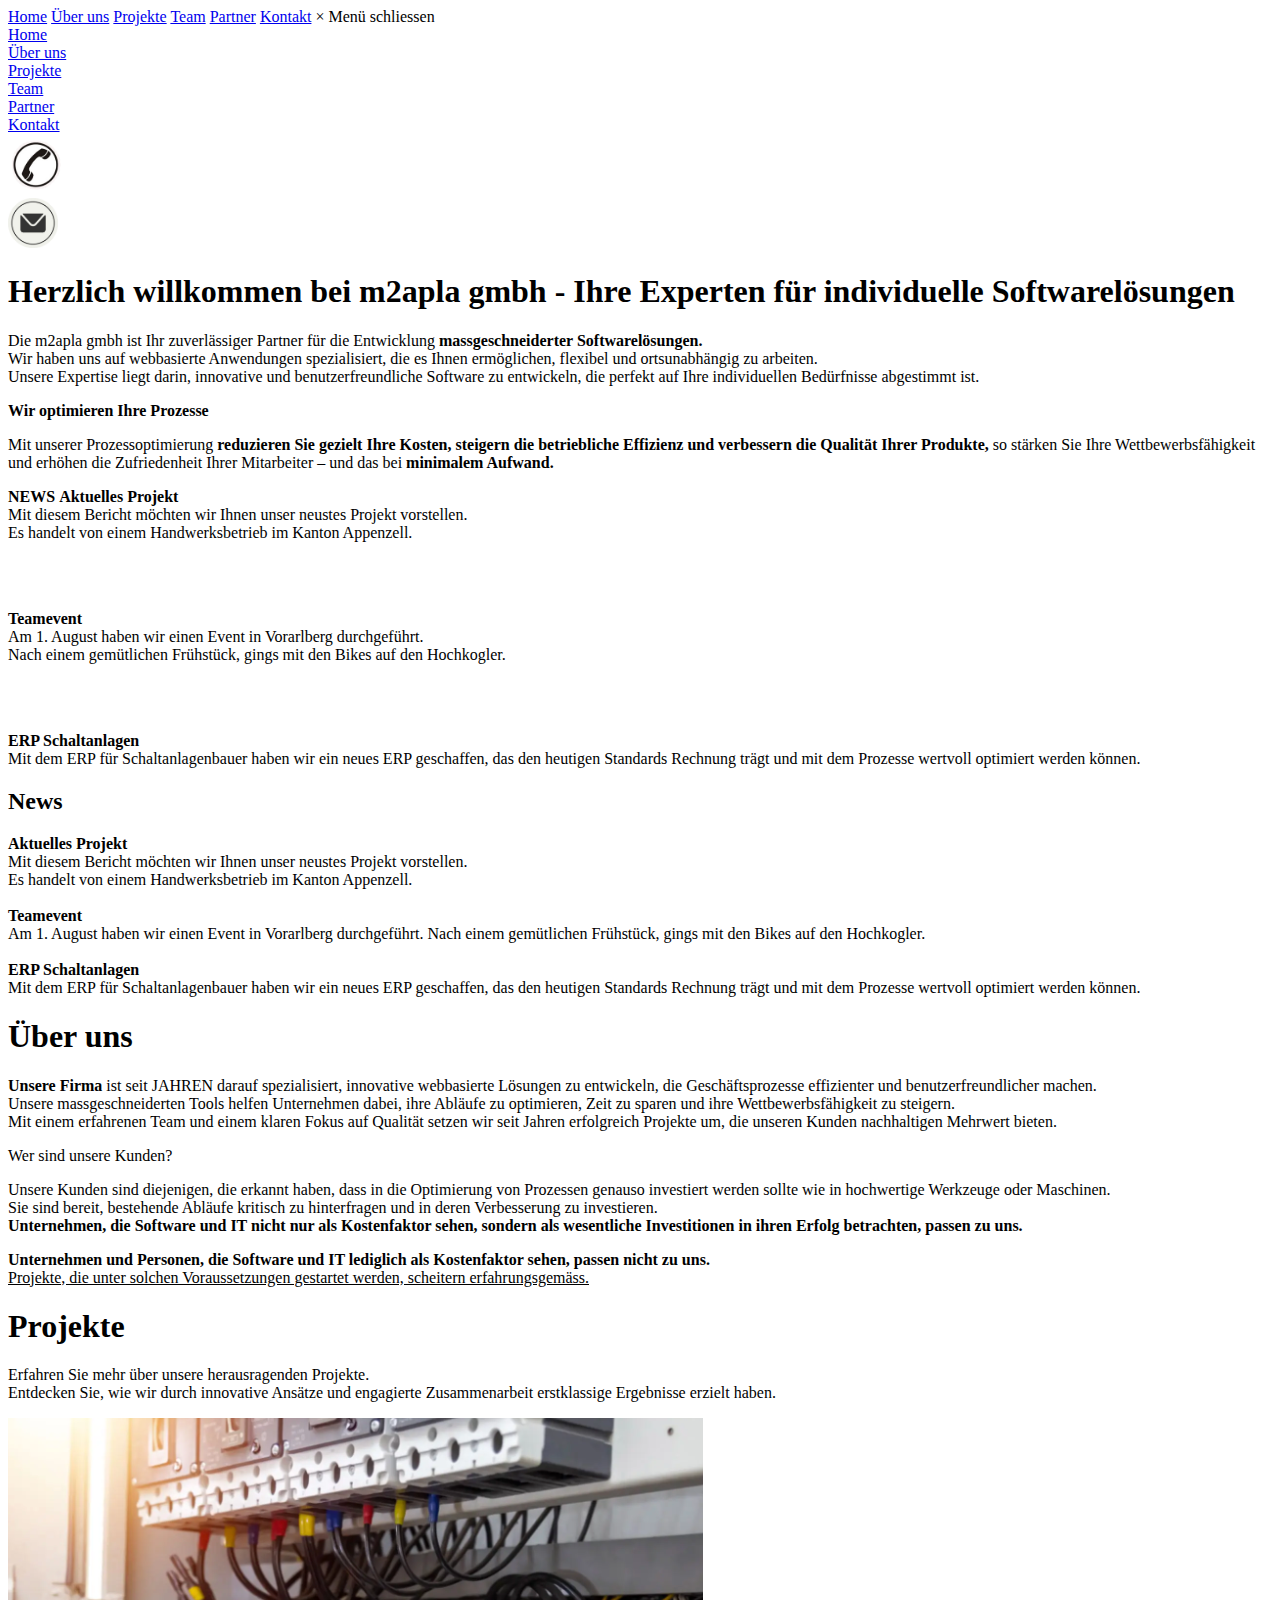
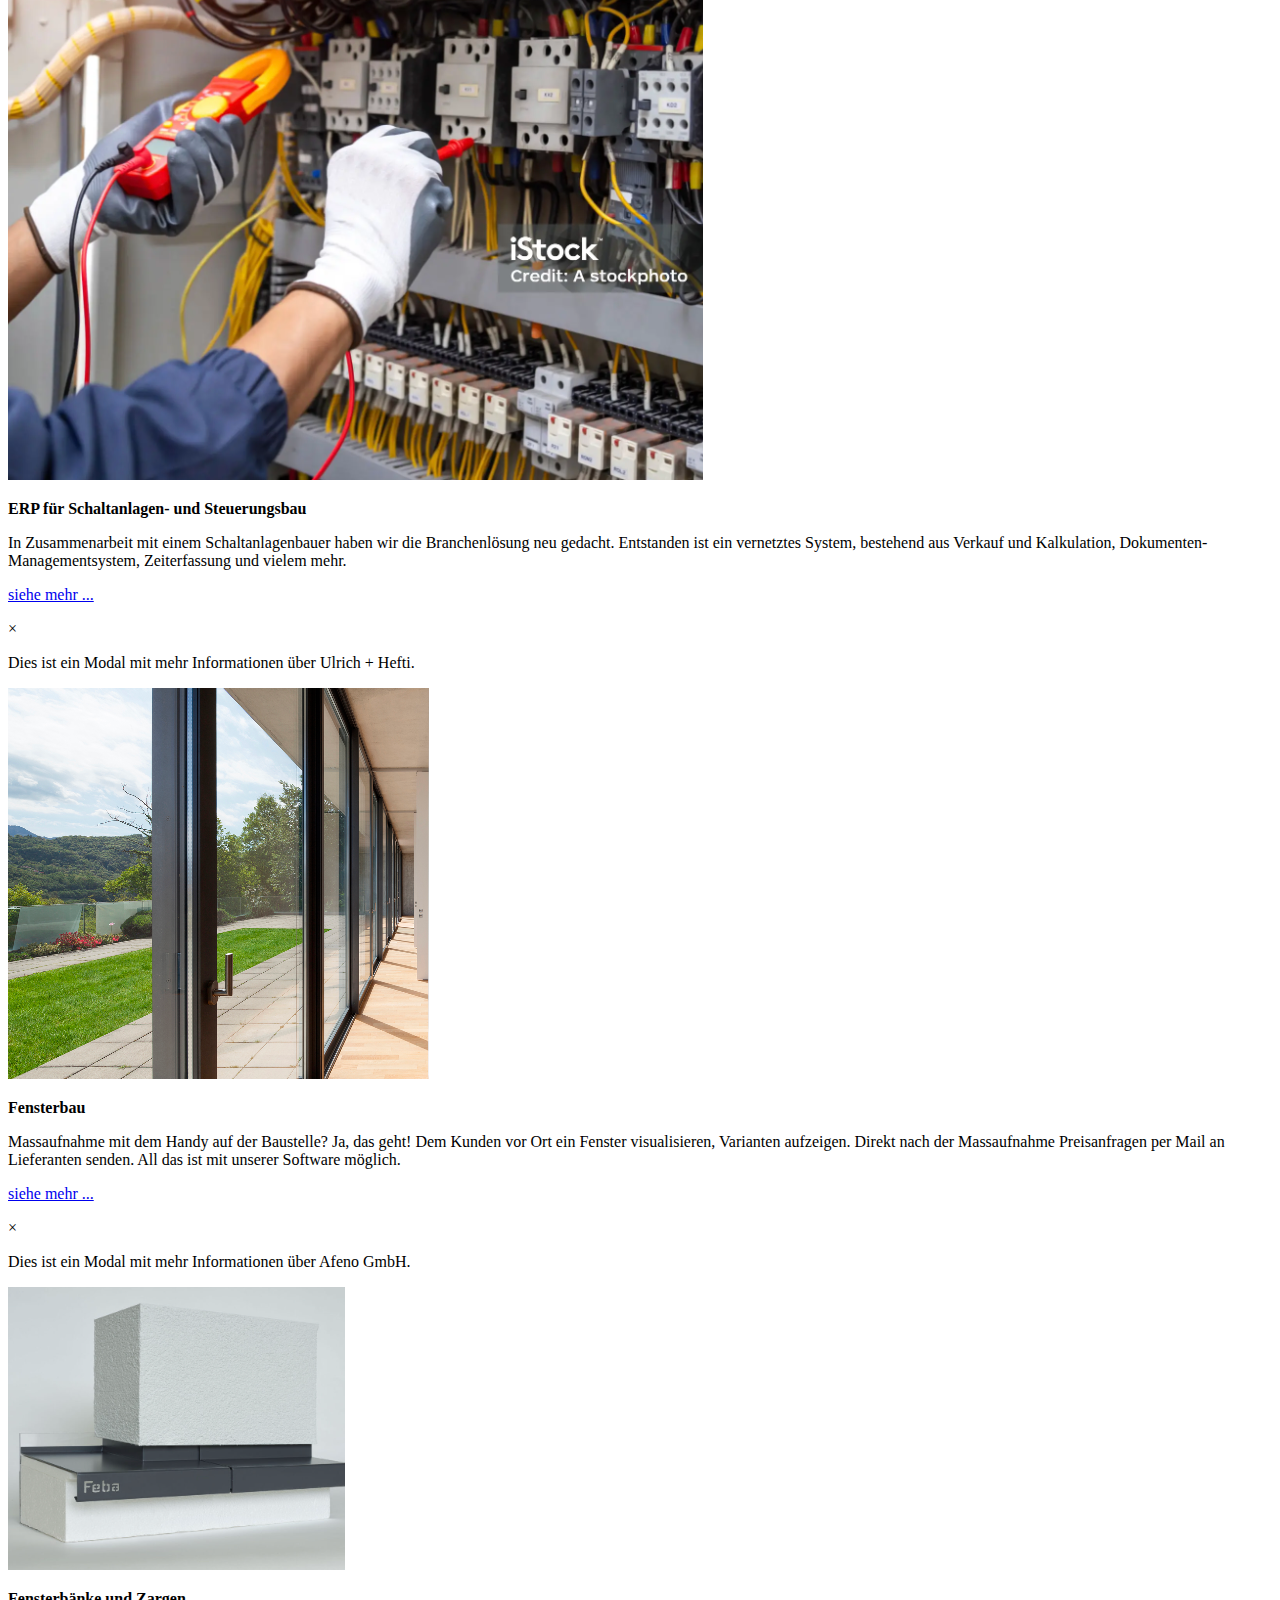
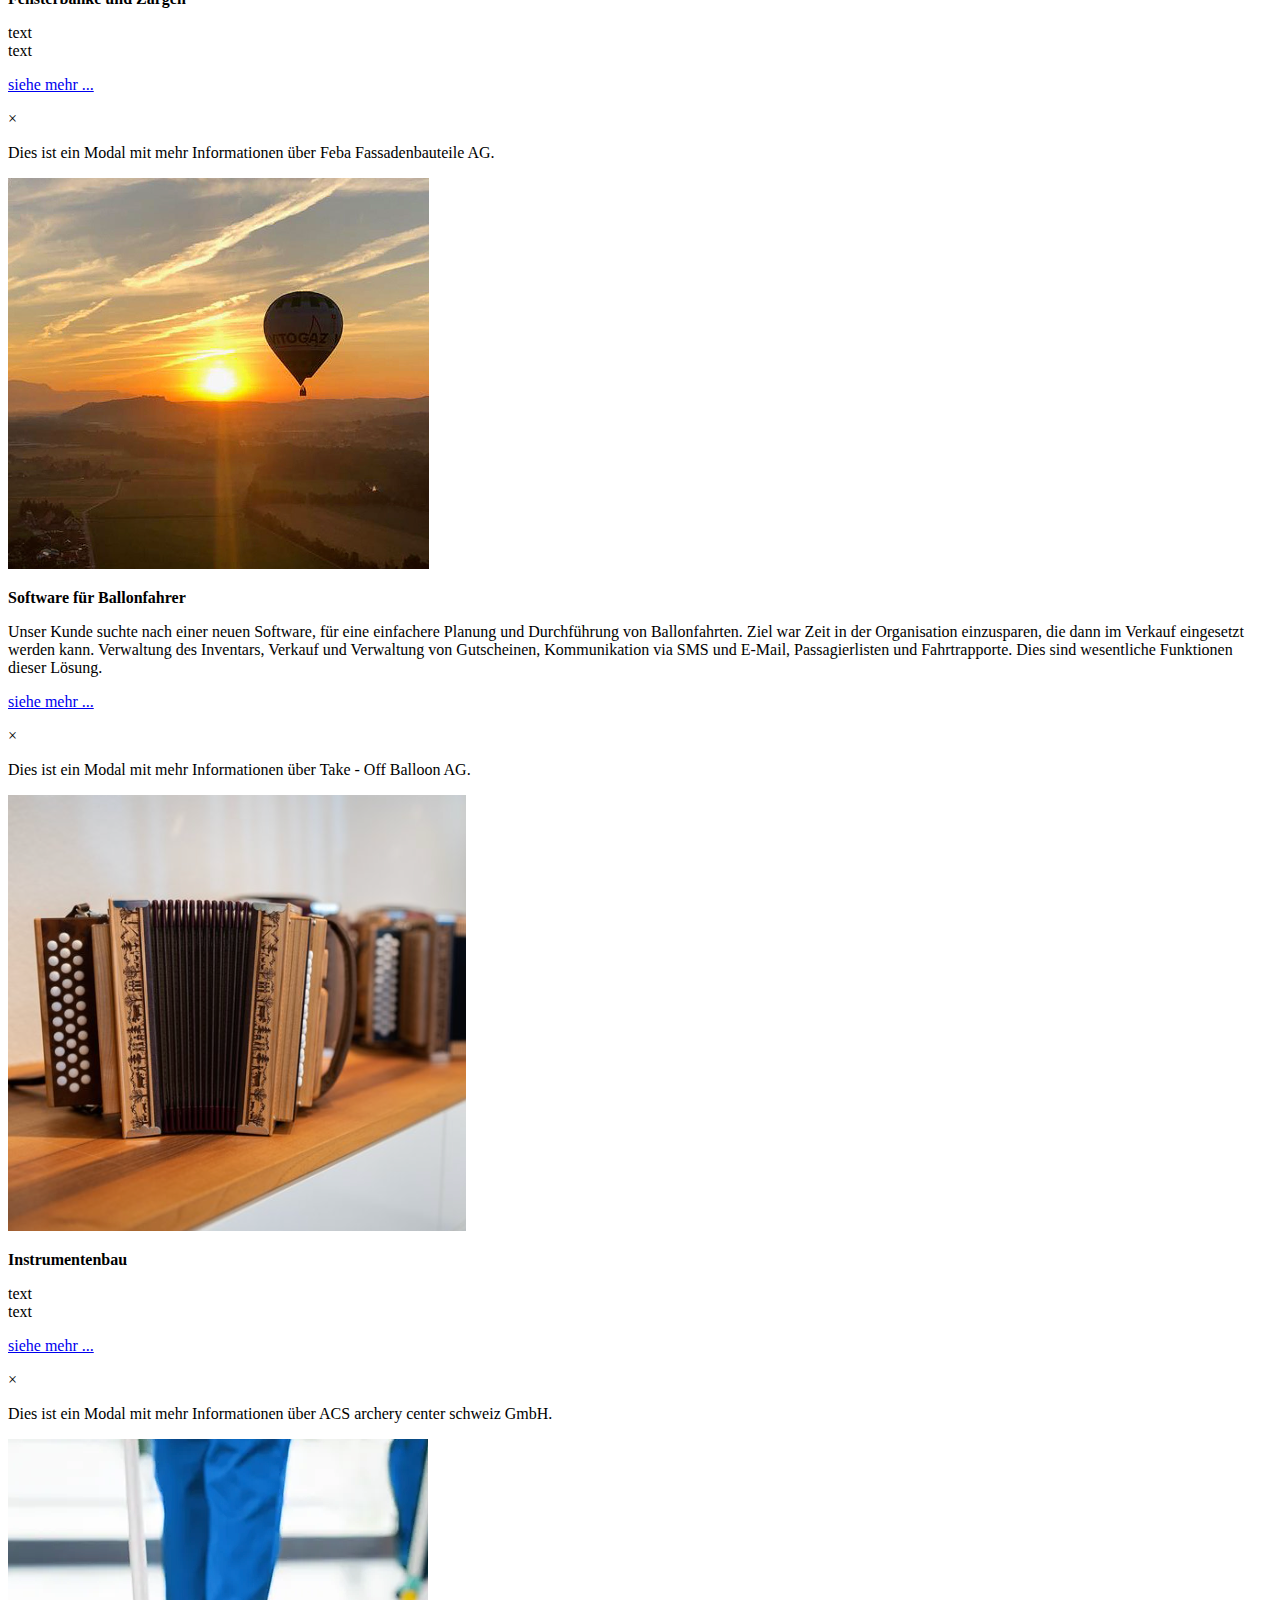
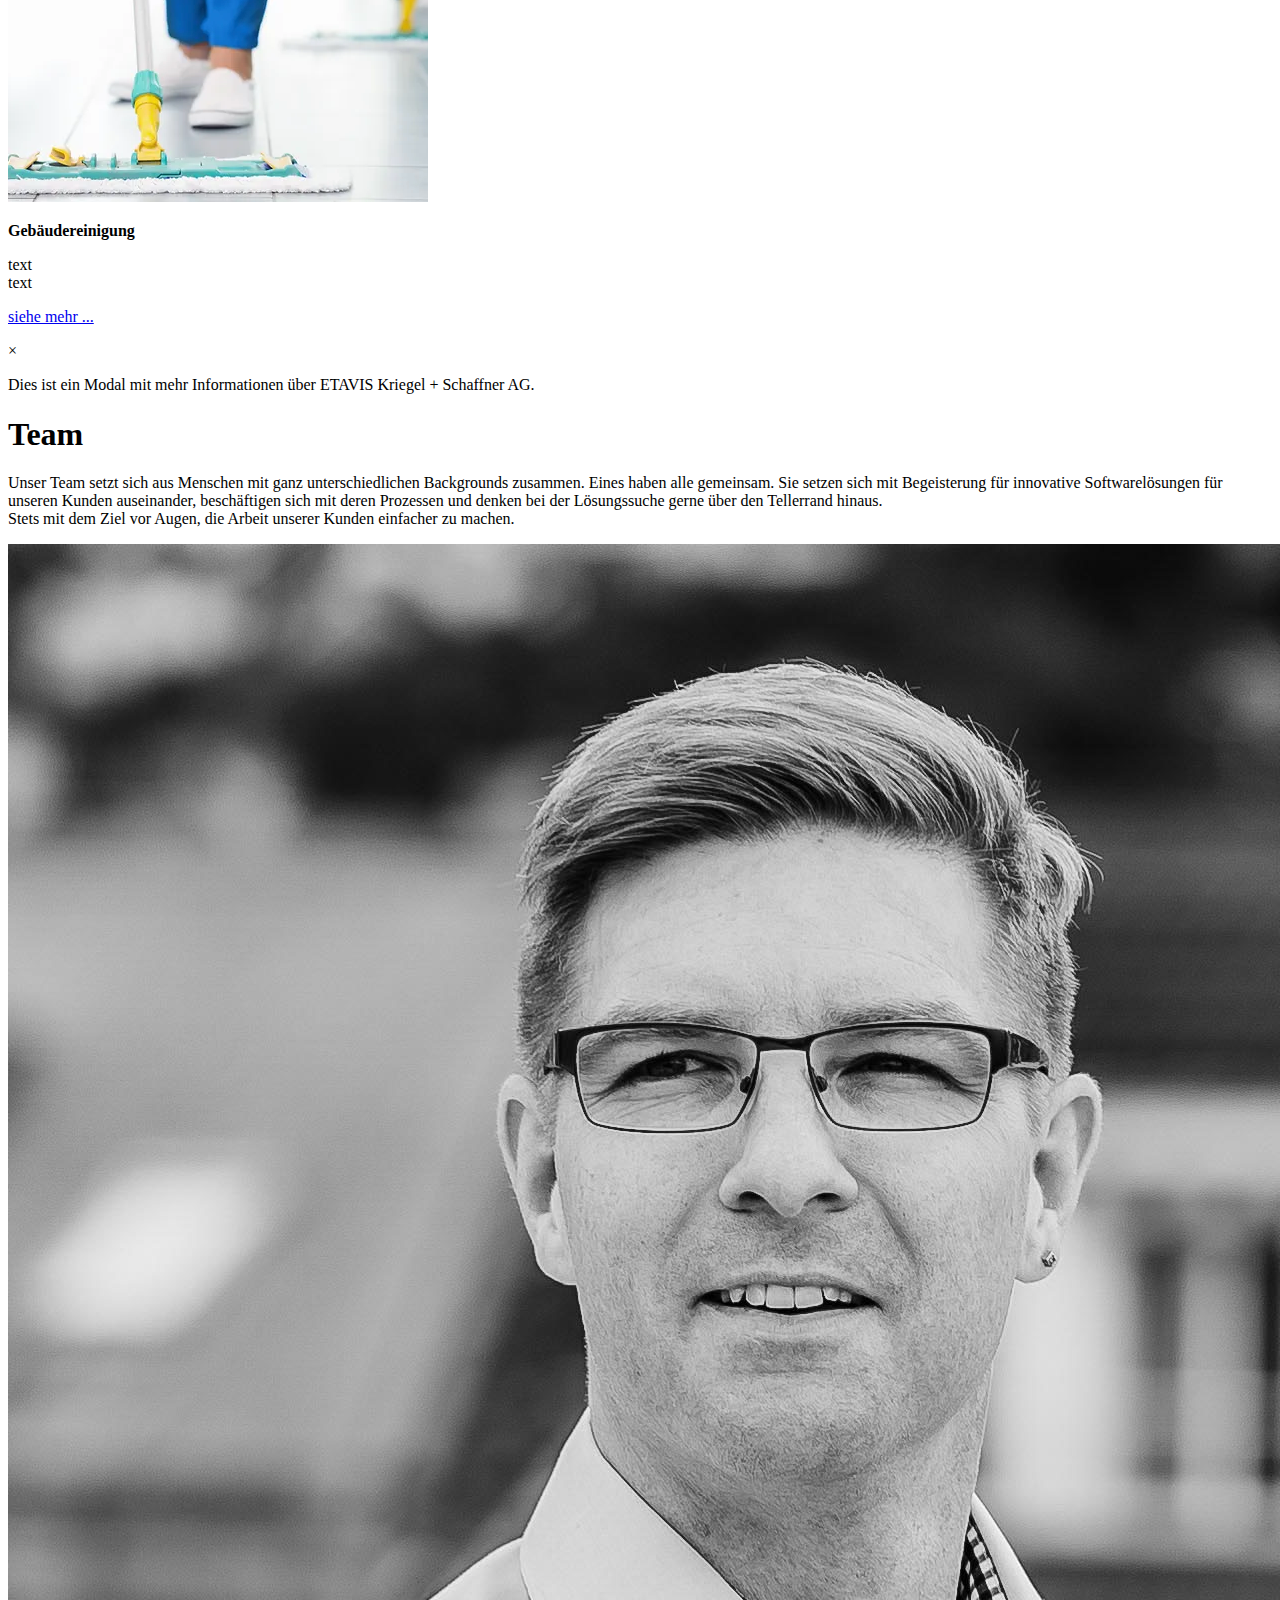
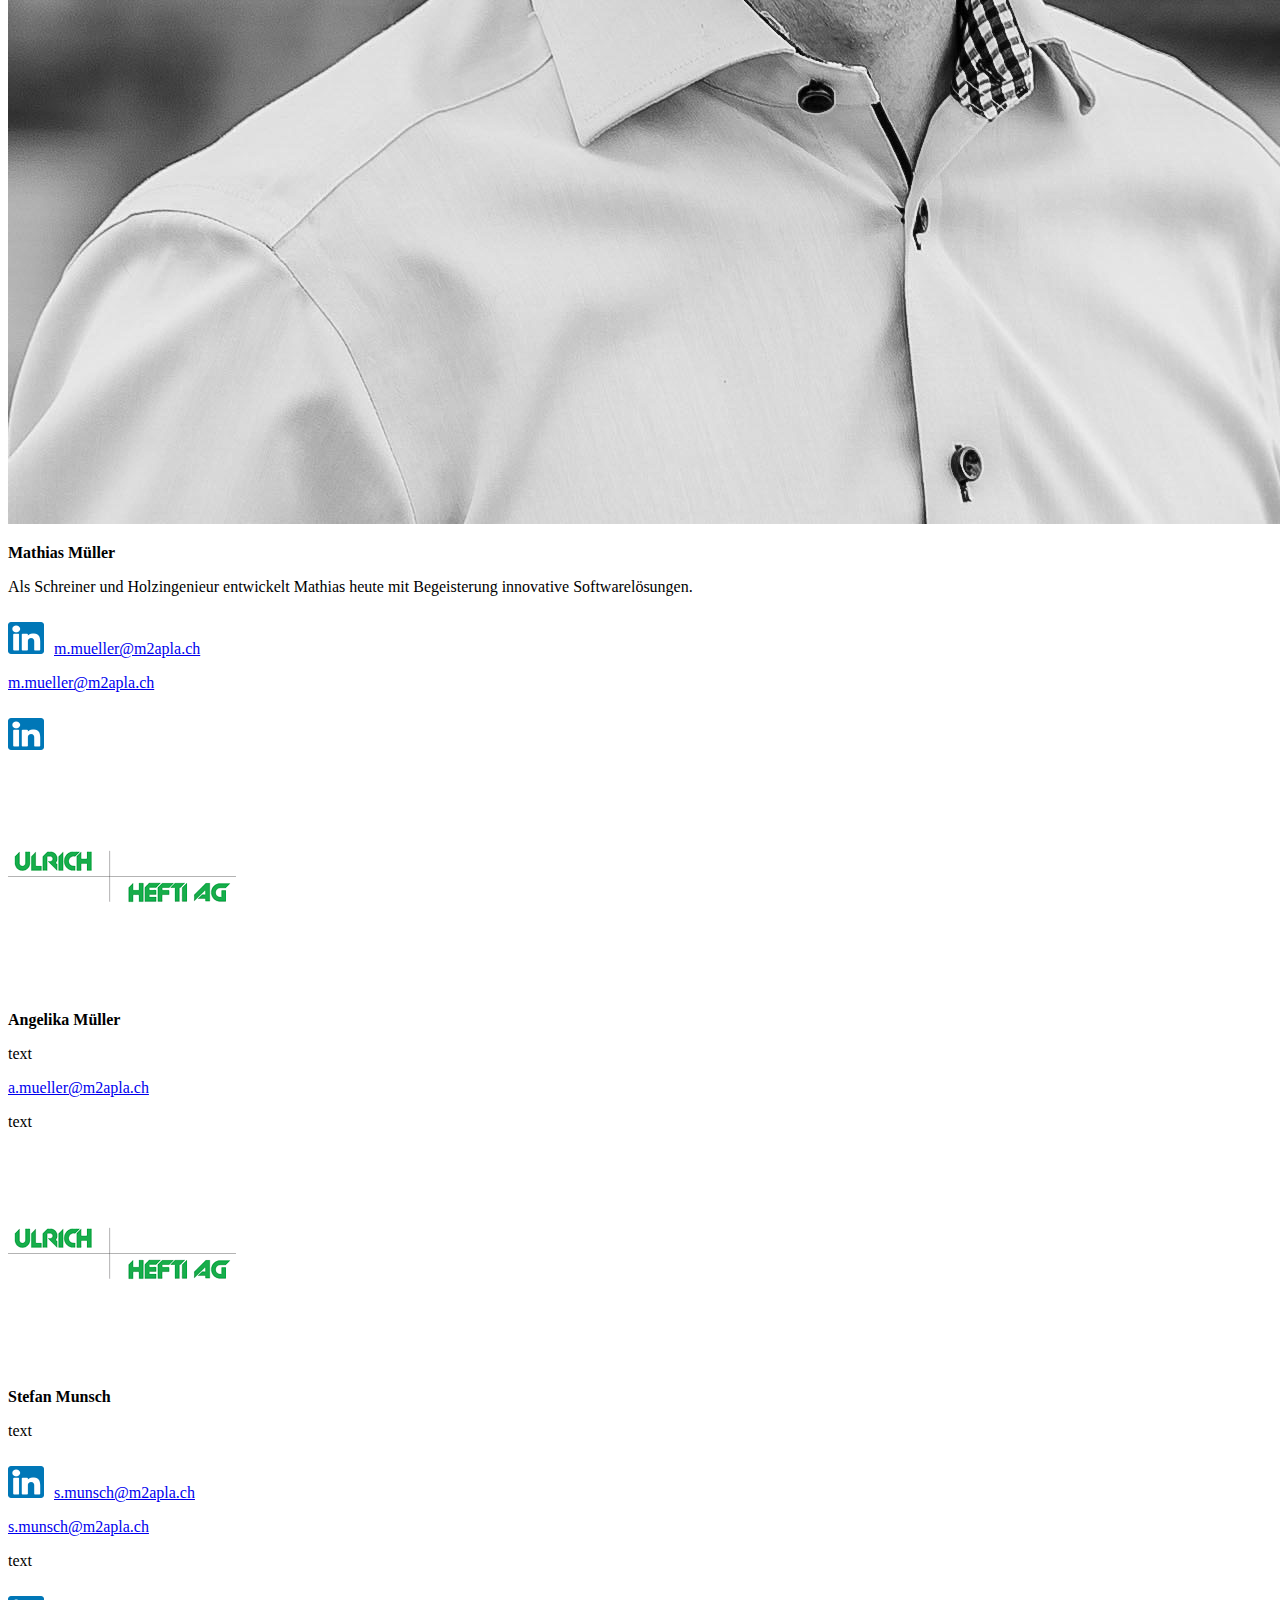
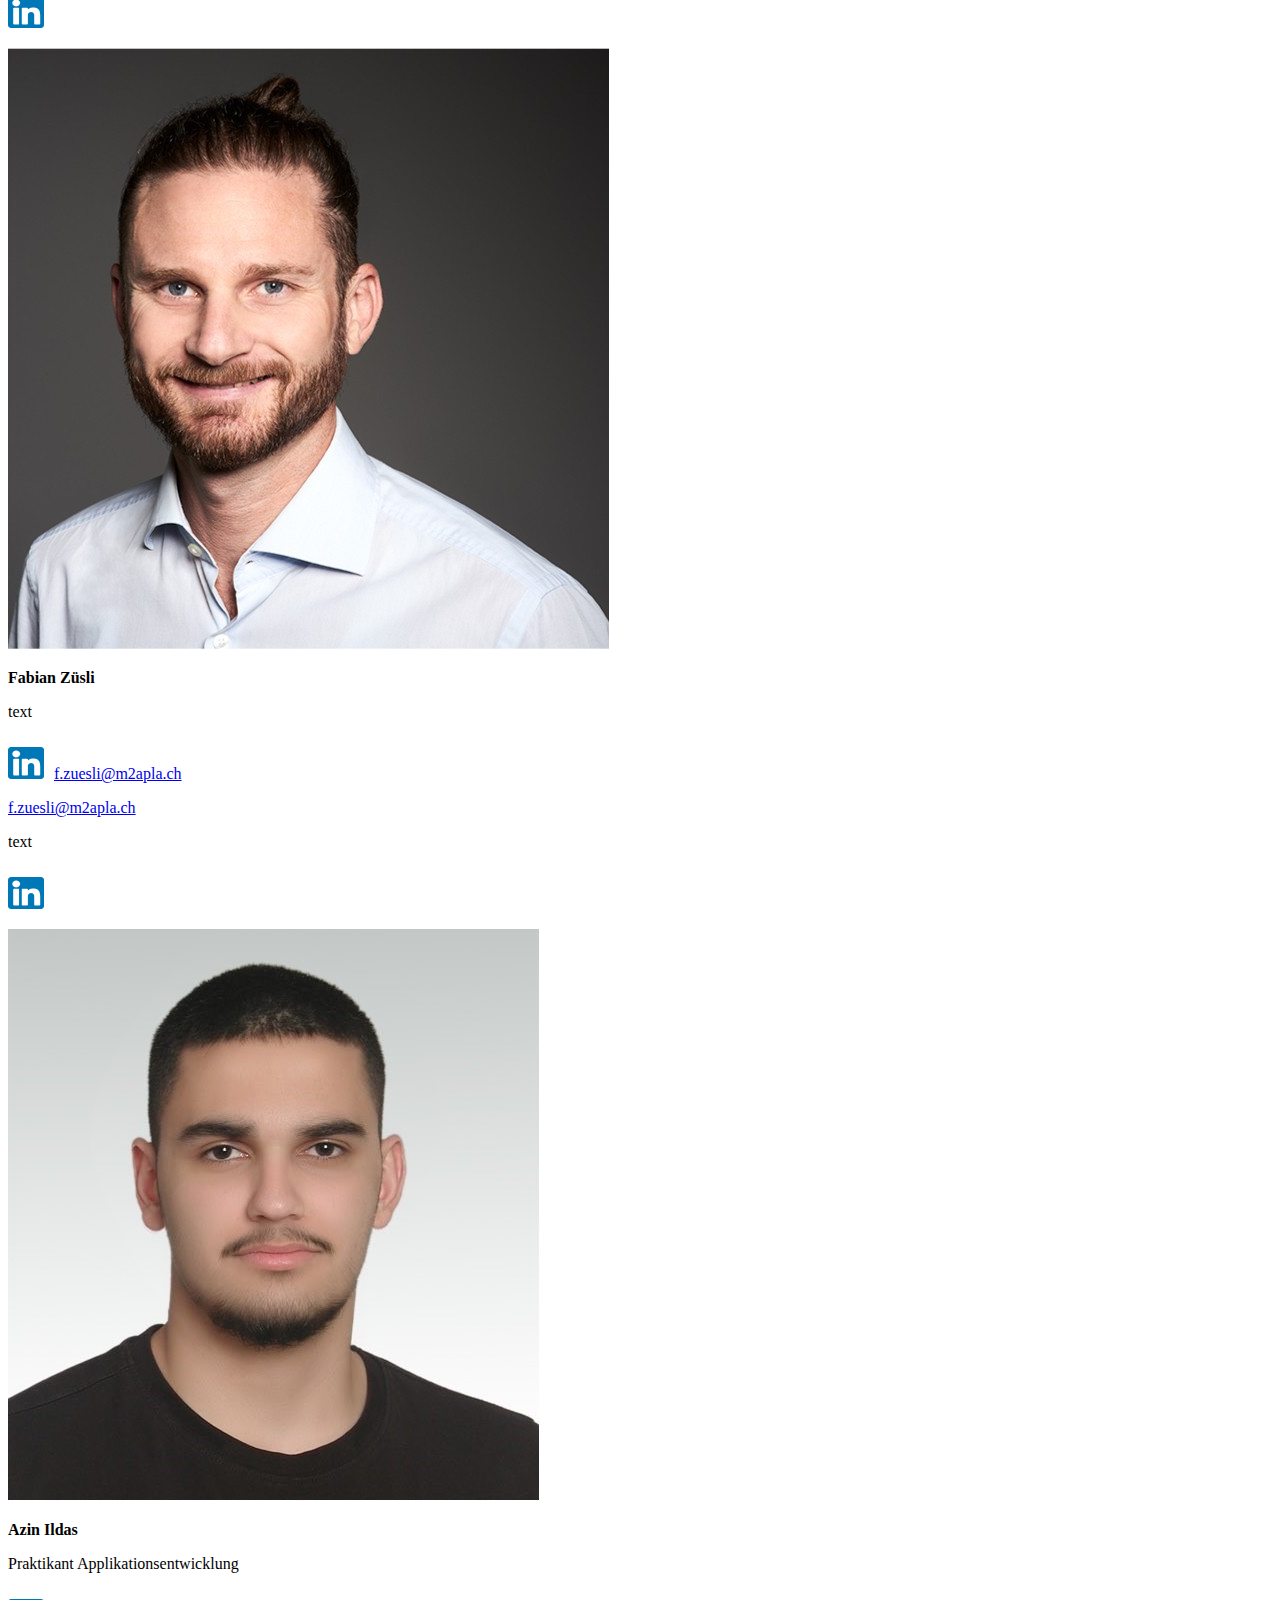
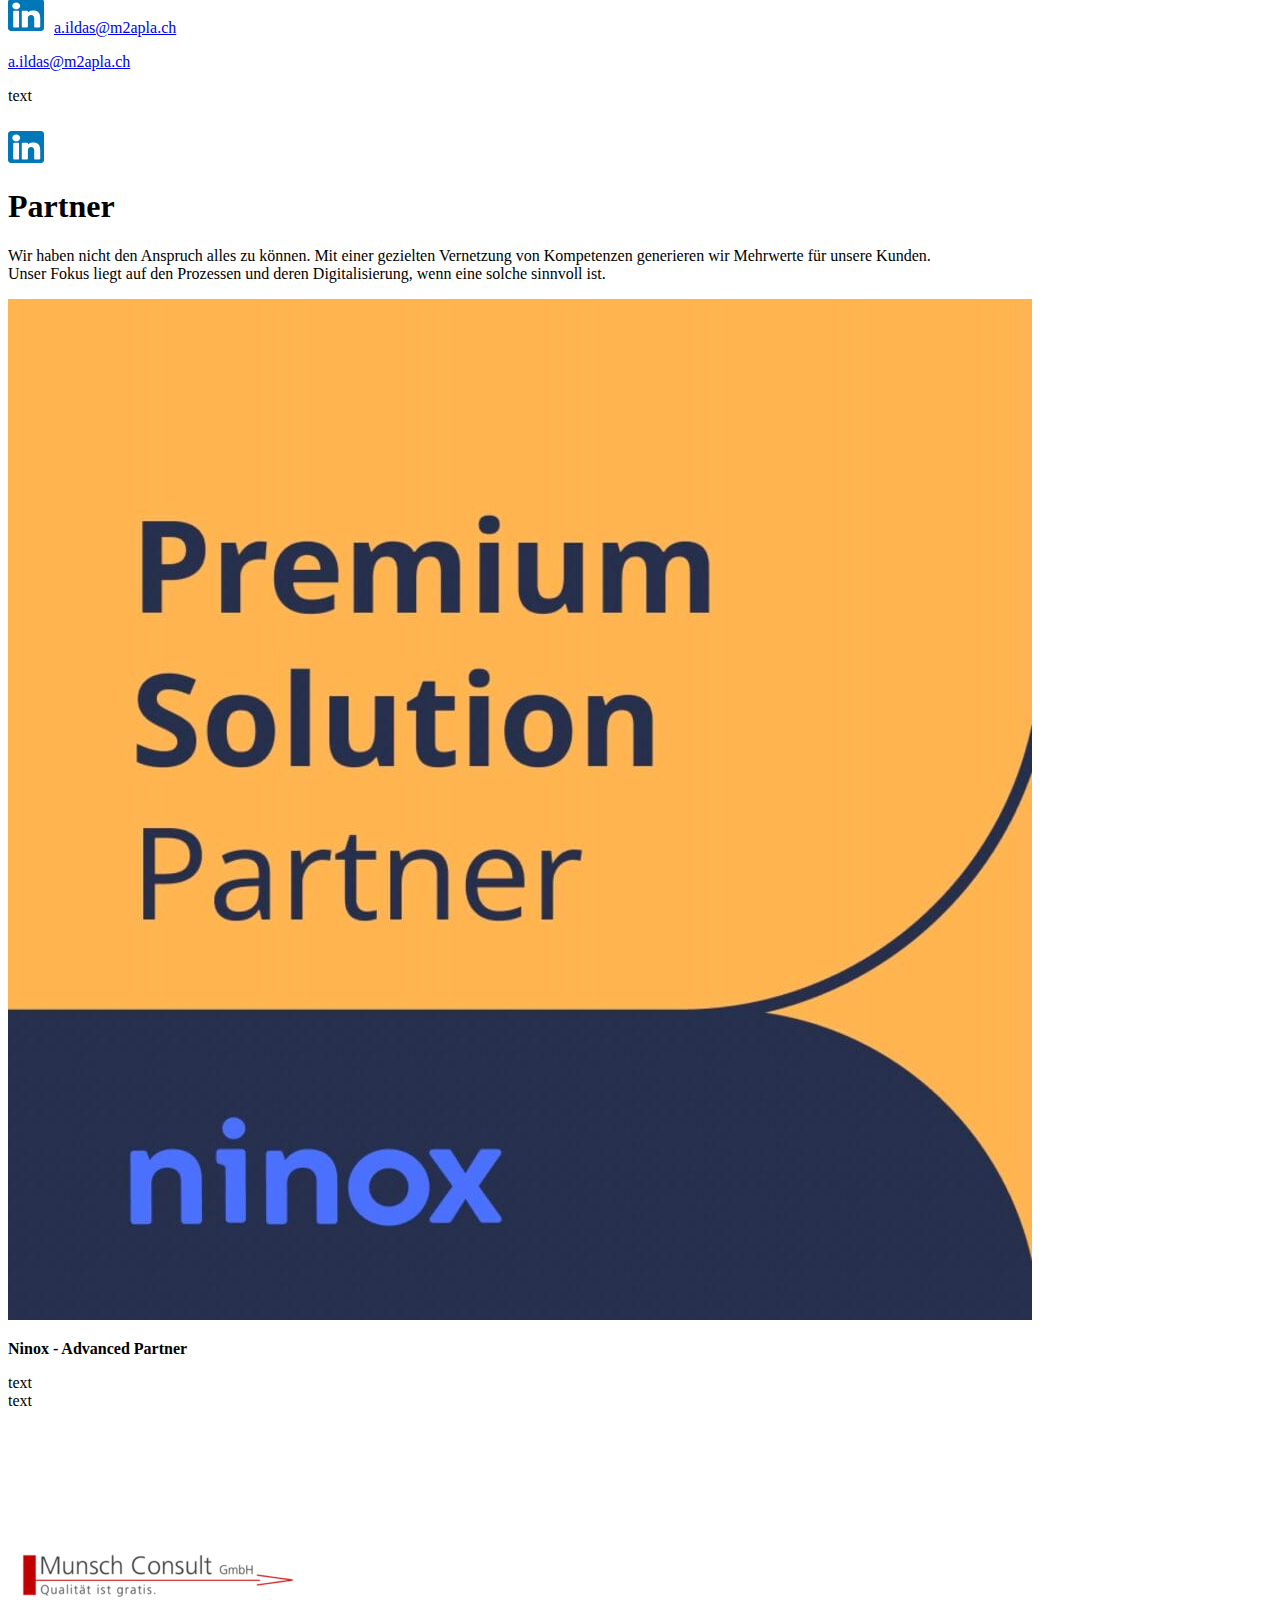
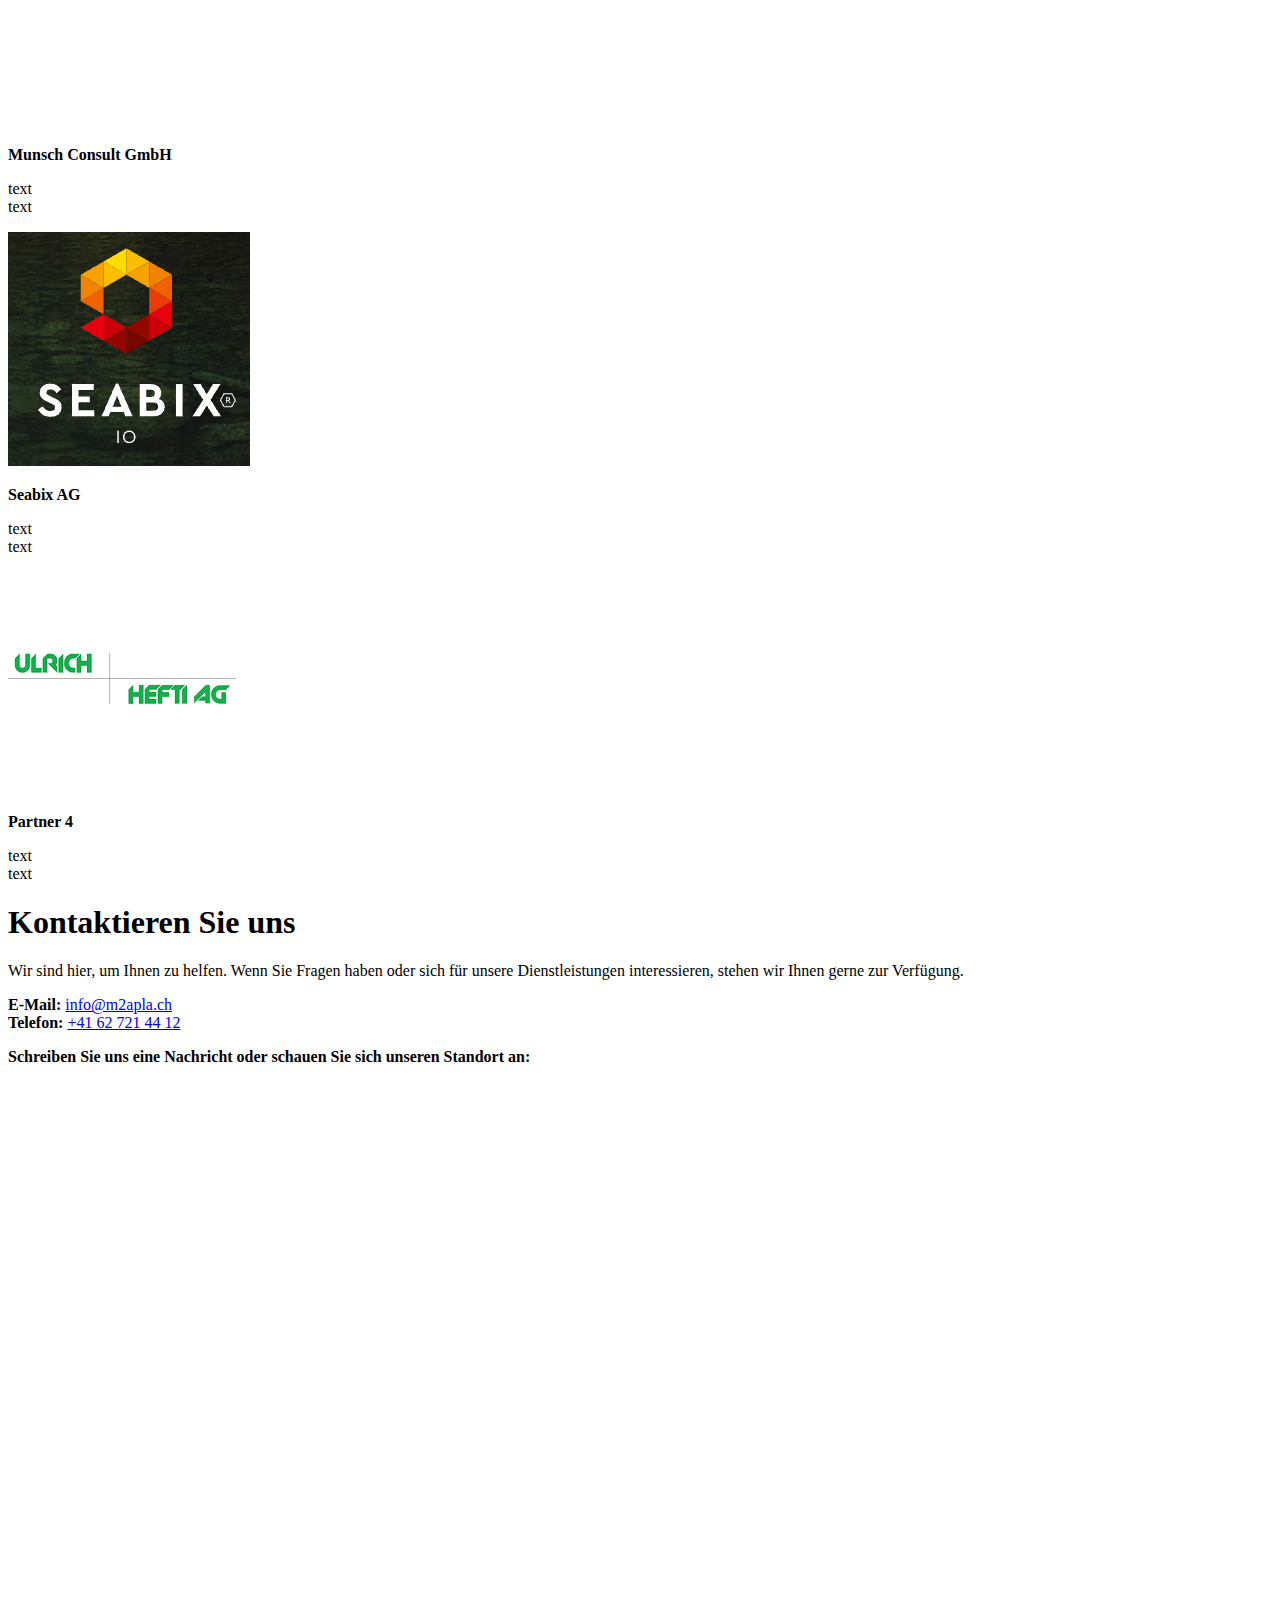
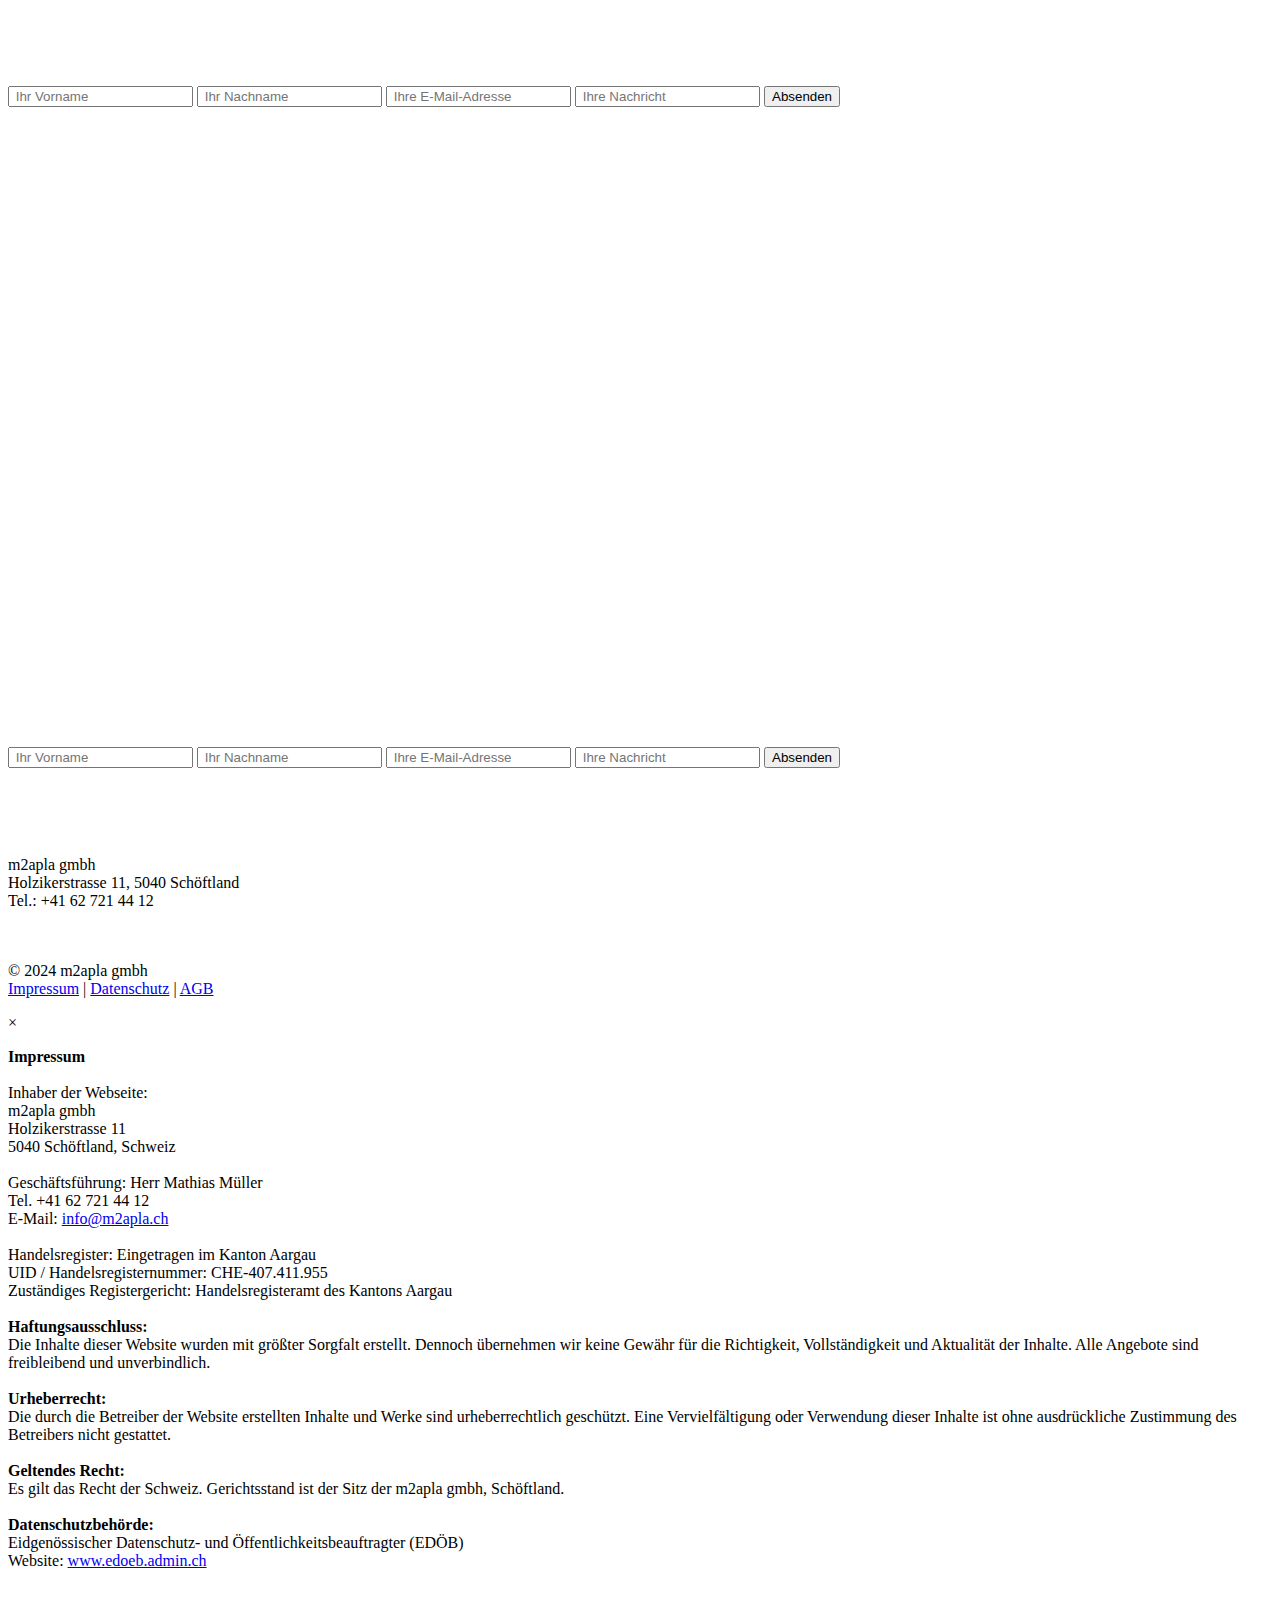
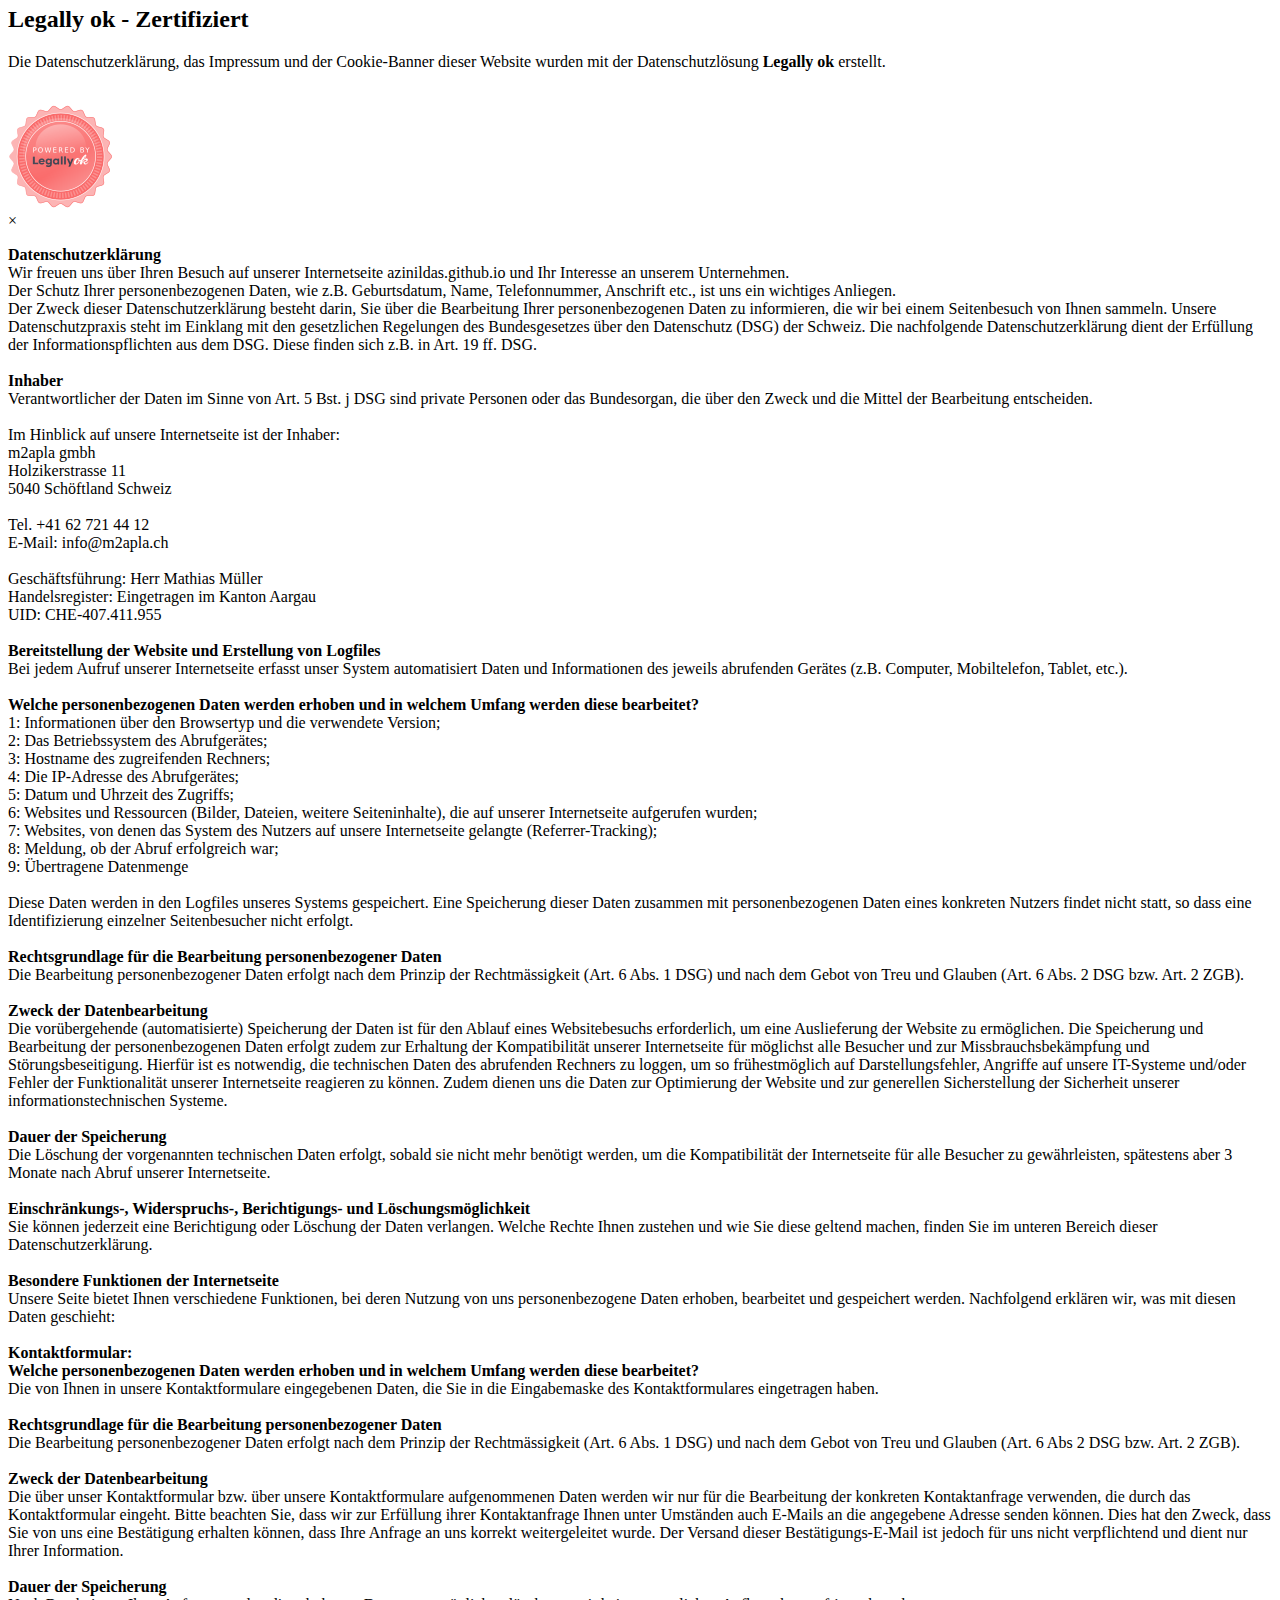
==== commit 708dbc5a: "push" ====
--- a/index.html
+++ b/index.html
@@ -2,8 +2,8 @@
 <html lang="en" xmlns="http://www.w3.org/1999/html">
 <head>
   <meta charset="UTF-8">
-  <link rel="stylesheet" type="text/css" href="/CSS/css4all.css">
-  <script src="/Archivdateien/scriptnew.js" defer></script>
+  <link rel="stylesheet" type="text/css" href="/WebseiteAzin/CSS/css4all.css">
+  <script src="/WebseiteAzin/Archivdateien/scriptnew.js" defer></script>
   <meta name="viewport" content="width=device-width,initial-scale=1">
 
   <title>m2apla gmbh | Prozesse digital optimiert</title>
@@ -582,19 +582,31 @@
         Holzikerstrasse 11<br>
         5040 Schöftland, Schweiz<br><br>
 
+        Geschäftsführung: Herr Mathias Müller<br>
         Tel. +41 62 721 44 12<br>
         E-Mail: <a href="mailto:info@m2apla.ch">info@m2apla.ch</a><br><br>
 
-        Geschäftsführung: Herr Mathias Müller<br>
         Handelsregister: Eingetragen im Kanton Aargau<br>
-        UID: CHE-407.411.955<br><br>
+        UID / Handelsregisternummer: CHE-407.411.955<br>
+        Zuständiges Registergericht: Handelsregisteramt des Kantons Aargau<br><br>
 
         <b class="FooterModalSubtitle">Haftungsausschluss:</b><br>
         Die Inhalte dieser Website wurden mit größter Sorgfalt erstellt. Dennoch übernehmen wir keine Gewähr für die Richtigkeit, Vollständigkeit und Aktualität der Inhalte. Alle Angebote sind freibleibend und unverbindlich.<br><br>
 
         <b class="FooterModalSubtitle">Urheberrecht:</b><br>
-        Die durch die Betreiber der Website erstellten Inhalte und Werke sind urheberrechtlich geschützt. Eine Vervielfältigung oder Verwendung dieser Inhalte ist ohne ausdrückliche Zustimmung des Betreibers nicht gestattet.<br>
+        Die durch die Betreiber der Website erstellten Inhalte und Werke sind urheberrechtlich geschützt. Eine Vervielfältigung oder Verwendung dieser Inhalte ist ohne ausdrückliche Zustimmung des Betreibers nicht gestattet.<br><br>
+
+        <b class="FooterModalSubtitle">Geltendes Recht:</b><br>
+        Es gilt das Recht der Schweiz. Gerichtsstand ist der Sitz der m2apla gmbh, Schöftland.<br>
+        <br>
+        <b class="FooterModalSubtitle">Datenschutzbehörde:</b><br>
+        Eidgenössischer Datenschutz- und Öffentlichkeitsbeauftragter (EDÖB)<br>
+        Website: <a href="https://www.edoeb.admin.ch">www.edoeb.admin.ch</a><br>
       </p>
+      <h2 style="margin-top: 1.5em;">Legally ok - Zertifiziert</h2><p>Die Datenschutzerklärung, das Impressum und der Cookie-Banner dieser Website wurden mit der Datenschutzlösung <b>Legally ok</b> erstellt.</p>
+      <br>
+      <a href="https://www.legally-ok.com/dse-legally-free/"><img src="[data-uri]"/></a>
+
     </div>
   </div>
   </div>
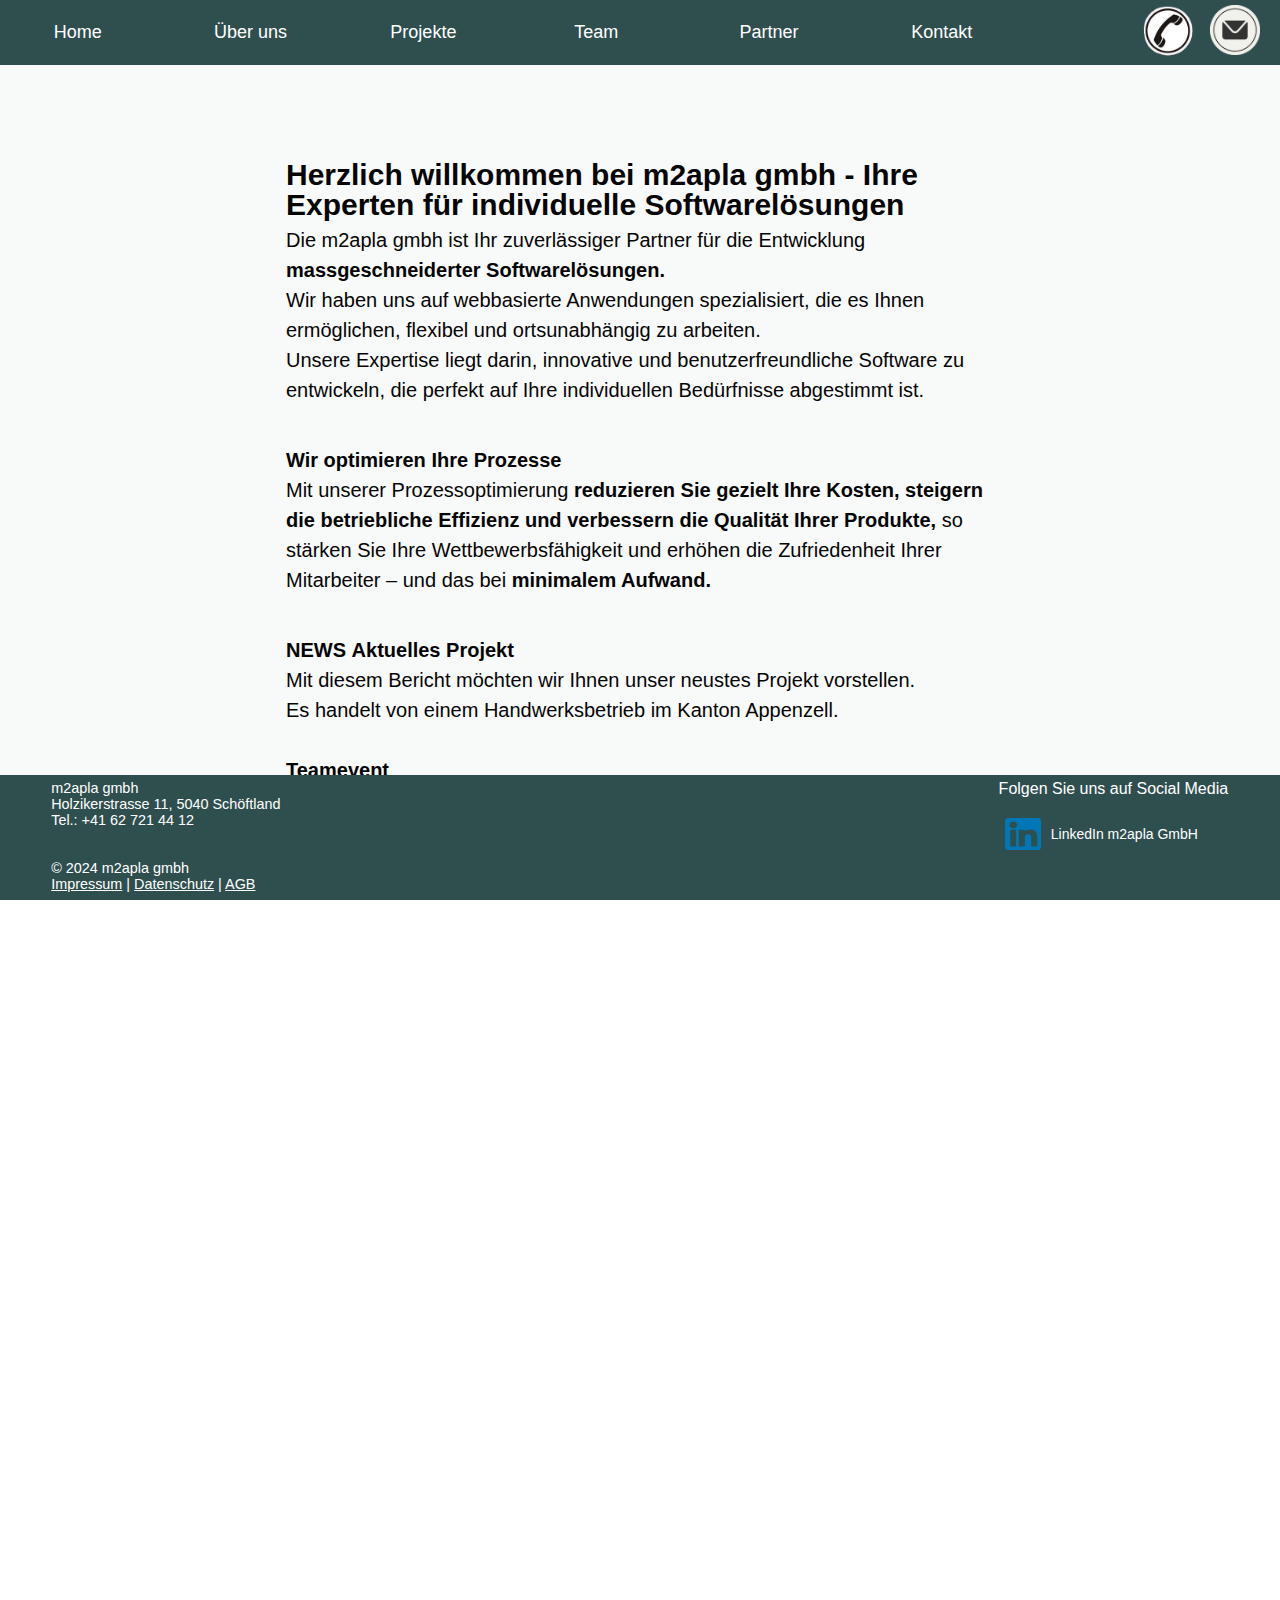
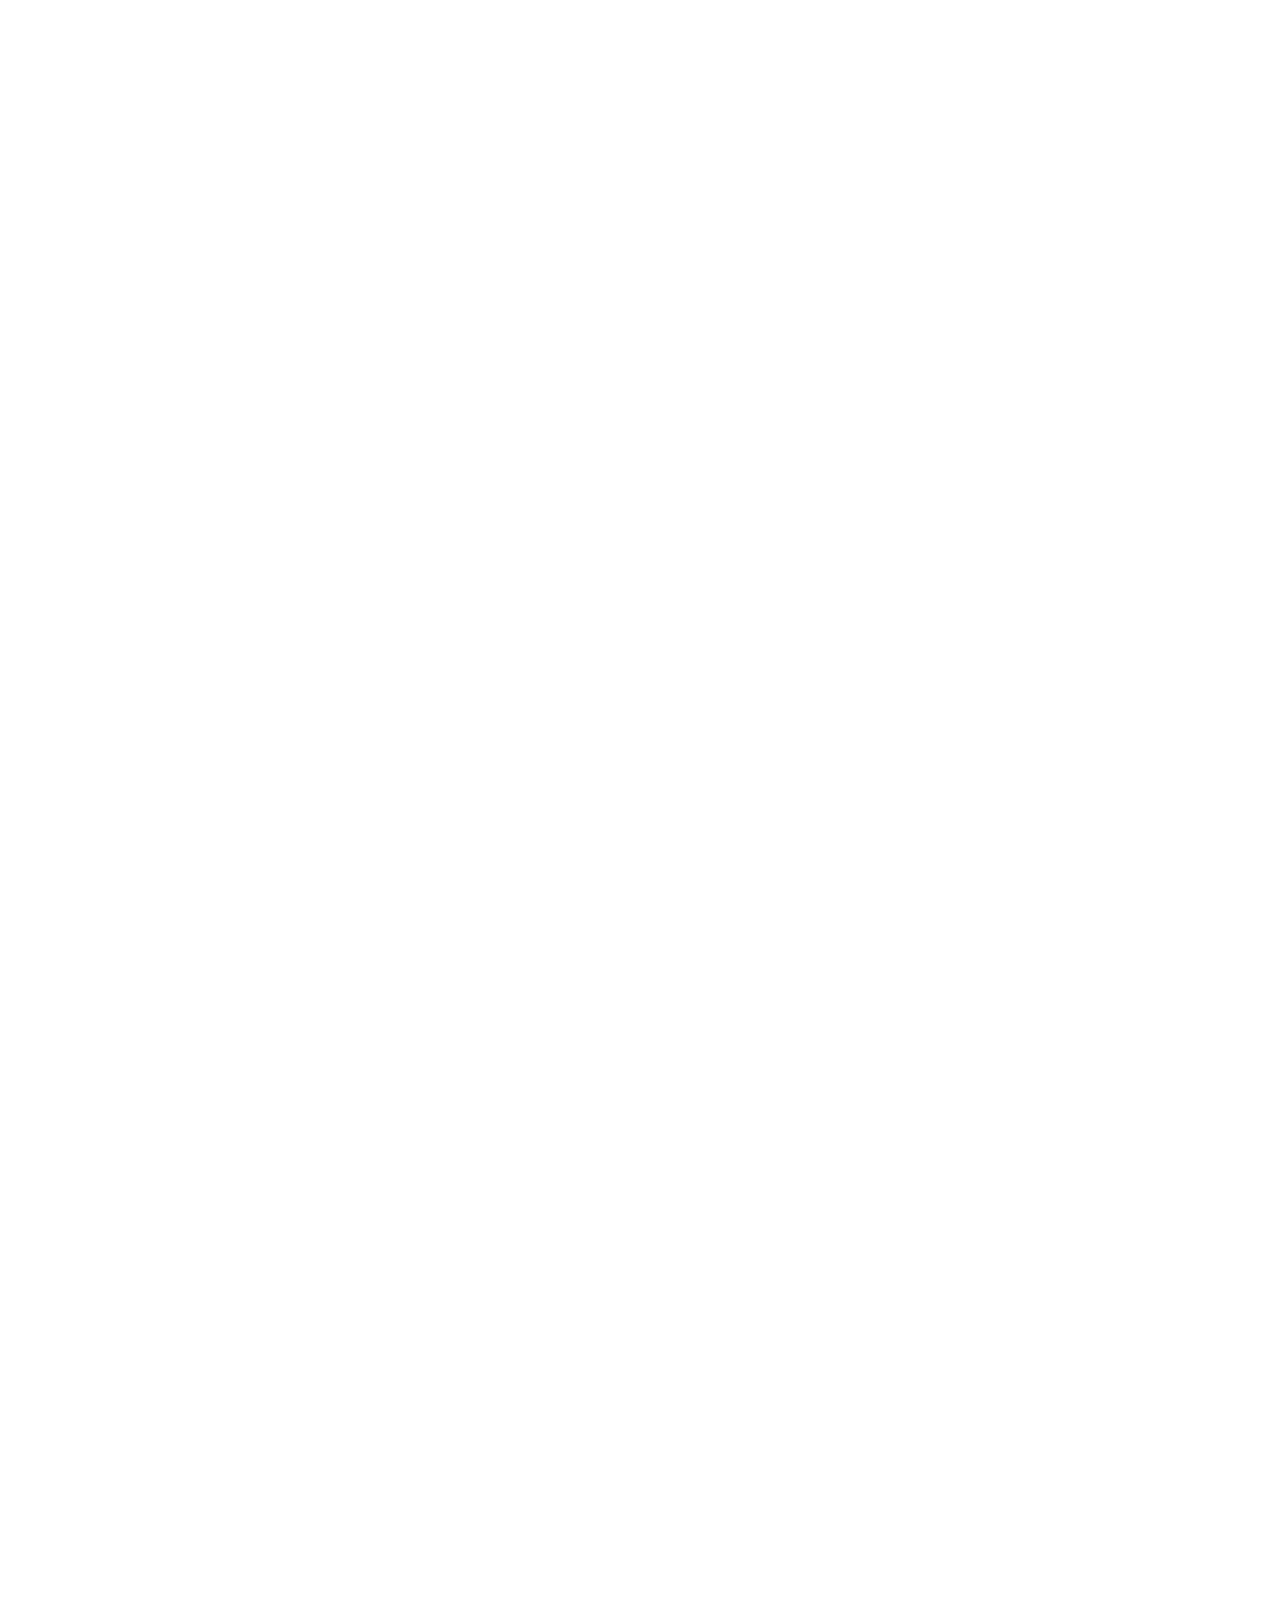
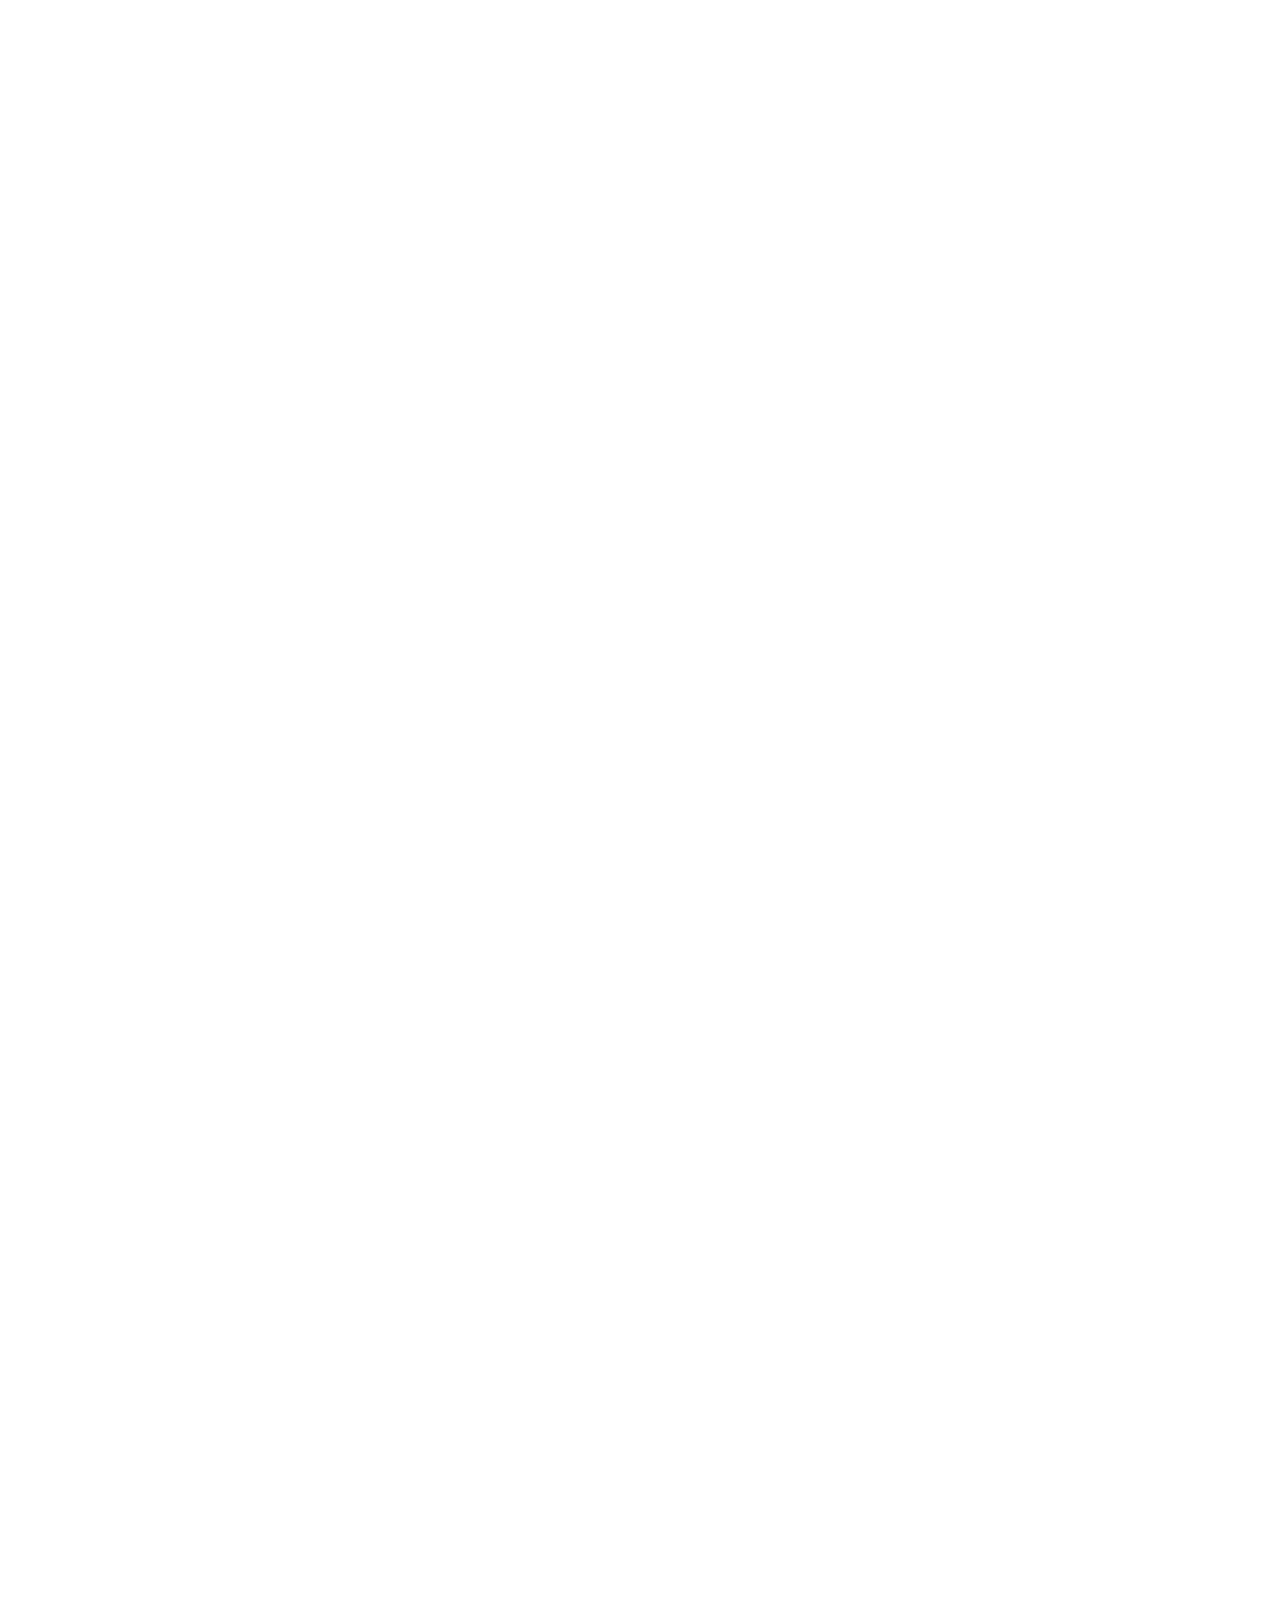
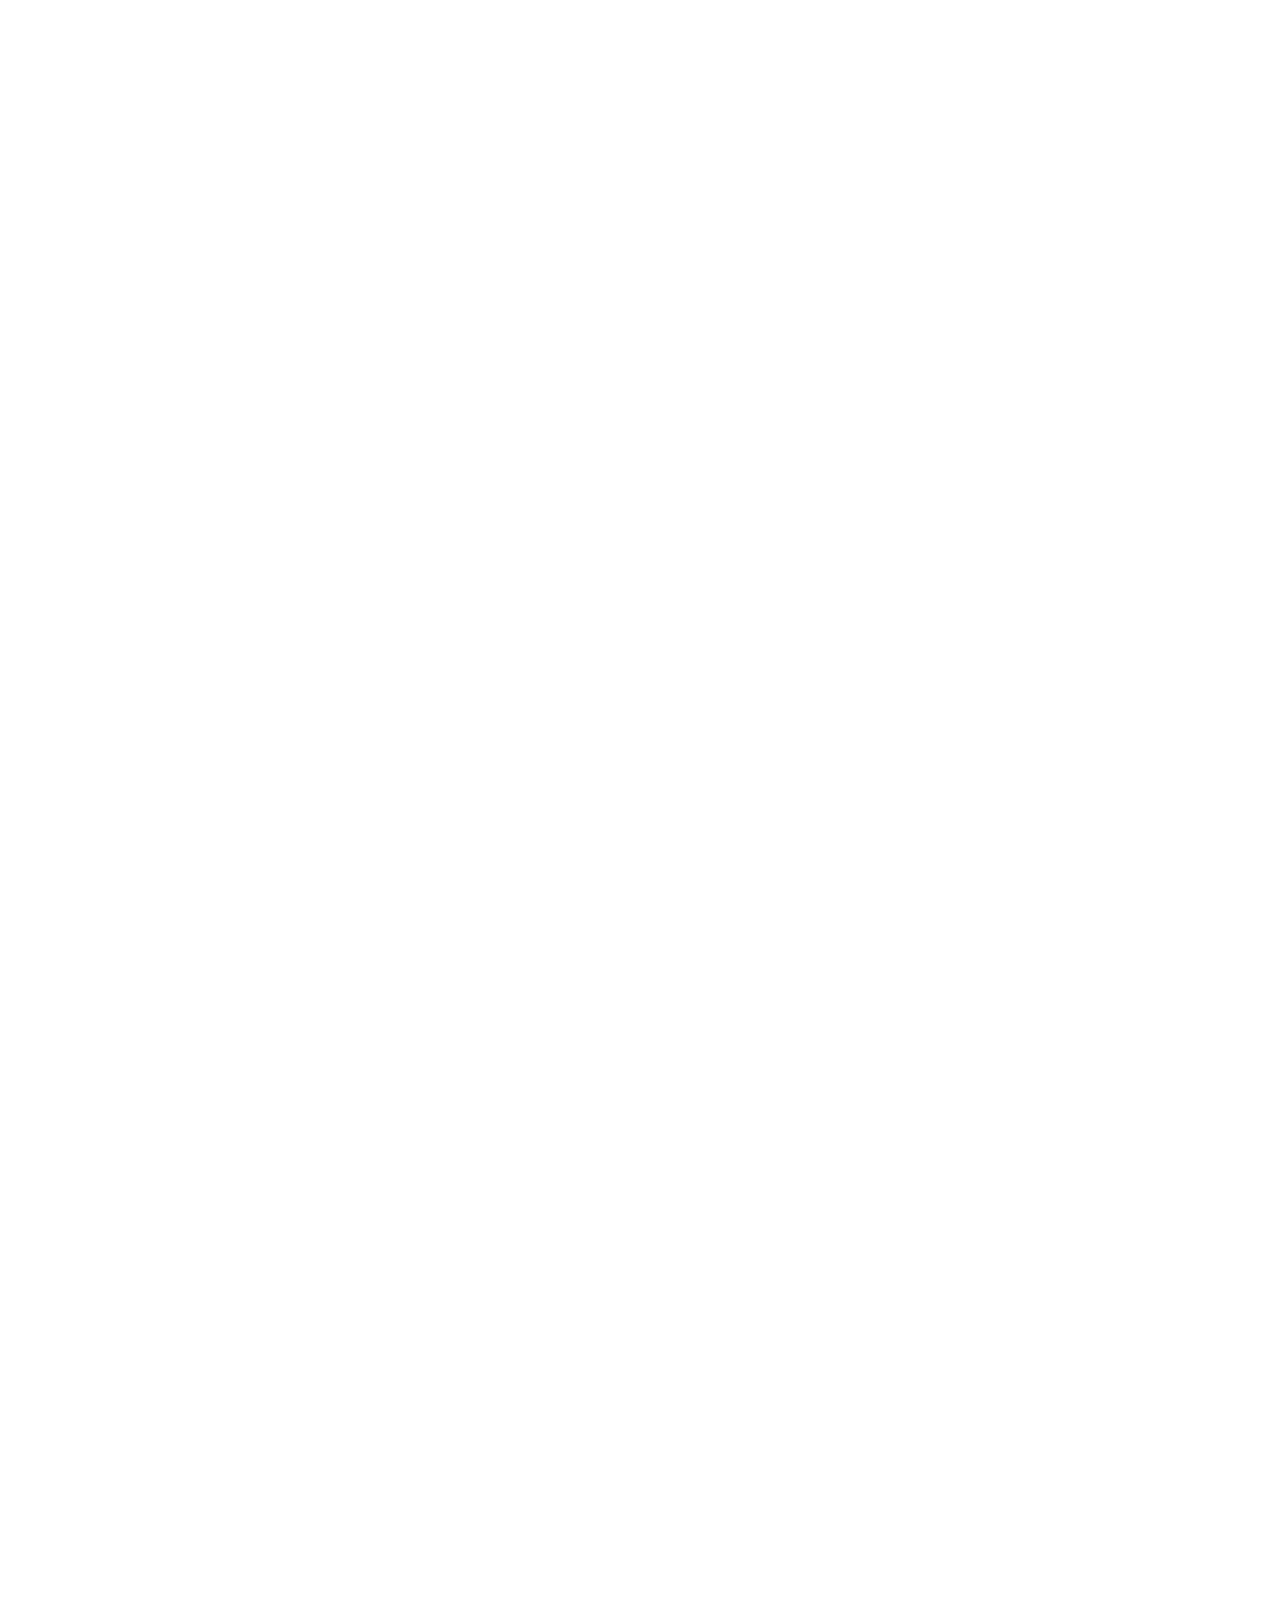
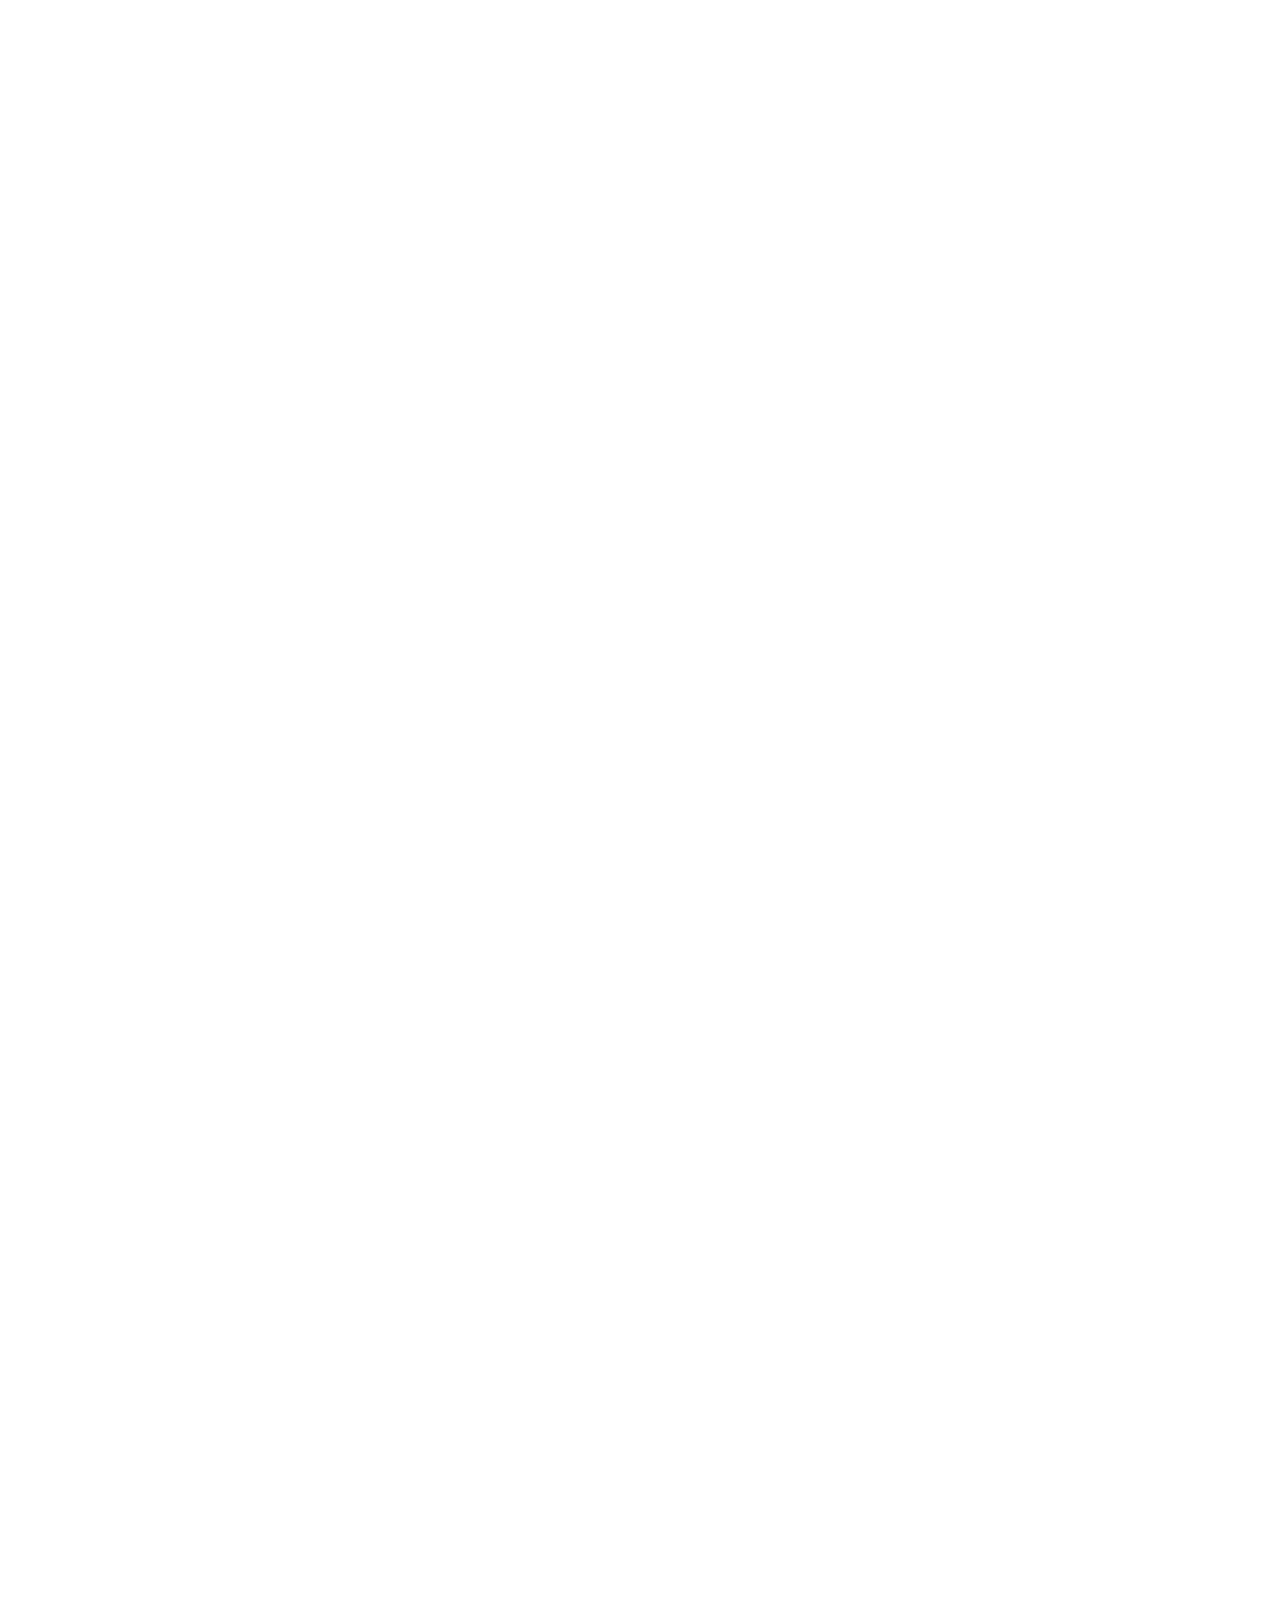
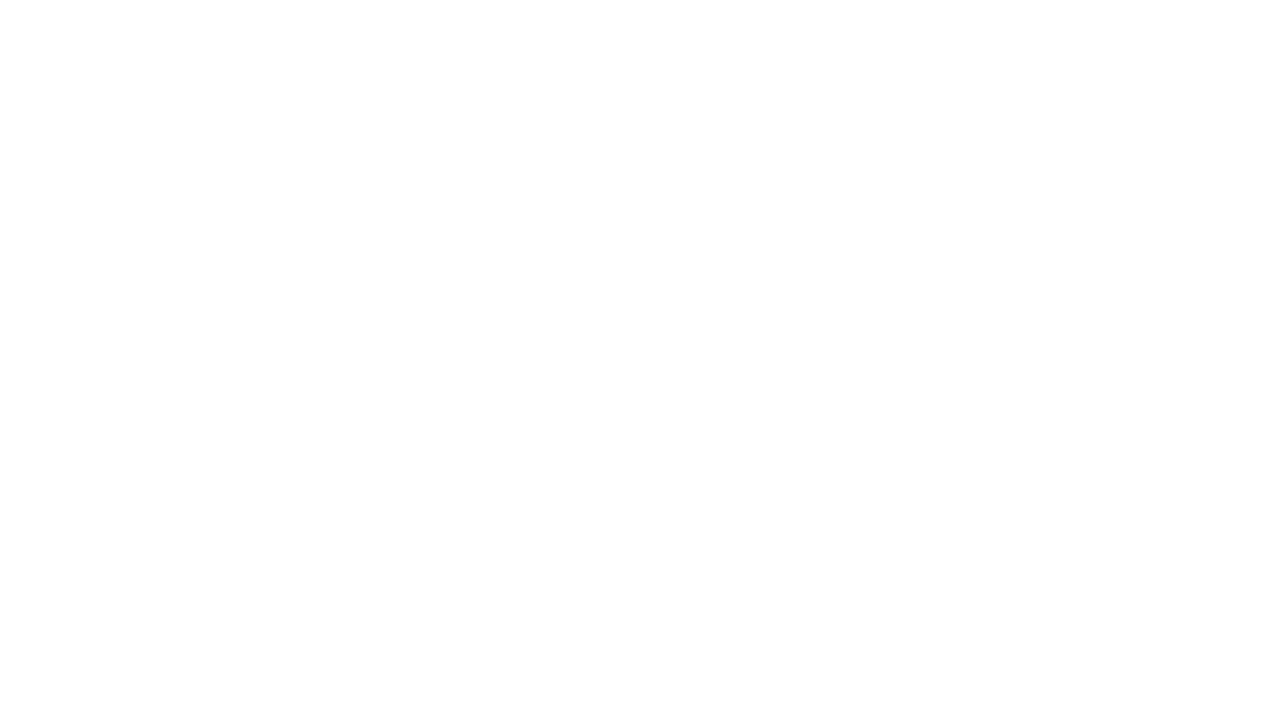
==== commit 2a6debb3: "push" ====
--- a/index.html
+++ b/index.html
@@ -2,7 +2,7 @@
 <html lang="en" xmlns="http://www.w3.org/1999/html">
 <head>
   <meta charset="UTF-8">
-  <link rel="stylesheet" type="text/css" href="/WebseiteAzin/CSS/css4all.css">
+  <link rel="stylesheet" type="text/css" href="/CSS/css4all.css">
   <script src="/WebseiteAzin/Archivdateien/scriptnew.js" defer></script>
   <meta name="viewport" content="width=device-width,initial-scale=1">
 
--- a/CSS/css4all.css
+++ b/CSS/css4all.css
@@ -0,0 +1,3044 @@
+/**--------------------ONEPAGER CODE--------------------------*/
+
+* {
+
+    padding: 0;
+    margin: 0;
+}
+html, body {
+    background-color: white;
+    height: 100vh;
+    width: 100%;
+    overflow-x: hidden;
+    scroll-behavior: smooth;
+}
+
+html {
+    scroll-behavior: smooth;
+}
+
+
+.pages {
+    /* display: flex; auskommentierte spalte */
+    height: 100vh;
+    width: 100%;
+    position: relative;
+    /* overflow-y: auto;  macht scrollbar für alle seiten */
+    overflow-y: hidden;
+    overflow-x: hidden;
+}
+
+.page {
+    height: 100%;
+    width: 100%;
+    position: absolute;
+    bottom: -100%;
+    transition: bottom .7s;
+    background-attachment: fixed;
+    background-position: center;
+    background-repeat: no-repeat;
+    background-size: cover;
+    overflow-y: hidden;
+    overflow-x: hidden;
+}
+
+.page:first-child {
+    bottom: 0;
+}
+
+.first {
+    background-color: #f8f9f9;
+    display: flex;
+    justify-content: space-between;
+    width: 100%;
+}
+
+.second {
+    background-color: #f8f9f9;
+    display: flex;
+    justify-content: space-between;
+    width: 100%;
+}
+
+.third {
+    background-color: #f8f9f9;
+    display: flex;
+    justify-content: space-between;
+    width: 100%;
+}
+
+.fourth {
+    background-color: #f8f9f9;
+    display: flex;
+    justify-content: space-between;
+    width: 100%;
+}
+
+.fifth {
+    background-color: #f8f9f9;
+    display: flex;
+    justify-content: space-between;
+    width: 100%;
+}
+
+.sixth {
+    background-color: #f8f9f9;
+    display: flex;
+    justify-content: space-between;
+    width: 100%;
+}
+
+.pagination {
+    position: absolute;
+    right: 20px;
+    top: 50%;
+    transform: translateY(-50%);
+}
+
+.pagination>li {
+    list-style: none;
+    height: 20px;
+    width: 20px;
+    background: #000000;
+    border-radius: 50%;
+    margin-top: 10px;
+    transition: background .7s;
+}
+
+.pagination>li.active {
+    background: gold;
+}
+
+.title {
+    width: 100%;
+    position: absolute;
+    top: 50%;
+    transform: translateY(-50%);
+    text-align: center;
+}
+
+/*-------------------BODY HEADER MAIN FOOTER------------------------------------*/
+body {
+    margin: 0;
+    padding: 0;
+    font-family: "Helvetica", Arial, sans-serif;
+    display: flex;
+    flex-direction: column;
+    min-height: 100vh; /* Mindesthöhe des Viewports */
+    background: #FAFAFA;
+
+}
+header {
+    position: fixed;
+    background-color: darkslategrey;
+    height: 65px;
+    width: 100%;
+    margin: 0;
+    padding: 0;
+    top: 0;
+}
+main {
+    flex: 1; /* Nimmt den verfügbaren Platz ein */
+    padding-top: 65px;
+    line-height: 150%;
+    color: #050505;
+    font-size: 20px;
+    width: 100%;
+    background-color: black;
+}
+
+footer {
+    background-color: darkslategrey;
+    height: 125px;
+    width: 100%;
+    margin: 0;
+    padding: 0;
+    padding-left: 4%;
+    font-size: 0.9em;
+    font-weight: lighter;
+    position: fixed;
+    bottom: 0;
+
+}
+.menu-toggle {
+    display: none;
+}
+.dropdown-menu {
+    display: none;
+}
+
+
+
+.Footer4SocialMedia {
+    position: absolute;
+    right: 10%;
+    top: 5px;
+    display: flex;
+    flex-direction: column; /* Places content in a vertical stack */
+    align-items: flex-end; /* Aligns content to the right */
+    color: white;
+    margin-left: 10px !important;
+}
+
+.Footer4SocialMedia p {
+    margin: 0 0 20px 0; /* Adds spacing below the "Folgen Sie uns" text */
+    font-size: 16px; /* Adjust the font size as needed */
+    margin-right: -30px;
+}
+
+
+.Footer4SocialMedia a {
+    display: flex;
+    align-items: center;
+    color: white; /* Ensures link text is white */
+    text-decoration: none; /* Removes underline */
+}
+
+.Footer4SocialMedia img {
+    margin-right: 10px; /* Adds space between the image and text */
+    margin-left: -15%;
+}
+
+.Footer4SocialMedia a:hover {
+    text-decoration: none; /* No underline on hover */
+}
+
+.Footer4SocialMedia span {
+    font-size: 14px; /* Adjust font size if needed */
+    margin-right: -25px;
+}
+
+.Footer4SocialMediaSmallView {
+    display: none;
+}
+
+.Footer4SocialMediaSmallView p {
+    display: none;
+}
+
+.Footer4SocialMediaSmallView a {
+    display: none;
+}
+
+.Footer4SocialMediaSmallView img {
+    display: none;
+}
+
+.Footer4SocialMediaSmallView a:hover {
+    display: none;}
+
+.Footer4SocialMediaSmallView span {
+    display: none;
+}
+.Footer4SocialMediaSmallViewNoText {
+    display: none;
+}
+
+.Footer4SocialMediaSmallViewNoText p {
+    display: none;
+}
+
+.Footer4SocialMediaSmallViewNoText a {
+    display: none;
+}
+
+.Footer4SocialMediaSmallViewNoText img {
+    display: none;
+}
+
+.Footer4SocialMediaSmallViewNoText a:hover {
+    display: none;
+}
+
+.Footer4SocialMediaSmallViewNoText span {
+    display: none;
+}
+
+/* Modal Style */
+.modal {
+    display: none; /* Standardmäßig nicht sichtbar */
+    position: fixed; /* Bleibt an einer festen Position */
+    z-index: 1; /* Im Vordergrund */
+    left: 0;
+    top: 0;
+    width: 100%;
+    height: 100%;
+    background-color: rgba(0, 0, 0, 0.5); /* Halbtransparentes Schwarz */
+}
+
+.modal-content {
+    background-color: white;
+    margin: 15% auto;
+    padding: 20px;
+    border: 1px solid #888;
+    width: 100%;
+    min-width: 100px;
+    max-width: 2000px;
+    height: 800px;
+    overflow-y: auto; /* Scrollbar für vertikales Scrollen */
+
+}
+.modal-content-Datenschutz {
+    background-color: white;
+    margin: 15% auto;
+    padding: 20px;
+    border: 1px solid #888;
+    width: 100%;
+    min-width: 100px;
+    max-width: 2000px;
+    height: 800px; /* Begrenze die Höhe auf 80% der Höhe des Viewports */
+    overflow-y: auto; /* Scrollbar für vertikales Scrollen */
+}
+/*SCHLIESSFUNKTION FÜR ALLE MODAL VIEWS*/
+/*Für Modal in Projekte*/
+.FooterModalTitle {
+    font-size: x-large;
+}
+.FooterModalSubtitle{
+    font-size: larger;
+}
+.FooterModalText {
+    font-size: large;
+}
+/*Modal für Projekt 1*/
+.close {
+    color: #aaa;
+    float: right;
+    font-size: 28px;
+    font-weight: bold;
+}
+
+.close:hover,
+.close:focus {
+    color: black;
+    text-decoration: none;
+    cursor: pointer;
+}
+/*Modal für Projekt 2*/
+.close2 {
+    color: #aaa;
+    float: right;
+    font-size: 28px;
+    font-weight: bold;
+}
+
+.close2:hover,
+.close2:focus {
+    color: black;
+    text-decoration: none;
+    cursor: pointer;
+}
+/*Modal für Projekt 3*/
+.close3 {
+    color: #aaa;
+    float: right;
+    font-size: 28px;
+    font-weight: bold;
+}
+
+.close3:hover,
+.close3:focus {
+    color: black;
+    text-decoration: none;
+    cursor: pointer;
+}
+/*Modal für Projekt 4*/
+.close4 {
+    color: #aaa;
+    float: right;
+    font-size: 28px;
+    font-weight: bold;
+}
+
+.close4:hover,
+.close4:focus {
+    color: black;
+    text-decoration: none;
+    cursor: pointer;
+}
+/*Modal für Projekt 5*/
+.close5 {
+    color: #aaa;
+    float: right;
+    font-size: 28px;
+    font-weight: bold;
+}
+
+.close5:hover,
+.close5:focus {
+    color: black;
+    text-decoration: none;
+    cursor: pointer;
+}
+/*Modal für Projekt 6*/
+.close6 {
+    color: #aaa;
+    float: right;
+    font-size: 28px;
+    font-weight: bold;
+}
+
+.close6:hover,
+.close6:focus {
+    color: black;
+    text-decoration: none;
+    cursor: pointer;
+}
+
+
+/*Für Modal im Footer*/
+.ModalImpressum {
+    color: white !important;
+}
+.ModalImpressum a {
+    color: white;
+}
+/*Impressum*/
+.closeImpressum {
+    color: #aaa;
+    float: right;
+    font-size: 28px;
+    font-weight: bold;
+}
+
+.closeImpressum:hover,
+.closeImpressum:focus {
+    color: black;
+    text-decoration: none;
+    cursor: pointer;
+}
+/*Datenschutz*/
+.closeDatenschutz {
+    color: #aaa;
+    float: right;
+    font-size: 28px;
+    font-weight: bold;
+}
+
+.closeDatenschutz:hover,
+.closeDatenschutz:focus {
+    color: black;
+    text-decoration: none;
+    cursor: pointer;
+}
+
+/*AGB*/
+.closeAGB {
+    color: #aaa;
+    float: right;
+    font-size: 28px;
+    font-weight: bold;
+}
+
+.closeAGB:hover,
+.closeAGB:focus {
+    color: black;
+    text-decoration: none;
+    cursor: pointer;
+}
+.space4SixthPage{
+    margin-bottom: 100px;
+}
+/*---------------------------------------ÜBERSCHRIFTEN---------------------------------------*/
+.Home {
+    width: 100%;
+    height: 80px;
+}
+.Überuns {
+    width: 100%;
+    height: 80px;
+}
+.Projekte {
+    width: 100%;
+    height: 80px;
+}
+.Team {
+    width: 100%;
+    height: 80px;
+}
+.Partner {
+    width: 100%;
+    height: 80px;
+}
+.Kontakt {
+    width: 100%;
+    height: 80px;
+}
+h1 {
+    font-size: 34px !important; /* Grundgröße für große Bildschirme */
+    margin-bottom: 5px !important;
+}
+/*---------------------------------------DIE FRAMES---------------------------------------*/
+.clearfix::after {
+    content: "";
+    clear: both;
+    display: table;
+    background-color: #f8f9f9;
+}
+/*FRAMES FÜR PROJEKTE*/
+.framesidelinksthird {
+    max-width: 15%;
+    flex: 1 1 auto;
+    box-sizing: border-box;
+    background-color: #f8f9f9 ;
+    padding-left: 10px;
+    float: left;
+    padding-top: 15px;
+}
+
+.framesiderechtsthird {
+    max-width: 15%;
+    flex: 1 1 auto;
+    box-sizing: border-box;
+    background-color: #f8f9f9 ;
+    padding-right: 10px;
+    float: right;
+    padding-top: 15px;
+}
+.framecenterthird {
+    width: 1400px;
+    box-sizing: border-box;
+    background-color: #f8f9f9 ;
+    margin: auto;
+    float: left;
+    padding-top: 15px;
+    flex: 0 1 auto;
+}
+/*FRAMES FÜR TEAM UND PARTNER SEITE*/
+.framecenter4\&5 {
+    width: 1400px; /*FÜR PROJEKTE MINWIDTH 1400PX damit diese nicht skaliert werden*/
+    box-sizing: border-box;
+    background-color: #f8f9f9 ;
+    margin: auto;
+    float: left;
+    padding-top: 15px;
+    flex: 0 1 auto;
+}
+.framesidelinks4\&5 {
+    max-width: 15%;
+    flex: 1 1 auto;
+    box-sizing: border-box;
+    background-color: #f8f9f9 ;
+    padding-left: 10px;
+    float: left;
+    padding-top: 15px;
+}
+
+.framesiderechts4\&5 {
+    max-width: 15%;
+    flex: 1 1 auto;
+    box-sizing: border-box;
+    background-color: #f8f9f9 ;
+    padding-right: 10px;
+    float: right;
+    padding-top: 15px;
+}
+
+.framesidelinks {
+    max-width: 15%;
+    flex: 1 1 auto;
+    box-sizing: border-box;
+    background-color: #f8f9f9 ;
+    padding-left: 10px;
+    float: left;
+    padding-top: 15px;
+}
+
+.framesiderechts {
+    max-width: 15%;
+    flex: 1 1 auto;
+    box-sizing: border-box;
+    background-color: #f8f9f9 ;
+    padding-right: 10px;
+    float: right;
+    padding-top: 15px;
+}
+
+.framecenter {
+    width: 1400px; /*FÜR PROJEKTE MINWIDTH 1400PX damit diese nicht skaliert werden*/
+    box-sizing: border-box;
+    background-color: #f8f9f9 ;
+    margin: auto;
+    float: left;
+    padding-top: 15px;
+    flex: 0 1 auto;
+}
+/*----------------------------------MENÜ TOGGLE FÜR UNTER 575PX---------------------------------------*/
+/* Burger Icon */
+.menu-toggle {
+    display: none;
+    flex-direction: column;
+    justify-content: center;
+    align-items: center;
+    cursor: pointer;
+    width: 40px;
+    height: 35px;
+    background-color: darkslategray;
+    border: 1px solid white;
+    border-radius: 5px;
+    margin: 10px;
+    margin-left: 4%;
+}
+
+.menu-toggle .menu-toggle-icon {
+    background-color: white;
+    height: 4px;
+    width: 25px;
+    margin: 2.5px;
+    border-radius: 2px;
+    display: none;
+}
+
+/* Dropdown Menu */
+.dropdown-menu {
+    display: none;
+    position: fixed;
+    top: 0;
+    right: 0;
+    width: 70%;
+    height: 100%;
+    background-color: rgba(0, 0, 0, 0.8);
+    color: white;
+    z-index: 1000;
+    padding: 50px 20px;
+    box-sizing: border-box;
+}
+
+.dropdown-menu.show {
+    display: none;
+}
+
+.dropdown-link {
+    color: white;
+    text-decoration: none;
+    font-size: 24px;
+    margin: 15px 0;
+    display: none;
+}
+.w3-button {
+    display: none;
+}
+.w3-display-topright {
+    display: none;
+}
+.dropdown-menu {
+    display: none;
+}
+
+
+/*----------------------------------CONTAINER UND SONSTIGE DUPLIKATE---------------------------------------*/
+.m2-news-container {
+    border: 1px dotted darkslategrey;
+    border-radius: 20px;
+    display: block;
+    margin-bottom: 40px;
+}
+.m2-news-container {
+    border: none;
+    font-size: 16px;
+    text-align: justify;
+    hyphens: auto;
+}
+.newscenterbr{
+    display: none;
+}
+
+.m2-body {
+    margin-left: calc((100% - (4 * 250px) - (2 * 100px)) / 2);
+    font-size: 22px;
+    overflow-x: hidden;
+}
+.m2-text-white {
+    color: white;
+}
+.FooterHeight {
+    height: 5px;
+}
+.m2-flexbox {
+    width: 75% !important;
+    margin-right: 28% !important;
+    margin-left: 0.5% !important;
+    display: flex;
+    border-bottom: 0 solid silver;
+    box-shadow: 0 0 0 lightgray;
+}
+.icon-container {
+    width: 25%;
+    display: flex;
+    justify-content: flex-end; /* Align icons to the right */
+    align-items: center;
+    position: absolute;
+    top: 0;
+    right: 0;
+    padding-right: 20px; /* Adjust as needed */
+    gap: 20px;
+}
+
+
+.m2-nav-button-body {
+    margin: 0;
+    margin-right: 15px;
+    width: 175px;
+    height: 100px;
+    font-size: 24px;
+}
+
+.m2-nav-button {
+    height: 65%;
+    display: grid;
+    place-items: center; /* Zentriert sowohl vertikal als auch horizontal */
+}
+
+.m2-nav-button-body:hover {
+    background-color: #577777;
+    height: 65px;
+    border-bottom: 3px solid darkgoldenrod;
+}
+.m2-nav-icon-body {
+    height: 60px;
+}
+.m2-nav-text {
+    font-size: 22px;
+    color: white;
+    vertical-align: middle;
+    z-index: 1;
+    width: 96%;
+    margin: auto;
+}
+
+a.no-link {
+    text-decoration: none;
+    color: inherit;
+    cursor: text; /* Optional: Ändert den Cursor zu Text */
+}
+.m2-nav-button-left {
+    margin-left: 56px;
+}
+
+.bodylayout {
+    display: flex;
+}
+
+
+ul {
+    list-style-type: none;
+}
+
+.m2-header-icon {
+    max-height: 40px;
+    max-width: 40px;
+}
+.not-flex {
+    display: block; /* Oder inline-block, grid, etc. */
+    width: 20%; /* Beispielhaft, um den Blockcharakter zu verdeutlichen */
+}
+.m2-shift-down {
+    margin-top: 100px;
+}
+.m2-cols {
+    column-count: 3;
+    column-gap: 40px;
+    column-rule: 2px dotted lightgray;
+    column-fill: auto;
+}
+
+.m2-content-container {
+    padding: 20px;
+}
+
+.m2-content-main {
+    margin-bottom: 10px;
+    width: 100%;
+}
+.m2-team-row {
+    display: flex;
+    flex-wrap: wrap;
+    gap: 50px;
+}
+
+/*name und text ganz zu oberst*/
+.card-title {
+    margin: 0;
+    font-size: 20px;
+    margin-right: 30px;
+}
+.card-title-team {
+    margin: 0;
+    font-size: 24px;
+    margin-right: 30px;
+    margin-top: 10px;
+}
+.project-text-card {
+    margin: 0;
+    font-size: 20px;
+}
+.card-title-team-color {
+    color: rgb(0, 119, 181);
+}
+.card-text {
+    font-size: large;
+    margin: 0;
+    display: block;
+    margin-right: 30px;
+    margin-bottom: 10px;
+}
+
+
+.card-text-a {
+    font-size: large;
+    margin: 0;
+    display: flex;
+    align-items: center;
+    gap: 10px; /* Optional: Adds space between icon and email */
+}
+.card-text2-a {
+    font-size: large;
+    margin: 0;
+    display: none;
+    margin-right: 30px;
+}
+/*Für die neuen karten*/
+.m2-team-partner-card-section {
+    display: flex; /* Flexbox für das Layout der Karten */
+    flex-wrap: wrap; /* Karten umbrechen, wenn sie nicht nebeneinander passen */
+    justify-content: space-between; /* Gleicher Abstand zwischen den Karten */
+    width: 1400px; /* Der Container hat eine maximale Breite von 96% */
+}
+.m2-project-card-section {
+    display: flex; /* Flexbox für das Layout der Karten */
+    flex-wrap: wrap; /* Karten umbrechen, wenn sie nicht nebeneinander passen */
+    justify-content: space-between; /* Gleicher Abstand zwischen den Karten */
+    width: 1400px; /* Der Container hat eine maximale Breite von 96% */
+    gap: 36.66px;
+}
+.team-partner-card {
+    display: flex; /* Flexbox für Layout */
+    align-items: stretch; /* Gleiche Höhe für alle Kinder */
+    box-sizing: border-box; /* Beinhaltet Padding und Border in der Breite */
+    margin-bottom: 40px;
+    box-shadow: 0 2px 5px 0 rgba(0, 0, 0, 0.16), 0 2px 10px 0 rgba(0, 0, 0, 0.12);
+    width: 650px;
+}
+.card-shadow {
+    box-shadow:0 2px 5px 0 rgba(0,0,0,0.16),0 2px 10px 0 rgba(0,0,0,0.12)
+}
+.PositionOfLinkedinIcon2 {
+    word-break: break-word;
+    display: none;
+}
+/*-------------------------------------Für Home(Index)------------------------------*/
+
+.index-customer{
+    font-weight: bold;
+    font-size: larger;
+}
+
+.scale-element {
+    width: 400px;
+    transform: scaleX(0.8);
+    transform-origin: left top;
+}
+
+.index-text-news{
+    width: 15%;
+    box-sizing: border-box;
+    background-color: #f8f9f9 ;
+    padding-left: 30px;
+    padding-right: 30px;
+    float: right;
+    padding-top: 0;
+    display: block;
+    position: fixed;
+    font-size: 22px;
+}
+
+.index-text-newscenter {
+    display: none;
+}
+
+
+.text-div {
+    word-break: break-word;
+    min-width: 250px;
+    max-width: 1400px;
+    margin: auto;
+}
+.platzhalterdiv {
+    max-width: 2000px;
+    background-color: #f8f9f9;
+}
+
+.index-text {
+    font-size: 22px;
+    word-break: break-word;
+    min-width: 250px;
+    max-width: 1400px;
+    margin: auto;
+}
+/*---------------------------Für Über uns(About)---------------------------------------*/
+.about-customer{
+    font-weight: bold;
+    font-size: 22px;
+}
+.about-text {
+    font-size: 22px;
+}
+
+/*---------------------------------------Für Projekte(Project)---------------------------------------*/
+.project-text {
+    font-size: 22px;
+    margin-bottom: 10px;
+}
+
+.project-card {
+    /* Verhindert, dass die Karte über den Container hinausragt */
+    /* width: 28%;  Karte nimmt die volle Breite des Containers ein */
+    box-sizing: border-box; /* Inkludiert Padding und Border in der Breite und Höhe */
+    object-fit: cover;
+    box-shadow: 0 4px 10px 0 rgba(0,0,0,0.2),0 4px 20px 0 rgba(0,0,0,0.19);
+    width: 430px;
+    padding-right: 30px;
+}
+
+.project-card-img {
+    width: calc(100% + 30px); /* Bild nimmt die volle Breite des Containers ein */
+    height: 100%; /* Automatische Höhe basierend auf dem Bildverhältnis */
+    max-height: 353px;
+    display: block; /* Entfernt Lücken unter dem Bild */
+    margin: 0 auto;
+    border-radius: inherit;
+}
+
+
+/*  Anschalten 1
+.w3-card-4 img {
+    width: auto; /* Bild nimmt die volle Breite des Containers ein
+    max-height: 200px; /* Höhe bleibt proportional
+    display: block; /* Entfernt Lücken unter dem Bild
+    margin: 0 auto;
+} */
+
+.card-container {
+    width: 96%; /* Textcontainer passt sich der Breite des Bildes an */
+    height: 200px;
+    text-align: left; /* Zentriert den Text */
+    font-size: 1em; /* Verkleinert den Text leicht */
+    margin: 0 auto; /* Zentriert den Textcontainer innerhalb der Karte */
+    padding: 0.01em 16px;
+}
+.project-card-container {
+    height: 380px;
+}
+
+
+
+/*---------------------------------------Für Team (Webpage)---------------------------------------*/
+.team-partner-card-img {
+    width: 100%;
+    max-width: 200px; /* Maximale Breite des Bildes */
+    height: 100%; /* Automatische Höhe basierend auf dem Bildverhältnis */
+    max-height: 201px;
+    /* object-fit: contain;  Kann man lassen aber es verbreitert dann das bild nicht mehr */
+    flex-shrink: 0; /* Verhindert, dass das Bild schrumpft */
+    display: block; /* Vermeidet zusätzliche Zeilenumbrüche */
+
+}
+
+
+.team-text {
+    font-size: 22px;
+}
+/*---------------------------------------Für Partner(Partner)---------------------------------------*/
+
+.partner-text{
+    font-size: 22px;
+    margin-bottom: 10px;
+}
+
+/*---------------------------------------Für Kontakt(Contact)---------------------------------------*/
+.contact-text{
+    font-size: 22px;
+}
+/*Fürs Kontaktformular*/
+.google-maps-card {
+    width: 50%;
+    display: flex;
+    float: left;
+    height: 37.5vh;
+    border: 0;
+    overflow: hidden;
+    margin-bottom: 30px;
+    margin-left: -1%;
+}
+.contact-form {
+    width: 50%;
+    display: flex;
+    flex-direction: column;
+    margin-top: 10px;
+    padding: 3px;
+    border: 1px solid #ccc;
+    background-color: #f9f9f9;
+    overflow: hidden;
+    font-size: 22px;
+    height: 37vh;
+    text-align: center;
+    vertical-align: center;
+    margin-bottom: 0;
+}
+
+
+.contact-form label {
+    margin-bottom: 5px;
+    font-weight: bold;
+}
+
+.contact-form input {
+    width: 90%;
+    border: 1px solid #ccc;
+    border-radius: 10px;
+    text-align: center;
+    vertical-align: center;
+    margin: auto;
+    padding: 15px;
+    height: 40px;
+}
+
+.contact-form button {
+    padding: 10px;
+    background-color: darkslategrey;
+    color: white;
+    border: none;
+    border-radius: 5px;
+    cursor: pointer;
+    font-size: 16px;
+    width: 94%;
+    margin: auto;
+}
+.contact-form button:hover {
+    background-color: #45a049;
+}
+
+.partner-text {
+    font-size: 22px;
+    margin-bottom: 10px;
+}
+.contact-text {
+    font-size: 22px;
+}
+/*------------------------------ALLGEMEIN DEFINIERTE ABSTÄNDE-----------------------------------------------------*/
+
+.space4textup {
+    margin-top: 40px;
+}
+
+.space4text{
+    margin-bottom: 40px;
+}
+
+.space4nextpage {
+    margin-bottom: 80px;
+}
+.kontakt-formular2 {
+    display: none;
+}
+.google-maps-card2 {
+    display: none;
+}
+.contact-form2{
+    display: none;
+}
+
+/*---------------------------------------RESPONSIVE BEREICH FÜR ALLE SEITEN---------------------------------------*/
+@media screen and (max-width: 2128px), (max-height: 1150px) {
+    /*-------------------BODY HEADER MAIN FOOTER------------------------------------*/
+    .m2-project-card-section {
+        display: flex; /* Flexbox für das Layout der Karten */
+        flex-wrap: wrap; /* Karten umbrechen, wenn sie nicht nebeneinander passen */
+        justify-content: space-between; /* Gleicher Abstand zwischen den Karten */
+        max-width: 1100px; /* Der Container hat eine maximale Breite von 96% */
+        gap: 25px;
+    }
+    .m2-team-partner-card-section {
+        width: 1100px; /* Der Container hat eine maximale Breite von 96% */
+    }
+    /*TOGGLE MENÜ*/
+    .menu-toggle {
+        display: none;
+    }
+
+    .menu-toggle .menu-toggle-icon {
+        display: none;
+    }
+
+    /* Dropdown Menu */
+    .dropdown-menu {
+        display: none;
+    }
+
+    .dropdown-menu.show {
+        display: none;
+    }
+
+    .dropdown-link {
+        display: none;
+    }
+    .Footer4SocialMedia p {
+        margin-right: -30px;
+    }
+    .Footer4SocialMedia span {
+        margin-right: -25px;
+    }
+    .modal-content {
+        max-width: 1000px;
+    }
+    .modal-content-Datenschutz {
+        max-width: 1000px;
+    }
+    /*---------------------------------------ÜBERSCHRIFTEN---------------------------------------*/
+    h1 {
+        font-size: 32px !important; /* Verkleinert für mittlere Bildschirme */
+        margin-bottom: 5px !important;
+    }
+    .first {
+        content: "";
+        clear: both;
+        display: table;
+        background-color: #f8f9f9;
+    }
+    /*FRAMES FÜR PROJEKTE*/
+    .framesidelinksthird {
+        max-width: 5%;
+        flex: 1 1 auto;
+    }
+
+    .framesiderechtsthird {
+        max-width: 5%;
+        flex: 1 1 auto;
+    }
+
+    .framecenterthird {
+        max-width: 1150px; /*FÜR PROJEKTE MINWIDTH 1400PX damit diese nicht skaliert werden*/
+        flex: 0 1 auto;
+    }
+    /*FRAMES FÜR TEAM UND PARTNER*/
+    .framesiderechts4\&5 {
+        max-width: 5%;
+        flex: 1 1 auto;
+    }
+
+    .framesidelinks4\&5 {
+        max-width: 5%;
+        flex: 1 1 auto;
+    }
+
+    .framecenter4\&5 {
+        width: 1150px; /*FÜR PROJEKTE MINWIDTH 1400PX damit diese nicht skaliert werden*/
+        flex: 0 1 auto;
+    }
+    /*---------------------------------------DIE FRAMES---------------------------------------*/
+    .framesidelinks {
+        width: 5%;
+        box-sizing: border-box; /*!important*/
+        float: left;
+    }
+
+    .framecenter {
+        width: 90%;
+        box-sizing: border-box; /*!important*/
+        float: left;
+
+    }
+    .framesiderechts {
+        width: 5%;
+        box-sizing: border-box; /*!important*/
+        float: right;
+    }
+
+    /*------------------------------ALLGEMEIN DEFINIERTE ABSTÄNDE-----------------------------------------------------*/
+    .space4texthome{
+        margin-bottom: 40px;
+    }
+    .space4text{
+        margin-bottom: 40px !important;
+    }
+    .prozesse-text {
+        margin-top: 40px !important;
+    }
+    .text-div {
+        word-break: break-word;
+        min-width: 250px;
+        max-width: 1150px;
+        margin: auto;
+
+    }
+    .text-div-home {
+        word-break: break-word;
+        min-width: 250px;
+        max-width: 1400px;
+        margin: auto;
+
+    }
+
+
+    /*----------------------------------CONTAINER UND SONSTIGE DUPLIKATE---------------------------------------*/
+
+    label {
+        display: none;
+    }
+
+
+    .hide {
+        display: inline-flex;
+    }
+
+    .m2-nav-text {
+        font-size: 22px;
+        color: white;
+        vertical-align: middle;
+        z-index: 1;
+        width: 96%;
+        margin: auto;
+
+    }
+
+    .team-partner-card {
+        display: flex; /* Flexbox für Layout */
+        align-items: stretch; /* Gleiche Höhe für alle Kinder */
+        box-sizing: border-box; /* Beinhaltet Padding und Border in der Breite */
+        margin-bottom: 40px;
+        box-shadow: 0 2px 5px 0 rgba(0, 0, 0, 0.16), 0 2px 10px 0 rgba(0, 0, 0, 0.12);
+        width: 525px;
+    }
+    /*-------------------RESPONSIVE FÜR HOME------------------------------------*/
+    .index-text {
+        font-size: 20px;
+        word-break: break-word;
+        min-width: 250px;
+        max-width: 1150px;
+        margin: auto;
+    }
+    .index-text-news {
+        display: none !important;
+        font-size: 20px;
+    }
+    .index-br {
+        display: none;
+    }
+    .index-text-newscenter {
+        display: block;
+        font-size: 20px;
+    }
+    .news-br{
+        display: none;
+    }
+    .newscenterbr{
+        display: block;
+    }
+
+
+    /*---------------------------------------RESPONSIVE FÜR ÜBER UNS---------------------------------------*/
+    .about-text {
+        font-size: 20px;
+    }
+    .about-customer {
+        font-size: 20px;
+    }
+
+    /*---------------------------------------RESPONSIVE FÜR PROJEKTE---------------------------------------*/
+    .project-text {
+        font-size: 20px;
+        margin-bottom: 10px;
+    }
+    .project-text-card {
+        font-size: 18px;
+    }
+    .card-title {
+        font-size: 18px;
+        margin-right: 30px;
+    }
+    .card-title-team {
+        font-size: 18px;
+        margin-right: 30px;
+    }
+    .card-text {
+        font-size: medium;
+        margin: 0;
+        display: block;
+        margin-right: 30px;
+    }
+
+    .card-text-a {
+        font-size: medium;
+        margin: 0;
+        display: flex;
+        align-items: center;
+        gap: 10px; /* Optional: Adds space between icon and email */
+    }
+    .card-text2-a {
+        font-size: medium;
+        margin-bottom: 10px;
+        display: none;
+    }
+    .project-card {
+        min-width: 350px;
+        max-width: 350px;
+    }
+    .project-card-img {
+        width: calc(100% + 30px); /* Bild nimmt die volle Breite des Containers ein */
+        height: 100%; /* Automatische Höhe basierend auf dem Bildverhältnis */
+        min-height: 350px;
+        max-height: 350px;
+        display: block; /* Entfernt Lücken unter dem Bild */
+        margin: 0 auto;
+        border-radius: inherit;
+    }
+    .project-card-container {
+        min-height: 400px;
+        max-height: 400px;
+    }
+
+
+    /*----------------------------------RESPONSIVE FÜR TEAM---------------------------------------*/
+
+
+
+    .team-partner-card-img {
+        width: 100%; /* Vergrößerte Bildbreite */
+        max-width: 225px; /* Maximale Bildbreite für mehr Kontrolle */
+        height: 100%; /* Automatische Höhe basierend auf dem Bildverhältnis */
+        max-height: 225px;
+    }
+
+    .team-text {
+        font-size: 20px;
+
+    }
+
+
+
+    /*-------------------RESPONSIVE FÜR PARTNER------------------------------------*/
+
+    .partner-text {
+        font-size: 20px;
+        margin-bottom: 10px;
+    }
+    /*---------------------------------------RESPONSIVE FÜR KONTAKT---------------------------------------*/
+    .contact-text {
+        font-size: 20px;
+    }
+
+    .m2-nav-button-body {
+        margin: 0;
+        margin-right: 15px;
+        width: 175px;
+        height: 100px;
+        font-size: 24px;
+
+    }
+
+    .kontakt-formular {
+        width: 1150px!important;
+        margin: auto!important;
+        display: flex!important;
+        flex-direction: column!important;
+        justify-content: center!important;
+        align-items: center!important;
+    }
+    .google-maps-card {
+        width: 1200px; /* Begrenzt die maximale Breite */
+        height: 32vh; /* Beibehaltung der Höhe */
+        border: 0;
+        overflow: hidden;
+        display: block !important;
+        margin: auto !important;
+        margin-bottom: 30px !important;
+    }
+    .contact-form {
+        width: 1124px;
+        display: block;
+        margin: auto;
+        flex-direction: column;
+        gap: 20px;
+        padding: 12px;
+        border: 1px solid #ccc;
+        background-color: #f9f9f9;
+        overflow: hidden;
+        font-size: 20px;
+        height: 30vh;
+        text-align: center;
+        vertical-align: center;
+    }
+    .nobr2{
+        display: none;
+    }
+    .contact-form label {
+        margin-bottom: 5px;
+        font-weight: bold;
+    }
+
+    .contact-form input {
+        width: 96%;
+        padding: 10px;
+        border: 1px solid #ccc;
+        border-radius: 5px;
+        text-align: center;
+        vertical-align: center;
+        margin: auto;
+        margin-bottom: 20px;
+    }
+
+    .contact-form button {
+        width: 97%;
+        padding: 10px;
+        background-color: darkslategrey;
+        color: white;
+        border: none;
+        border-radius: 5px;
+        cursor: pointer;
+        font-size: 16px;
+    }
+    .contact-form button:hover {
+        background-color: #45a049;
+    }
+}
+
+@media screen and (max-width: 1366px), (max-height: 1100px) {
+    /*-------------------BODY HEADER MAIN FOOTER------------------------------------*/
+    .m2-flexbox {
+        width: 81% !important;
+        margin-right: 28% !important;
+        margin-left: 0.5% !important;
+        display: flex;
+        border-bottom: 0 solid silver;
+        box-shadow: 0 0 0 lightgray;
+    }
+    .m2-box-space {
+        font-size: 18px;
+    }
+    .icon-container {
+        width: 25%;
+        display: flex;
+        justify-content: flex-end; /* Align icons to the right */
+        align-items: center;
+        position: absolute;
+        top: 0;
+        right: 0;
+        padding-right: 20px; /* Adjust as needed */
+        gap: 15px;
+    }
+    .m2-project-card-section {
+        display: flex; /* Flexbox für das Layout der Karten */
+        flex-wrap: wrap; /* Karten umbrechen, wenn sie nicht nebeneinander passen */
+        justify-content: space-between; /* Gleicher Abstand zwischen den Karten */
+        max-width: 675px; /* Der Container hat eine maximale Breite von 96% */
+        gap: 20px;
+    }
+    .m2-team-partner-card-section {
+        width: 675px; /* Der Container hat eine maximale Breite von 96% */
+    }
+    .project-card {
+        min-width: 325px;
+        max-width: 325px;
+    }
+    .project-card-img {
+        width: calc(100% + 30px); /* Bild nimmt die volle Breite des Containers ein */
+        height: 100%; /* Automatische Höhe basierend auf dem Bildverhältnis */
+        min-height:325px;
+        max-height: 325px;
+        display: block; /* Entfernt Lücken unter dem Bild */
+        margin: 0 auto;
+        border-radius: inherit;
+    }
+
+    .project-card-container {
+        min-height: 500px;
+        max-height: 500px;
+    }
+    /*FRAMES FÜR PROJEKTE*/
+    .framesidelinksthird {
+        max-width: 5%;
+        flex: 1 1 auto;
+    }
+
+    .framesiderechtsthird {
+        max-width: 5%;
+        flex: 1 1 auto;
+    }
+
+    .framecenterthird {
+        max-width: 708px; /*FÜR PROJEKTE MINWIDTH 1400PX damit diese nicht skaliert werden*/
+        flex: 0 1 auto;
+    }
+    /*FRAMES FÜR TEAM UND PARTNER*/
+    .framesidelinks4\&5 {
+        max-width: 5%;
+        flex: 1 1 auto;
+    }
+
+    .framesiderechts4\&5 {
+        max-width: 5%;
+        flex: 1 1 auto;
+    }
+
+    .framecenter4\&5 {
+        max-width: 708px; /*FÜR PROJEKTE MINWIDTH 1400PX damit diese nicht skaliert werden*/
+        flex: 0 1 auto;
+    }
+    /*TOGGLE MENÜ*/
+    .menu-toggle {
+        display: none;
+    }
+
+    .menu-toggle .menu-toggle-icon {
+        display: none;
+    }
+
+    /* Dropdown Menu */
+    .dropdown-menu {
+        display: none;
+    }
+
+    .dropdown-menu.show {
+        display: none;
+    }
+
+    .dropdown-link {
+        display: none;
+    }
+    .text-div {
+        min-width: 50px;
+        max-width: 708px;
+    }
+
+    .text-div-home {
+        min-width: 50px;
+        max-width: 708px;
+        word-break: break-word;
+    }
+    .Footer4SocialMedia p {
+        margin-right: -30px;
+    }
+    .Footer4SocialMedia span {
+        margin-right: -25px;
+    }
+    /*---------------------------------------ÜBERSCHRIFTEN---------------------------------------*/
+    h1 {
+        font-size: 30px !important;
+        font-weight: bolder !important;
+    }
+    /*---------------------------------------DIE FRAMES---------------------------------------*/
+    .framesidelinks {
+        flex: 1 1 0;
+        width: 5%;
+        box-sizing: border-box; /*!important*/
+        float: left;
+    }
+
+    .framecenter {
+        width: 90%;
+        box-sizing: border-box; /*!important*/
+        float: left;
+    }
+    .framesiderechts {
+        flex: 1 1 0;
+        width: 5%;
+        box-sizing: border-box; /*!important*/
+        float: right;
+    }
+
+    /*----------------------------------CONTAINER UND SONSTIGE DUPLIKATE---------------------------------------*/
+    .team-partner-card {
+        width: 100%; /* Karten nehmen die volle Breite ein */
+        margin: auto;
+        display: flex; /* Flexbox für Layout */
+        align-items: stretch; /* Gleiche Höhe für alle Kinder */
+        box-sizing: border-box; /* Beinhaltet Padding und Border in der Breite */
+        margin-bottom: 20px;
+        min-width: 250px;
+        max-width: 96%;
+    }
+
+    .card-title {
+        margin: 0;
+        font-size: 16px;
+        word-break: break-word;
+        margin-right: 30px;
+    }
+    .card-title-team {
+        margin: 0;
+        font-size: 16px;
+        word-break: break-word;
+        margin-right: 30px;
+    }
+
+    .m2-nav-button-body {
+        margin: 0;
+        margin-right: 30px;
+        width: 175px;
+        height: 100px;
+        font-size: 20px;
+    }
+    .modal-content {
+        max-width: 700px;
+    }
+    .modal-content-Datenschutz {
+        max-width: 700px;
+    }
+    /*-------------------RESPONSIVE FÜR HOME------------------------------------*/
+    .index-text {
+        font-size: 20px;
+    }
+    .index-br {
+        display: none;
+    }
+
+
+    .index-text-news{
+        display: none;
+    }
+
+    .index-text-newscenter {
+        display: block;
+        font-size: 20px;
+    }
+    .news-br{
+        display: block;
+    }
+
+
+    /*---------------------------------------RESPONSIVE FÜR ÜBER UNS---------------------------------------*/
+
+
+    /*---------------------------------------RESPONSIVE FÜR PROJEKTE---------------------------------------*/
+    .project-text {
+        font-size: 20px;
+        margin-bottom: 10px;
+    }
+
+    .card-text {
+        font-size: large;
+        margin-right: 30px;
+    }
+    .card-text-a {
+        font-size: large;
+        margin-right: 30px;
+    }
+    .card-text2-a {
+        font-size: large;
+        margin-right: 30px;
+        display: none;
+    }
+    /* Anschalten 2
+    .w3-card-4 {
+        max-width: 100%; /* Verhindert, dass die Karte über den Container hinausragt
+        width: 46%; /* Karte nimmt die volle Breite des Containers ein
+        margin: auto;
+        margin-bottom: 25px; /* Fügt unten einen Abstand hinzu
+        box-sizing: border-box; /* Inkludiert Padding und Border in der Breite und Höhe
+    }
+
+    .w3-card-4 img {
+        width: 100%; /* Bild nimmt die volle Breite des Containers ein
+        height: auto; /* Höhe bleibt proportional
+        display: block; /* Entfernt Lücken unter dem Bild
+        margin: 0 auto;
+    }
+*/
+
+    .card-container {
+        width: 100%; /* Textcontainer passt sich der Breite des Bildes an */
+        height: 125px;
+        text-align: left; /* Zentriert den Text */
+        font-size: 1em; /* Verkleinert den Text leicht */
+        margin: 0 auto; /* Zentriert den Textcontainer innerhalb der Karte */
+
+    }
+
+
+    /*----------------------------------RESPONSIVE FÜR TEAM---------------------------------------*/
+
+
+    /*-------------------RESPONSIVE FÜR PARTNER------------------------------------*/
+    .partner-text {
+        font-size: 20px;
+        margin-bottom: 10px;
+    }
+
+    /*---------------------------------------RESPONSIVE FÜR KONTAKT---------------------------------------*/
+    .kontakt-formular {
+        width: 675px!important;
+        margin: auto!important;
+        display: flex!important;
+        flex-direction: column!important;
+        justify-content: center!important;
+        align-items: center!important;
+    }
+    .google-maps-card {
+        width: 700px; /* Begrenzt die maximale Breite */
+        height: 32vh; /* Beibehaltung der Höhe */
+        border: 0;
+        overflow: hidden;
+        display: block !important;
+        margin: auto !important;
+        margin-bottom: 30px !important;
+    }
+    .contact-form {
+        width: 649px;
+        display: block;
+        margin: auto;
+        flex-direction: column;
+        gap: 20px;
+        padding: 12px;
+        border: 1px solid #ccc;
+        background-color: #f9f9f9;
+        overflow: hidden;
+        font-size: 20px;
+        height: 32vh;
+        text-align: center;
+        vertical-align: center;
+        margin-bottom: 50px;
+
+    }
+
+    .contact-form label {
+        margin-bottom: 5px;
+        font-weight: bold;
+    }
+
+    .contact-form input {
+        width: 96%;
+        border: 1px solid #ccc;
+        border-radius: 5px;
+        text-align: center;
+        vertical-align: center;
+        margin: auto;
+        margin-bottom: 35px;
+    }
+
+    .contact-form button {
+        width: 100%;
+        padding: 10px;
+        background-color: darkslategrey;
+        color: white;
+        border: none;
+        border-radius: 5px;
+        cursor: pointer;
+        font-size: 16px;
+    }
+    .contact-form button:hover {
+        background-color: #45a049;
+    }
+}
+
+@media screen and (max-width: 768px), (max-height: 799px) {
+    /*-------------------ONEPAGER EFFEKT ENTFERNEN UND ALLES SCROLLBAR MACHEN------------------------------------*/
+    * {
+        padding: 0;
+        margin: 0;
+    }
+    html, body {
+        height: 100vh;
+        width: 100%;
+        overflow-x: hidden;
+    }
+
+    .pages {
+        display: flex;
+        overflow-y: auto;
+    }
+
+    .pagination {
+        display: none;
+    }
+
+    .pagination>li {
+        display: none;
+    }
+
+    .pagination>li.active {
+        display: none;
+    }
+
+    .title {
+        display: none;
+    }
+    /*TOGGLE MENÜ*/
+    /* Burger Icon */
+    .menu-toggle {
+        display: flex; /* Damit das Icon sichtbar wird */
+        flex-direction: column;
+        justify-content: center;
+        align-items: center;
+        cursor: pointer;
+        width: 40px;
+        height: 35px;
+        background-color: darkslategray;
+        border: 1px solid white;
+        border-radius: 5px;
+        position: absolute;
+        top: 0 !important;
+        left: 10px;
+    }
+
+    .menu-toggle .menu-toggle-icon {
+        background-color: white;
+        height: 4px;
+        width: 30px;
+        margin: 5px;
+        border-radius: 2px;
+        display: block;
+    }
+
+    /* Dropdown Menu */
+    .dropdown-menu {
+        display: block;
+        position: fixed;
+        top: 0;
+        right: 0;
+        width: 55%;
+        height: 100%;
+        background-color: darkslategray;
+        color: white;
+        z-index: 1000;
+        padding: 50px 20px;
+        box-sizing: border-box;
+        opacity: 1;
+        margin-right: 45%;
+    }
+
+    .dropdown-menu.show {
+        display: block;
+    }
+
+    .dropdown-link {
+        color: white;
+        text-decoration: none;
+        font-size: 24px;
+        margin: 15px 0;
+        display: block;
+    }
+    .w3-button {
+        display: block;
+    }
+    .w3-display-topright {
+        display: block;
+    }
+    /*TOGGLE MENÜ*/
+
+
+    .menu-toggle .menu-toggle-icon {
+        display: block;
+        width: 30px;
+        margin: 5px;
+    }
+    .m2-flexbox {
+        display: none;
+    }
+    .m2-nav-text {
+        display: none;
+    }
+    .m2-nav-button {
+        display: none;
+    }
+    .m2-box-space {
+        display: none;
+    }
+
+    .no-scroll {
+        overflow: hidden;
+        touch-action: none;
+    }
+
+    .w3-button {
+        position: absolute;
+        top: 65px;
+        right: 4%;
+        font-size: 20px;
+        display: block;
+    }
+
+    .modal-content {
+        height: 700px;
+        max-width: 500px;
+    }
+    .google-maps-card {
+        display: none !important;
+    }
+    .contact-form {
+        display: none !important;
+    }
+    .kontakt-formular2 {
+        display: block;
+    }
+    .google-maps-card2 {
+        display: block;
+    }
+    .contact-form2{
+        display: block;
+    }
+    /*---------------------------------------ÜBERSCHRIFTEN---------------------------------------*/
+    h1 {
+        font-size: 26px !important;
+        font-weight: bold !important;
+        margin-bottom: 5px !important;
+        padding-right: 10px !important;
+        padding-left: 10px !important;
+    }
+    /*---------------------------------------DIE FRAMES---------------------------------------*/
+    .framesidelinksthird {
+        width: 0;
+        display: none;
+    }
+
+    .framecenterthird {
+        width: 100%;
+    }
+    .framesiderechtsthird {
+        width: 0;
+        display: none;
+    }
+    /*FRAMEA FÜR TEAM UND PARTNER*/
+    .framesidelinks4\&5 {
+        width: 0;
+        display: none;
+    }
+
+    .framecenter4\&5 {
+        width: 100%;
+    }
+    .framesiderechts4\&5 {
+        width: 0;
+        display: none;
+    }
+    /*FRAMES FÜR DIE RESTLICHEN SEITEN*/
+
+    .framesidelinks {
+        width: 0;
+        display: none;
+    }
+
+    .framecenter {
+        width: 100%;
+
+
+    }
+    .framesiderechts {
+        width: 0;
+        display: none;
+    }
+
+    /*----------------------------------CONTAINER UND SONSTIGE DUPLIKATE---------------------------------------*/
+    .m2-nav-button-body {
+        margin: 0;
+        margin-right: 30px;
+        width: 175px;
+        height: 100px;
+        font-size: large;
+    }
+
+    /*-------------------RESPONSIVE FÜR HOME------------------------------------*/
+    .index-text {
+        font-size: 18px;
+        padding-left: 10px;
+        padding-right: 10px;
+    }
+    .index-text-newscenter {
+        padding-left: 10px;
+        padding-right: 10px;
+    }
+
+
+    /*---------------------------------------RESPONSIVE FÜR ÜBER UNS---------------------------------------*/
+    .about-text {
+        font-size: 18px;
+        padding-left: 10px;
+        padding-right: 10px;
+    }
+    .about-customer{
+        font-size: 20px;
+        padding-left: 10px;
+        padding-right: 10px;
+    }
+
+    .project-text {
+        padding-left: 10px;
+        padding-right: 10px;
+    }
+    .partner-text {
+        padding-left: 10px;
+        padding-right: 10px;
+    }
+
+    /*---------------------------------------RESPONSIVE FÜR PROJEKTE---------------------------------------*/
+    /* Anschalten 3
+    .w3-card-4 {
+
+        max-width: 100%; /* Verhindert, dass die Karte über den Container hinausragt
+        width: 96%; /* Karte nimmt die volle Breite des Containers ein
+        margin: auto;
+        margin-bottom: 25px; /* Fügt unten einen Abstand hinzu
+        box-sizing: border-box; /* Inkludiert Padding und Border in der Breite und Höhe
+    }
+
+    .w3-card-4 img {
+        width: 100%; /* Bild nimmt die volle Breite des Containers ein
+        height: auto; /* Höhe bleibt proportional
+        display: block; /* Entfernt Lücken unter dem Bild
+        margin: 0 auto;
+    }
+    */
+    .m2-project-card-section {
+        display: flex; /* Flexbox für das Layout der Karten */
+        flex-wrap: wrap; /* Karten umbrechen, wenn sie nicht nebeneinander passen */
+        justify-content: space-between; /* Gleicher Abstand zwischen den Karten */
+        width: 100%; /* Der Container hat eine maximale Breite von 96% */
+        gap: 10px;
+    }
+
+    .m2-team-partner-card-section {
+        display: flex; /* Flexbox für das Layout der Karten */
+        flex-wrap: wrap; /* Karten umbrechen, wenn sie nicht nebeneinander passen */
+        justify-content: space-between; /* Gleicher Abstand zwischen den Karten */
+        width: 100%; /* Der Container hat eine maximale Breite von 96% */
+        margin-left: 2%;
+        margin-right: 2%;
+    }
+    .kontakt-formular {
+        margin-left: 4%;
+        margin-right: 4%;
+    }
+    .project-card {
+        width: 46%; /* Karte nimmt die volle Breite des Containers ein */
+        margin: auto;
+        margin-bottom: 25px; /* Fügt unten einen Abstand hinzu */
+        box-sizing: border-box; /* Inkludiert Padding und Border in der Breite und Höhe */
+        min-width: 230px;
+        max-width: 325px;
+    }
+
+
+
+    .card-container {
+        width: 100%; /* Textcontainer passt sich der Breite des Bildes an */
+        height: 125px;
+        text-align: left; /* Zentriert den Text */
+        font-size: 1em; /* Verkleinert den Text leicht */
+        margin: 0 auto; /* Zentriert den Textcontainer innerhalb der Karte */
+
+    }
+
+    .project-card-img {
+        width: calc(100% + 30px); /* Bild nimmt die volle Breite des Containers ein */
+        height: 100%; /* Automatische Höhe basierend auf dem Bildverhältnis */
+        min-height: 230px;
+        max-height: 325px;
+        display: block; /* Entfernt Lücken unter dem Bild */
+        margin: 0 auto;
+        border-radius: inherit;
+    }
+    .project-card-container {
+        min-height: 230px;
+        max-height: 325px;
+    }
+
+
+    /*----------------------------------RESPONSIVE FÜR TEAM---------------------------------------*/
+
+    .team-partner-card {
+        max-width: 94%; /* Karten nehmen die volle Breite ein */
+        margin: auto;
+        display: flex; /* Flexbox für Layout */
+        align-items: stretch; /* Gleiche Höhe für alle Kinder */
+        box-sizing: border-box; /* Beinhaltet Padding und Border in der Breite */
+        margin-bottom: 20px;
+        min-width: 150px;
+        margin-left: 1%;
+        margin-right: 2%;
+    }
+
+
+    .team-partner-card-img {
+        width: 100%; /* Vergrößerte Bildbreite */
+        max-width: 275px; /* Maximale Bildbreite für mehr Kontrolle */
+        height: 100%; /* Automatische Höhe basierend auf dem Bildverhältnis */
+        max-height: 275px;
+    }
+    .card-container {
+        min-width: 150px;
+        max-width: 600px;
+    }
+    /*text verschwinden lassen und verkleinern*/
+    .card-title {
+        margin: 0;
+        font-size: 16px;
+        word-break: break-word;
+        margin-right: 30px;
+    }
+    .card-title-team {
+        margin: 0;
+        font-size: 16px;
+        word-break: break-word;
+        margin-right: 30px;
+    }
+
+    .card-text {
+        display: none;
+    }
+
+    .team-text {
+        font-size: 18px;
+        margin-bottom: 20px;
+        padding-left: 10px;
+        padding-right: 10px;
+    }
+    .card-title-team{
+        padding-top: 75px;
+        word-break: break-word;
+    }
+    .card-text-a{
+        word-break: break-word;
+        display: none;
+    }
+    .card-text2-a{
+        word-break: break-word;
+        display: block;
+    }
+    .PositionOfLinkedinIcon {
+        word-break: break-word;
+        display: none;
+    }
+    .PositionOfLinkedinIcon2 {
+        word-break: break-word;
+        display: block;
+    }
+
+    /*-------------------RESPONSIVE FÜR PARTNER------------------------------------*/
+
+    /*---------------------------------------RESPONSIVE FÜR KONTAKT---------------------------------------*/
+    .contact-text {
+        font-size: 18px;
+        padding-left: 10px;
+        padding-right: 10px;
+    }
+    .m2-nav-text {
+        font-size: 18px;
+        color: white;
+        vertical-align: middle;
+        z-index: 1;
+        width: 96%;
+        margin: auto;
+    }
+
+    /* .iframe-karte iframe {
+        width: 50%;
+        height: 50vh;
+        border: 0;
+    } */
+
+    .google-maps-card {
+        width: 100%;
+        margin: auto;
+        display: flex;
+        justify-content: space-between;
+        height: 25vh;
+        border: 0;
+        overflow: hidden;
+        margin-bottom: 30px;
+        margin-left: 10%;
+    }
+
+    .contact-form {
+        width: 93%;
+        display: flex;
+        flex-direction: column;
+        gap: 10px;
+        padding: 10px;
+        border: 1px solid #ccc;
+        background-color: #f9f9f9;
+        overflow: hidden;
+        font-size: 18px;
+        height: 25vh;
+        text-align: center;
+        vertical-align: center;
+        margin-left: 0;
+    }
+    .contact-form label {
+        font-weight: bold;
+        margin-bottom: 5px;
+    }
+
+    .contact-form input {
+        width: 96%;
+        padding: 10px;
+        border: 1px solid #ccc;
+        border-radius: 5px;
+        text-align: center;
+        vertical-align: center;
+        margin: auto;
+    }
+
+    .contact-form button {
+        padding: 10px;
+        background-color: darkslategrey;
+        color: white;
+        border: none;
+        border-radius: 5px;
+        cursor: pointer;
+        font-size: 16px;
+    }
+    .contact-form button:hover {
+        background-color: #45a049;
+    }
+
+    .Footer4SocialMedia p {
+        font-size: 14px; /* Adjust the font size as needed */
+    }
+    .Footer4SocialMedia span {
+        font-size: 12px; /* Adjust the font size as needed */
+    }
+    .contact-form2 {
+        display: flex;
+        width: 88%;
+        flex-direction: column;
+        gap: 10px;
+        padding: 10px;
+        border: 1px solid #ccc;
+        background-color: #f9f9f9;
+        overflow: hidden;
+        font-size: 18px;
+        height: 25vh;
+        text-align: center;
+        margin-left: 0;
+        margin: 2% auto; /* Abstand von 2% auf beiden Seiten */
+    }
+
+    .contact-form2 label {
+        font-weight: bold;
+        margin-bottom: 5px;
+    }
+
+    .contact-form2 input {
+        width: 94%;
+        padding: 10px;
+        border: 1px solid #ccc;
+        border-radius: 5px;
+        text-align: center;
+        margin: auto;
+    }
+
+    .contact-form2 button {
+        padding: 10px;
+        background-color: darkslategrey;
+        color: white;
+        border: none;
+        border-radius: 5px;
+        cursor: pointer;
+        font-size: 16px;
+    }
+
+    .contact-form2 button:hover {
+        background-color: #45a049;
+    }
+    .google-maps-card2 {
+        display: block;
+        width: 95%; /* 90% Breite der Karte */
+        margin-left: 4%; /* 6% Abstand links */
+        margin-right: 2%; /* 2% Abstand rechts */
+    }
+
+}
+
+@media screen and (max-width: 575px), (max-height: 750px){
+    /*-------------------BODY HEADER MAIN FOOTER------------------------------------*/
+    /* Burger Icon */
+    .menu-toggle {
+        display: flex;
+        flex-direction: column;
+        justify-content: center;
+        align-items: center;
+        cursor: pointer;
+        width: 40px;
+        height: 35px;
+        background-color: darkslategray;
+        border: 1px solid white;
+        border-radius: 5px;
+        margin: 10px;
+        margin-right: 0.3%;
+    }
+
+    .menu-toggle .menu-toggle-icon {
+        background-color: white;
+        height: 4px;
+        width: 30px;
+        margin: 5px;
+        border-radius: 2px;
+        display: block;
+    }
+
+    /* Dropdown Menu */
+    .dropdown-menu {
+        display: block;
+        position: fixed;
+        top: 0;
+        right: 0;
+        width: 75%;
+        height: 100%;
+        background-color: darkslategray;
+        color: white;
+        z-index: 1000;
+        padding: 50px 20px;
+        box-sizing: border-box;
+        opacity: 1;
+        margin-right: 25%;
+    }
+
+    .dropdown-menu.show {
+        display: block;
+    }
+
+    .dropdown-link {
+        color: white;
+        text-decoration: none;
+        font-size: 24px;
+        margin: 15px 0;
+        display: block;
+    }
+    .w3-button {
+        display: block;
+    }
+    .w3-display-topright {
+        display: block;
+    }
+    /*TOGGLE MENÜ*/
+
+
+    .menu-toggle .menu-toggle-icon {
+        display: block;
+        width: 30px;
+        margin: 5px;
+    }
+    .m2-flexbox {
+        display: none;
+    }
+    .m2-nav-text {
+        display: none;
+    }
+    .m2-nav-button {
+        display: none;
+    }
+    .m2-box-space {
+        display: none;
+    }
+
+    .no-scroll {
+        overflow: hidden;
+        touch-action: none;
+    }
+
+    .w3-button {
+        position: absolute;
+        top: 65px;
+        right: 4%;
+        font-size: 20px;
+        display: block;
+    }
+/*Footer für ganz kleinen view verkleinern*/
+    .Footer4SocialMedia {
+        display: none;
+
+    }
+
+    .Footer4SocialMedia p {
+        display: none;
+    }
+
+    .Footer4SocialMedia a {
+        display: none;
+    }
+
+    .Footer4SocialMedia img {
+        display: none;
+    }
+
+    .Footer4SocialMedia a:hover {
+        display: none;
+    }
+
+    .Footer4SocialMedia span {
+        display: none;
+    }
+
+    .Footer4SocialMediaSmallView {
+        position: absolute;
+        right: 10%;
+        top: 5px;
+        display: flex;
+        flex-direction: column; /* Places content in a vertical stack */
+        align-items: flex-end; /* Aligns content to the right */
+        color: white;
+        margin-left: -10px !important;
+
+    }
+
+    .Footer4SocialMediaSmallView p {
+        margin: 0 30px 20px 0; /* Adds spacing below the "Folgen Sie uns" text */
+        font-size: 14px; /* Adjust the font size as needed */
+        display: block;
+    }
+
+    .Footer4SocialMediaSmallView a {
+        display: flex;
+        align-items: center;
+        color: white; /* Ensures link text is white */
+        text-decoration: none; /* Removes underline */
+    }
+
+    .Footer4SocialMediaSmallView img {
+        margin-right: 10px; /* Adds space between the image and text */
+        margin-left: -15%;
+        display: block;
+    }
+
+    .Footer4SocialMediaSmallView a:hover {
+        text-decoration: none; /* No underline on hover */
+        display: block;
+    }
+
+    .Footer4SocialMediaSmallView span {
+        margin-right: -20px;
+        font-size: 12px; /* Adjust font size if needed */
+        display: block;
+
+    }
+
+    .modal-content {
+        height: 650px;
+        max-width: 300px;
+    }
+
+    /*---------------------------------------ÜBERSCHRIFTEN---------------------------------------*/
+    h1 {
+        font-size: 20px !important;
+        font-weight: bold !important;
+        margin-bottom: 5px !important;
+    }
+    /*---------------------------------------DIE FRAMES---------------------------------------*/
+    .framesidelinks {
+        width: 0;
+        display: none;
+
+    }
+
+    .framecenter {
+        width: 100%;
+
+
+    }
+    .framesiderechts {
+        width: 0;
+        display: none;
+    }
+    /*----------------------------------CONTAINER UND SONSTIGE DUPLIKATE---------------------------------------*/
+
+    /*text verschwinden lassen und verkleinern*/
+    .card-title {
+        margin: 0;
+        font-size: 16px;
+        margin-right: 30px;
+        word-break: break-word;
+    }
+    .card-title-team {
+        margin: 0;
+        font-size: 16px;
+        margin-right: 30px;
+        word-break: break-word;
+    }
+
+    .m2-nav-text a.no-link {
+        color: white;
+        text-decoration: none;
+        text-align: right;
+        font-size: small;
+    }
+
+    a.no-link {
+        text-decoration: none;
+        color: inherit;
+    }
+    .m2-nav-button-body {
+        margin: 0;
+        margin-right: 15px;
+        width: 175px;
+        height: 100px;
+        font-size: 14px;
+    }
+
+    /*----------------------------------TOGGLE MENÜ---------------------------------------*/
+
+    .card-text {
+        display: none;
+    }
+
+    /*-------------------RESPONSIVE FÜR HOME------------------------------------*/
+    .index-text {
+        font-size: 18px;
+    }
+
+    .index-text-newscenter{
+        display: block;
+        font-size: 18px;
+    }
+
+    /*---------------------------------------RESPONSIVE FÜR ÜBER UNS---------------------------------------*/
+    .about-text {
+        font-size: 18px;
+    }
+    .about-customer{
+        font-size: 18px;
+    }
+
+    /*---------------------------------------RESPONSIVE FÜR PROJEKTE---------------------------------------*/
+    .project-text {
+        font-size: 18px;
+        margin-bottom: 20px;
+    }
+
+
+    .project-card {
+        min-width: 50%;
+        max-width: 92%; /* Verhindert, dass die Karte über den Container hinausragt */
+        width: 96%; /* Karte nimmt die volle Breite des Containers ein */
+        margin-bottom: 25px; /* Fügt unten einen Abstand hinzu */
+        box-sizing: border-box; /* Inkludiert Padding und Border in der Breite und Höhe */
+    }
+
+    .project-card-img {
+        width: calc(100% + 30px); /* Bild nimmt die volle Breite des Containers ein */
+        height: 100%; /* Automatische Höhe basierend auf dem Bildverhältnis */
+        max-height: 225px;
+        display: block; /* Entfernt Lücken unter dem Bild */
+        margin: 0 auto;
+        border-radius: inherit;
+    }
+    .project-card-container {
+        height: 100%;
+        max-height: 225px;
+    }
+
+    /*----------------------------------RESPONSIVE FÜR TEAM---------------------------------------*/
+
+
+    .team-partner-card {
+        width: 92%; /* Karten nehmen die volle Breite ein */
+        margin: auto;
+        display: flex; /* Flexbox für Layout */
+        align-items: stretch; /* Gleiche Höhe für alle Kinder */
+        box-sizing: border-box; /* Beinhaltet Padding und Border in der Breite */
+        margin-bottom: 20px;
+        margin-left: 2%;
+        margin-right: 2%;
+
+    }
+
+    .team-partner-card-img {
+        width: 100%; /* Vergrößerte Bildbreite */
+        max-width: 200px; /* Maximale Bildbreite für mehr Kontrolle */
+        height: 100%; /* Automatische Höhe basierend auf dem Bildverhältnis */
+        max-height: 200px;
+    }
+
+    .team-text {
+        font-size: 18px;
+        margin-bottom: 10px;
+    }
+    .card-title-team{
+        padding-top: 40px;
+        word-break: break-word;
+    }
+    .card-text-a{
+        word-break: break-word;
+        display: none;
+    }
+    .card-text2-a{
+        word-break: break-word;
+        display: block;
+    }
+    .PositionOfLinkedinIcon {
+        word-break: break-word;
+        display: none;
+    }
+    .PositionOfLinkedinIcon2 {
+        word-break: break-word;
+        display: block;
+    }
+    /*-------------------RESPONSIVE FÜR PARTNER------------------------------------*/
+    .partner-text {
+        font-size: 18px;
+        margin-bottom: 20px;
+    }
+
+    .partner-text{
+        width: 96%;
+        font-size: 18px;
+        margin-bottom: 10px;
+    }
+
+
+
+    /*---------------------------------------RESPONSIVE FÜR KONTAKT---------------------------------------*/
+    .contact-text {
+        font-size: 18px;
+        margin-bottom: 25px;
+    }
+
+    nobr {
+        display: none;
+    }
+    .google-maps-card {
+        width: 96%;
+        display: flex;
+        float: left;
+        height: 30vh;
+        border: 0;
+        overflow: hidden;
+        margin-bottom: 30px;
+    }
+    .google-maps-card iframe {
+        width: 50%;
+        height: 50vh;
+        border: 0;
+    }
+
+    .contact-form {
+        width: 96%;
+        display: flex;
+        flex-direction: column;
+        border: 1px solid #ccc;
+        background-color: #f9f9f9;
+        overflow: hidden;
+        font-size: 14px;
+        height: 30vh;
+        text-align: center;
+        vertical-align: center;
+        margin-bottom: 100px;
+    }
+    .contact-form label {
+        font-weight: bold;
+        padding: 0;
+        text-align: center;
+        vertical-align: center;
+    }
+
+    .contact-form input {
+        width: 94%;
+        padding: 12px;
+        border: 1px solid #ccc;
+        border-radius: 5px;
+        text-align: center;
+        vertical-align: center;
+    }
+
+    .contact-form button {
+        padding: 10px;
+        background-color: darkslategrey;
+        color: white;
+        border: none;
+        border-radius: 5px;
+        cursor: pointer;
+        font-size: 14px;
+    }
+    .contact-form button:hover {
+        background-color: #45a049;
+    }
+    main {
+        flex: 1;
+    }
+    .google-maps-card2 {
+        display: block;
+        width: 96%; /* 90% Breite der Karte */
+        margin-left: 4%; /* 6% Abstand links */
+        margin-right: 2%; /* 2% Abstand rechts */
+    }
+}
+
+
+@media screen and (max-width: 400px), (max-height: 700px) {
+    /*-------------------BODY HEADER MAIN FOOTER------------------------------------*/
+    .modal-content {
+        height: 600px;
+        max-width: 200px;
+    }
+    .FooterModalSubtitle {
+        word-break: break-all;
+    }
+    .FooterModalText {
+        word-break: break-word;
+    }
+    .menu-toggle {
+        margin-right: 2%;
+    }
+    /*---------------------------------------ÜBERSCHRIFTEN---------------------------------------*/
+    h1 {
+        font-size: 20px !important;
+        font-weight: bold !important;
+        margin-bottom: 5px !important;
+    }
+
+    /*---------------------------------------DIE FRAMES---------------------------------------*/
+    .framesidelinks {
+        width: 0;
+        display: none;
+    }
+
+    .framecenter {
+        width: 100%;
+    }
+
+    .framesiderechts {
+        width: 0;
+        display: none;
+    }
+
+    /*-------------------BODY HEADER MAIN FOOTER------------------------------------*/
+
+    .Footer4SocialMediaSmallViewNoText {
+        position: absolute;
+        right: 10%;
+        top: 5px;
+        display: flex;
+        flex-direction: column; /* Places content in a vertical stack */
+        align-items: flex-end; /* Aligns content to the right */
+        color: white;
+        margin-left: -10px !important;
+    }
+
+    .Footer4SocialMediaSmallViewNoText p {
+        margin: 0 30px 20px 0; /* Adds spacing below the "Folgen Sie uns" text */
+        font-size: 14px; /* Adjust the font size as needed */
+        display: block;
+    }
+
+    .Footer4SocialMediaSmallViewNoText a {
+        display: flex;
+        align-items: center;
+        color: white; /* Ensures link text is white */
+        text-decoration: none; /* Removes underline */
+    }
+
+    .Footer4SocialMediaSmallViewNoText img {
+        margin-right: -10px; /* Adds space between the image and text */
+        margin-left: -15%;
+        display: block;
+    }
+
+    .Footer4SocialMediaSmallViewNoText a:hover {
+        text-decoration: none; /* No underline on hover */
+        display: block;
+    }
+
+    .Footer4SocialMediaSmallView {
+        display: none;
+    }
+
+    .Footer4SocialMediaSmallView p {
+        display: none;
+    }
+
+    .Footer4SocialMediaSmallView a {
+        display: none;
+    }
+
+    .Footer4SocialMediaSmallView img {
+        display: none;
+    }
+
+    .Footer4SocialMediaSmallView a:hover {
+        display: none;
+    }
+
+    .Footer4SocialMediaSmallView span {
+        display: none;
+    }
+    /*---------------------------------------ÜBERSCHRIFTEN---------------------------------------*/
+
+
+
+    /*----------------------------------CONTAINER UND SONSTIGE DUPLIKATE---------------------------------------*/
+
+    .m2-news-container {
+        border: 1px dotted darkslategrey;
+        border-radius: 20px;
+        display: block;
+        margin-bottom: 40px;
+    }
+
+    .m2-news-container {
+        border: none;
+        font-size: 16px;
+        text-align: justify;
+        hyphens: auto;
+    }
+
+    .m2-body {
+        margin-left: calc((100% - (4 * 250px) - (2 * 100px)) / 2);
+        font-size: 22px;
+        overflow-x: hidden;
+    }
+
+    .m2-text-white {
+        color: white;
+    }
+
+    .m2-nav-button-body {
+        margin: 0;
+        margin-right: 15px;
+        width: 175px;
+        height: 100px;
+        font-size: larger;
+    }
+
+    .m2-nav-icon-body {
+        height: 60px;
+    }
+
+    a.no-link {
+        text-decoration: none;
+        color: inherit;
+        cursor: text; /* Optional: Ändert den Cursor zu Text */
+    }
+
+    .bodylayout {
+        display: flex;
+    }
+
+    ul {
+        list-style-type: none;
+    }
+
+    .m2-header-icon {
+        max-height: 40px;
+        max-width: 40px;
+    }
+
+    .not-flex {
+        display: block; /* Oder inline-block, grid, etc. */
+        width: 20%; /* Beispielhaft, um den Blockcharakter zu verdeutlichen */
+    }
+
+    .m2-shift-down {
+        margin-top: 100px;
+    }
+
+    .m2-cols {
+        column-count: 3;
+        column-gap: 40px;
+        column-rule: 2px dotted lightgray;
+        column-fill: auto;
+    }
+
+    .m2-content-container {
+        padding: 20px;
+    }
+
+    .m2-content-main {
+        margin-bottom: 10px;
+        width: 100%;
+    }
+
+    .m2-team-row {
+        display: flex;
+        flex-wrap: wrap;
+        gap: 50px;
+    }
+
+    /*name und text ganz zu oberst*/
+
+    .card-title {
+        margin: 0;
+        font-size: 14px;
+        margin-right: 50px;
+        word-break: break-word;
+    }
+
+    .card-text {
+        display: none;
+    }
+
+    .m2-team-partner-card-section {
+        margin-left: 7%;
+    }
+    .dropdown-link {
+        color: white;
+        text-decoration: none;
+        font-size: 20px;
+        margin: 15px 0;
+        display: block;
+    }
+    .w3-button {
+        font-size: 18px;
+    }
+    .dropdown-menu {
+        width: 80%;
+        margin-right: 20%;
+    }
+    /*-------------------------------------Für Home(Index)------------------------------*/
+    .project-card {
+        min-width: 50%;
+        max-width: 92%; /* Verhindert, dass die Karte über den Container hinausragt */
+        width: 100%; /* Karte nimmt die volle Breite des Containers ein */
+        margin-bottom: 25px; /* Fügt unten einen Abstand hinzu */
+        box-sizing: border-box; /* Inkludiert Padding und Border in der Breite und Höhe */
+    }
+    .index-text {
+        font-size: 16px;
+    }
+    .index-customer {
+        font-weight: bold;
+        font-size: larger;
+    }
+
+
+
+    .index-text-news {
+        display: none;
+    }
+
+    .index-text-newscenter {
+        display: block;
+        font-size: 18px;
+    }
+
+    /*---------------------------Für Über uns(About)---------------------------------------*/
+
+    .about-customer {
+        font-weight: bold;
+        font-size: 14px;
+    }
+
+    .about-text {
+        font-size: 18px;
+    }
+
+    /*---------------------------------------Für Projekte(Project)---------------------------------------*/
+
+    .project-text {
+        font-size: 18px;
+        margin-bottom: 10px;
+    }
+
+    /*---------------------------------------Für Team (Webpage)---------------------------------------*/
+    .team-partner-card {
+        /* width: 100%; Karten nehmen die volle Breite ein */
+        width: 84%;
+        /* margin: auto; */
+        margin-bottom: 10px;
+
+        display: flex; /* Flexbox für Layout */
+        align-items: stretch; /* Gleiche Höhe für alle Kinder */
+        box-sizing: border-box; /* Beinhaltet Padding und Border in der Breite */
+        margin-left: 1%;
+        margin-right: 8%;
+    }
+
+    .team-partner-card-img {
+        width: 100%; /* Vergrößerte Bildbreite */
+        max-width: 150px; /* Maximale Bildbreite für mehr Kontrolle */
+        height: 100%; /* Automatische Höhe basierend auf dem Bildverhältnis */
+        max-height: 150px;
+    }
+
+    .team-text {
+        font-size: 18px;
+    }
+
+    .card-title-team{
+        padding-top: 0;
+        word-break: break-word;
+    }
+    .card-text-a{
+        word-break: break-word;
+        display: none;
+    }
+    .PositionOfLinkedinIcon {
+        word-break: break-word;
+        display: none;
+    }
+    .PositionOfLinkedinIcon2 {
+        word-break: break-word;
+        display: block;
+    }
+
+    /*---------------------------------------Für Partner(Partner)---------------------------------------*/
+
+
+
+
+    .partner-text {
+        width: 96%;
+        font-size: 18px;
+        margin-bottom: 10px;
+    }
+    /*---------------------------------------Für Kontakt(Contact)---------------------------------------*/
+
+    .contact-text {
+        font-size: 18px;
+        margin-bottom: 100px;
+    }
+    nobr {
+        display: none;
+    }
+    /*Fürs Kontaktformular*/
+
+    .google-maps-card {
+        width: 95%;
+        display: flex;
+        float: left;
+        height: 35vh;
+        border: 0;
+        overflow: hidden;
+        margin-bottom: 30px;
+    }
+
+    .contact-form {
+        width: 96%;
+        display: flex;
+        flex-direction: column;
+        margin-top: 10px;
+        padding: 3px;
+        border: 1px solid #ccc;
+        background-color: #f9f9f9;
+        overflow: hidden;
+        font-size: 16px;
+        height: 35vh;
+        text-align: center;
+        vertical-align: center;
+        margin-bottom: 0;
+    }
+
+    .contact-form label {
+        margin-bottom: 5px;
+        font-weight: bold;
+    }
+
+    .contact-form input {
+        width: 90%;
+        padding: 10px;
+        border: 1px solid #ccc;
+        border-radius: 5px;
+        margin: auto;
+    }
+
+    .contact-form button {
+        padding: 8px;
+        background-color: darkslategrey;
+        color: white;
+        border: none;
+        border-radius: 5px;
+        cursor: pointer;
+        font-size: 16px;
+    }
+
+    .contact-form button:hover {
+        background-color: #45a049;
+    }
+}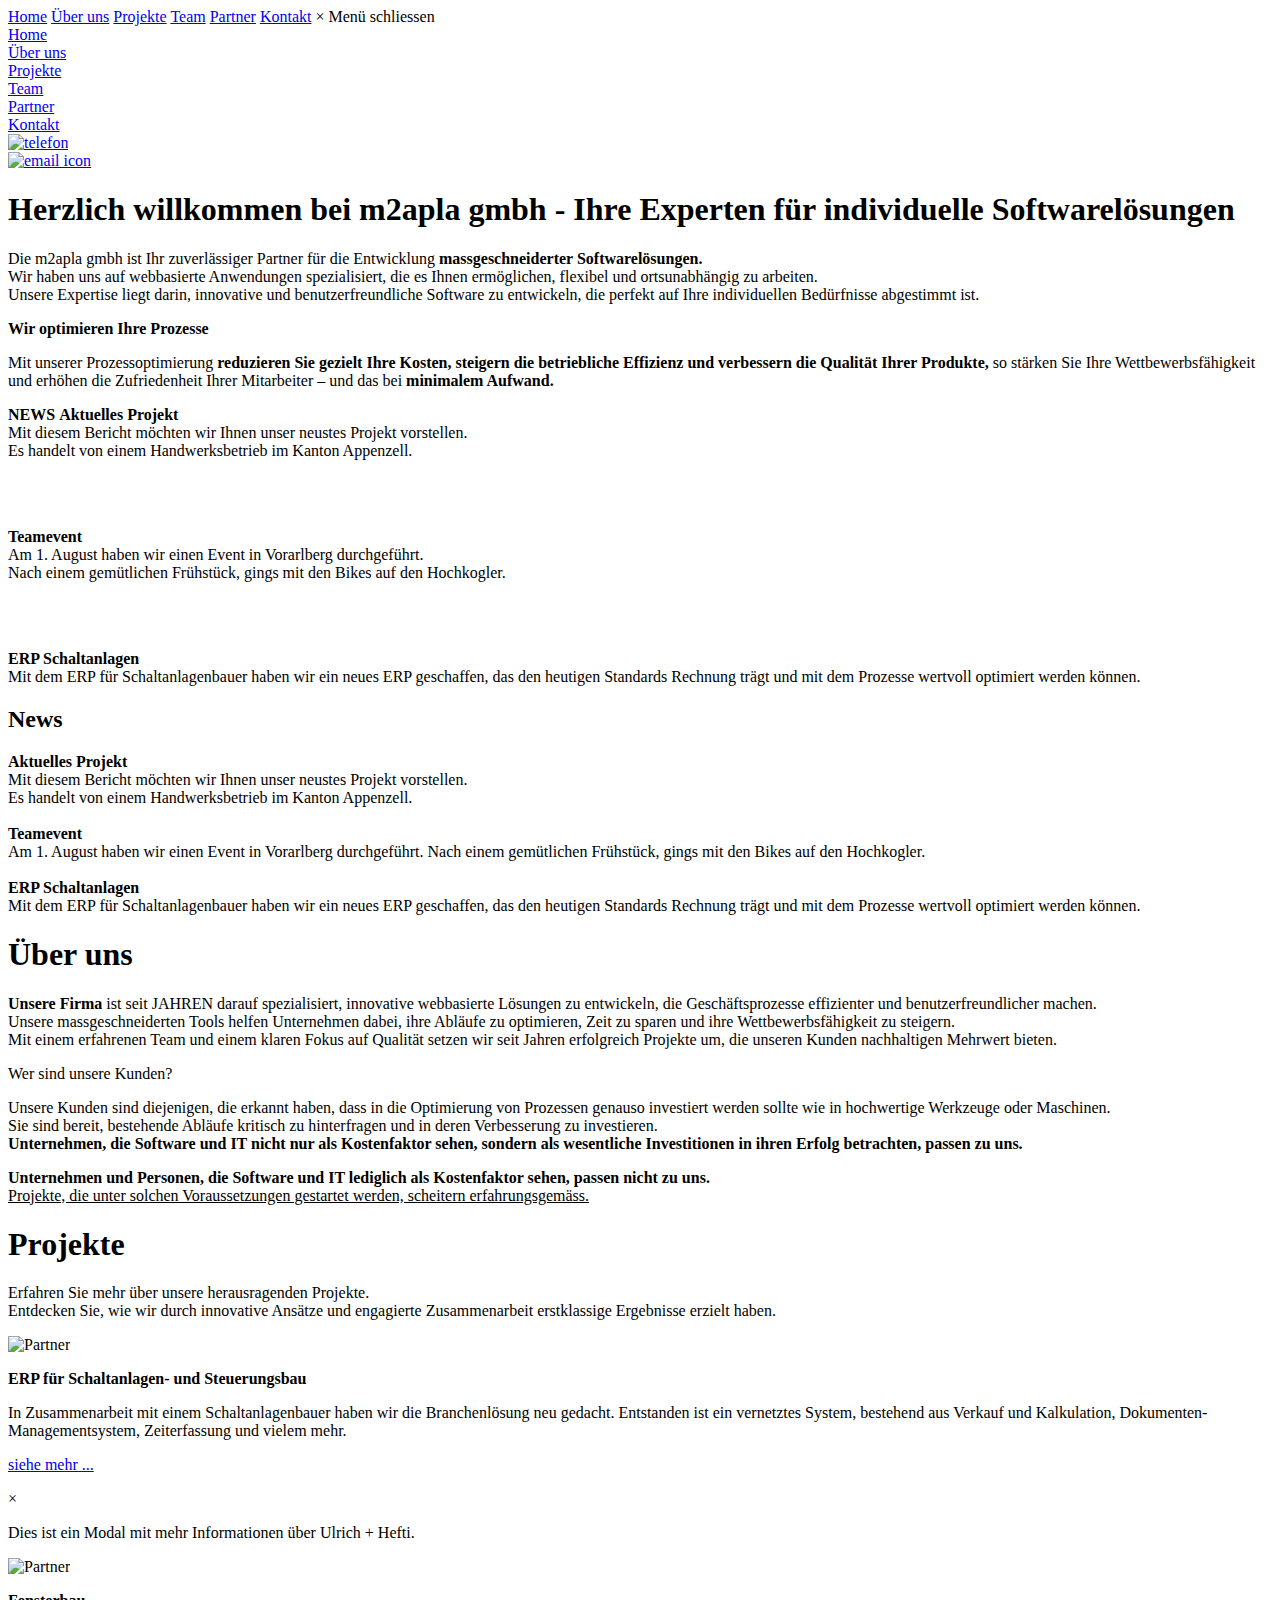
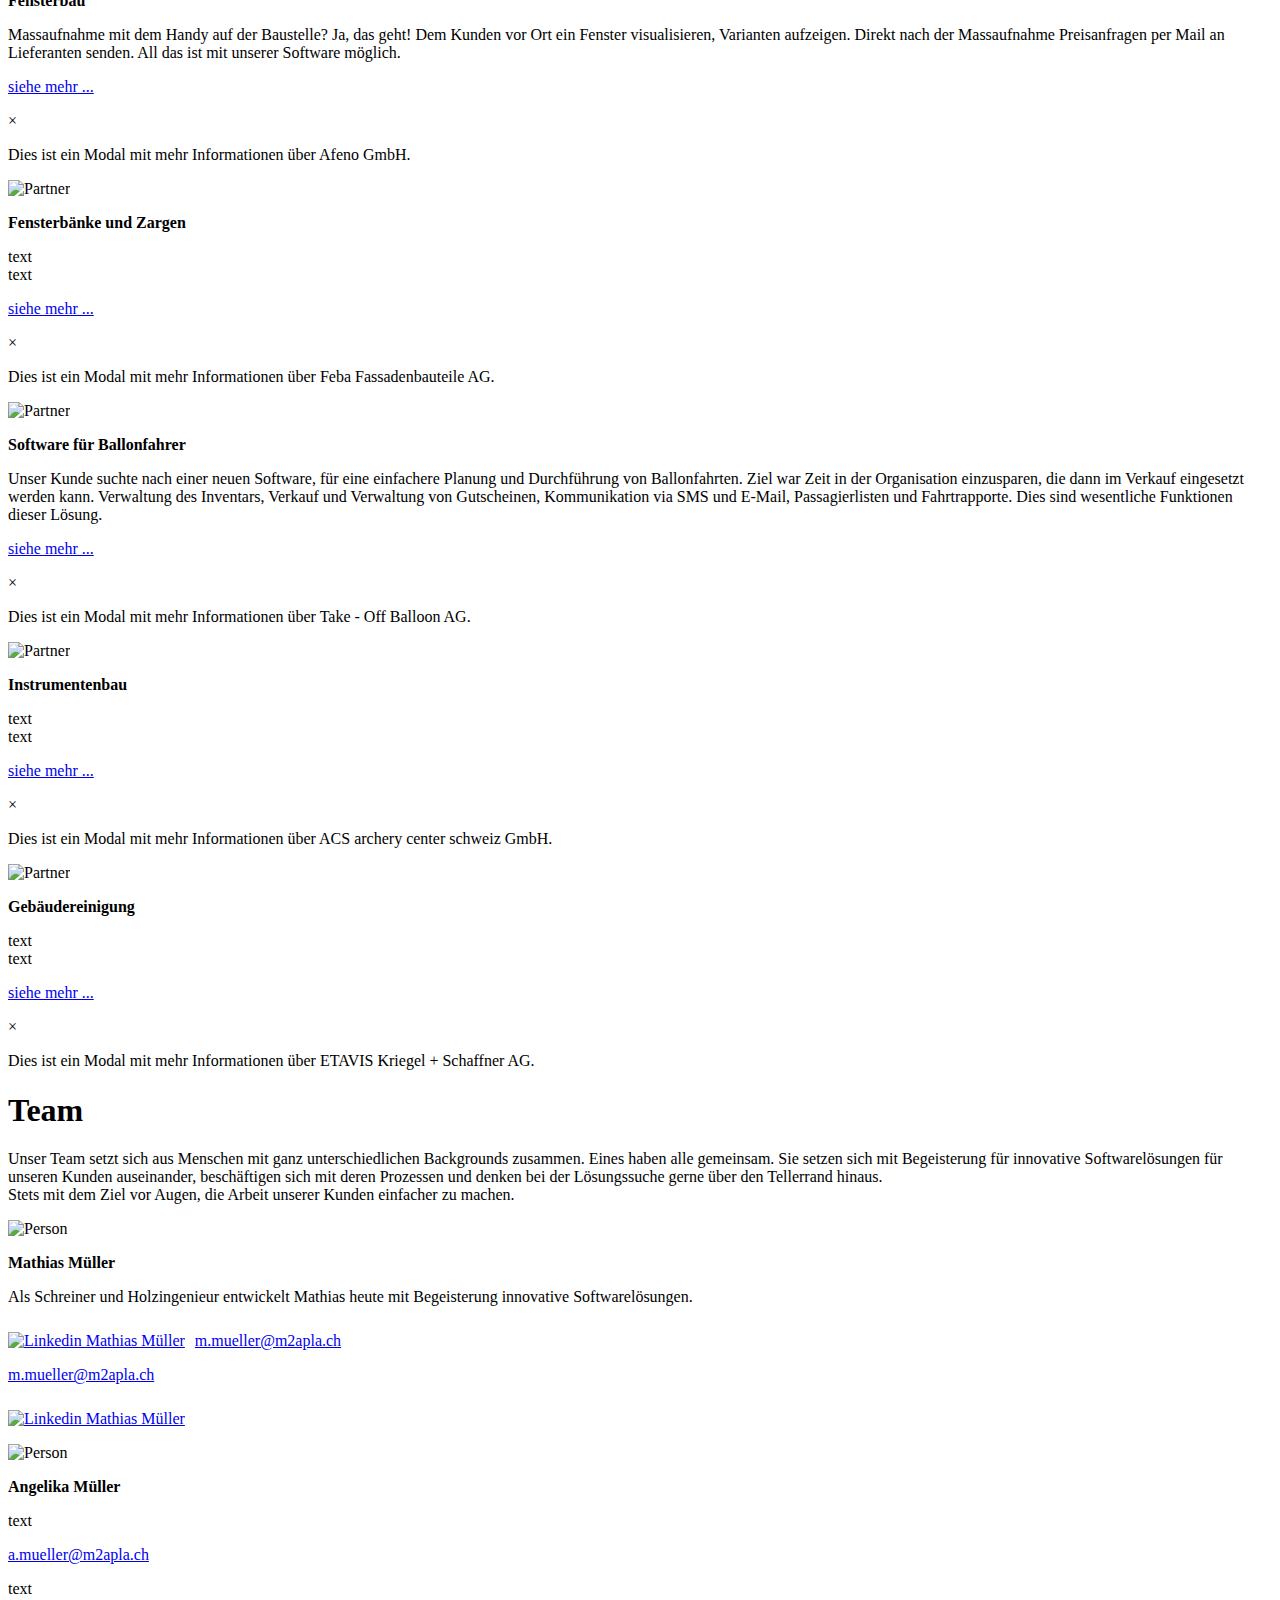
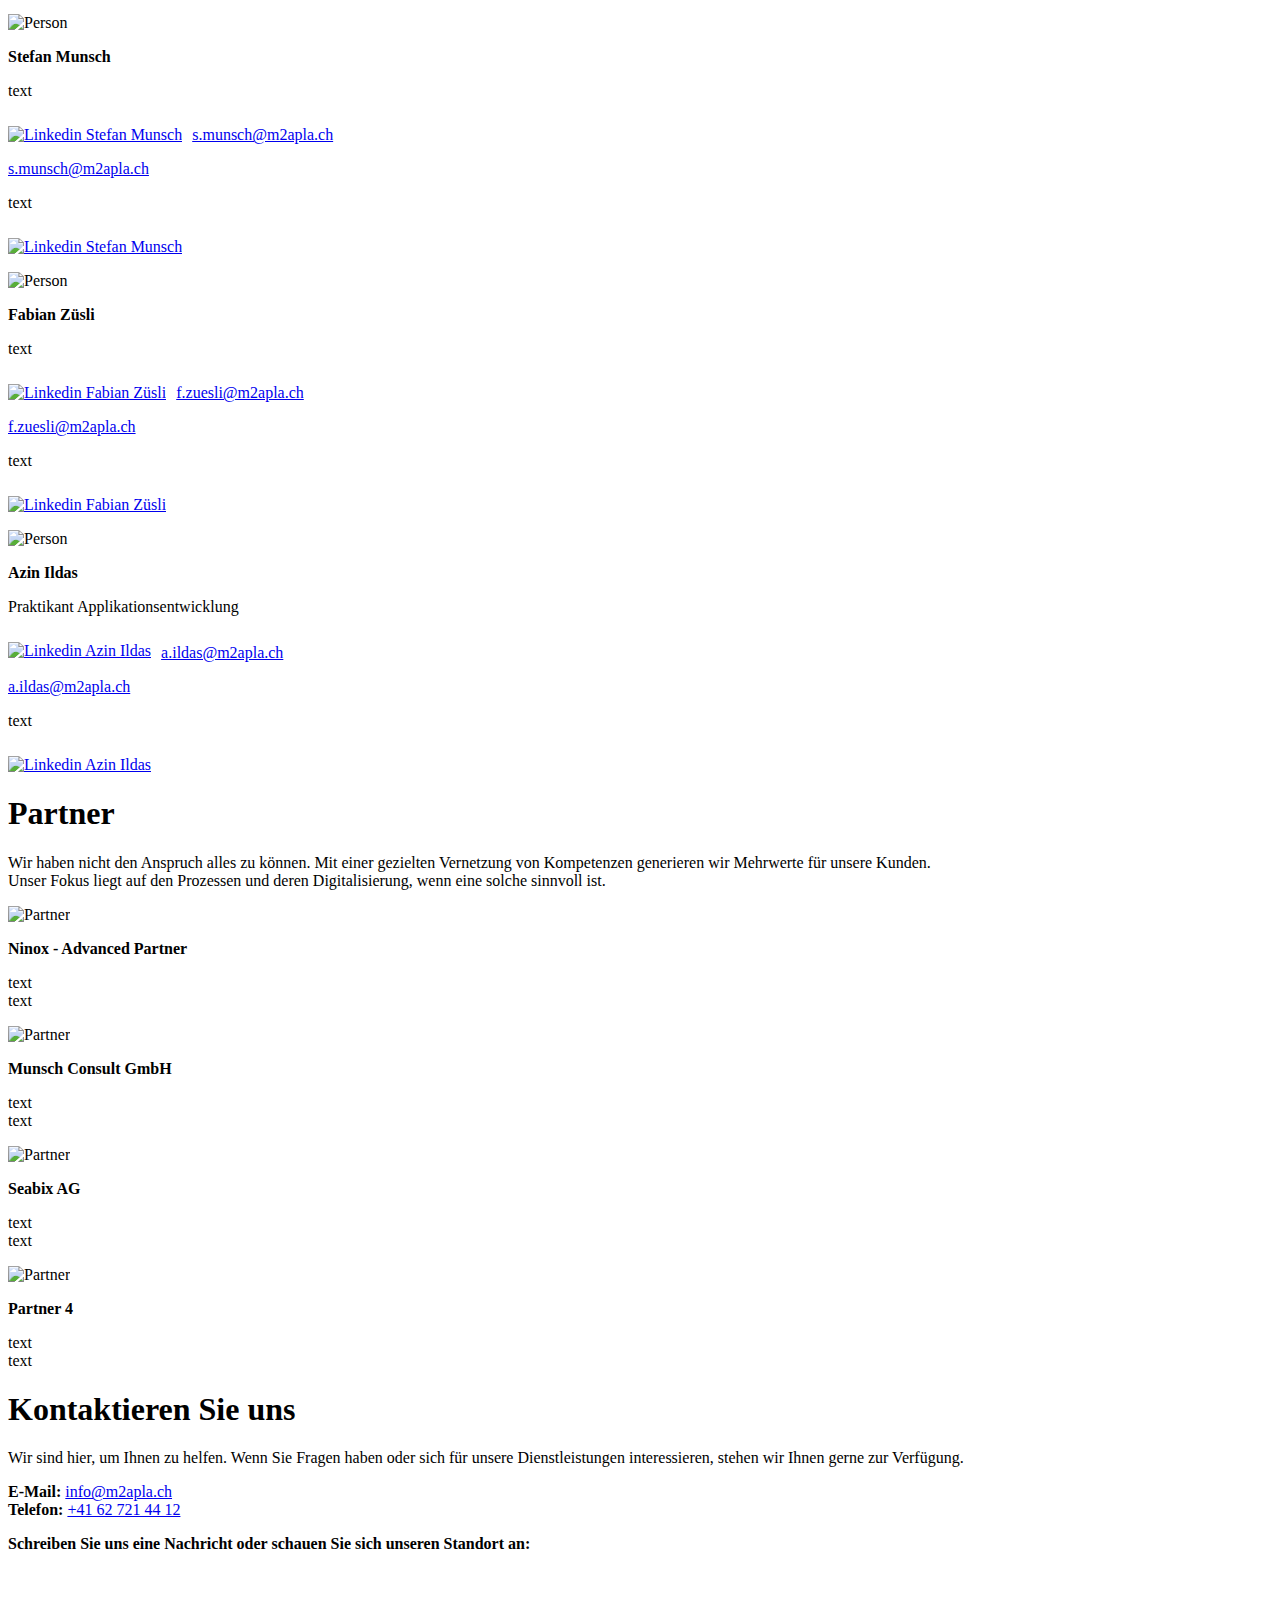
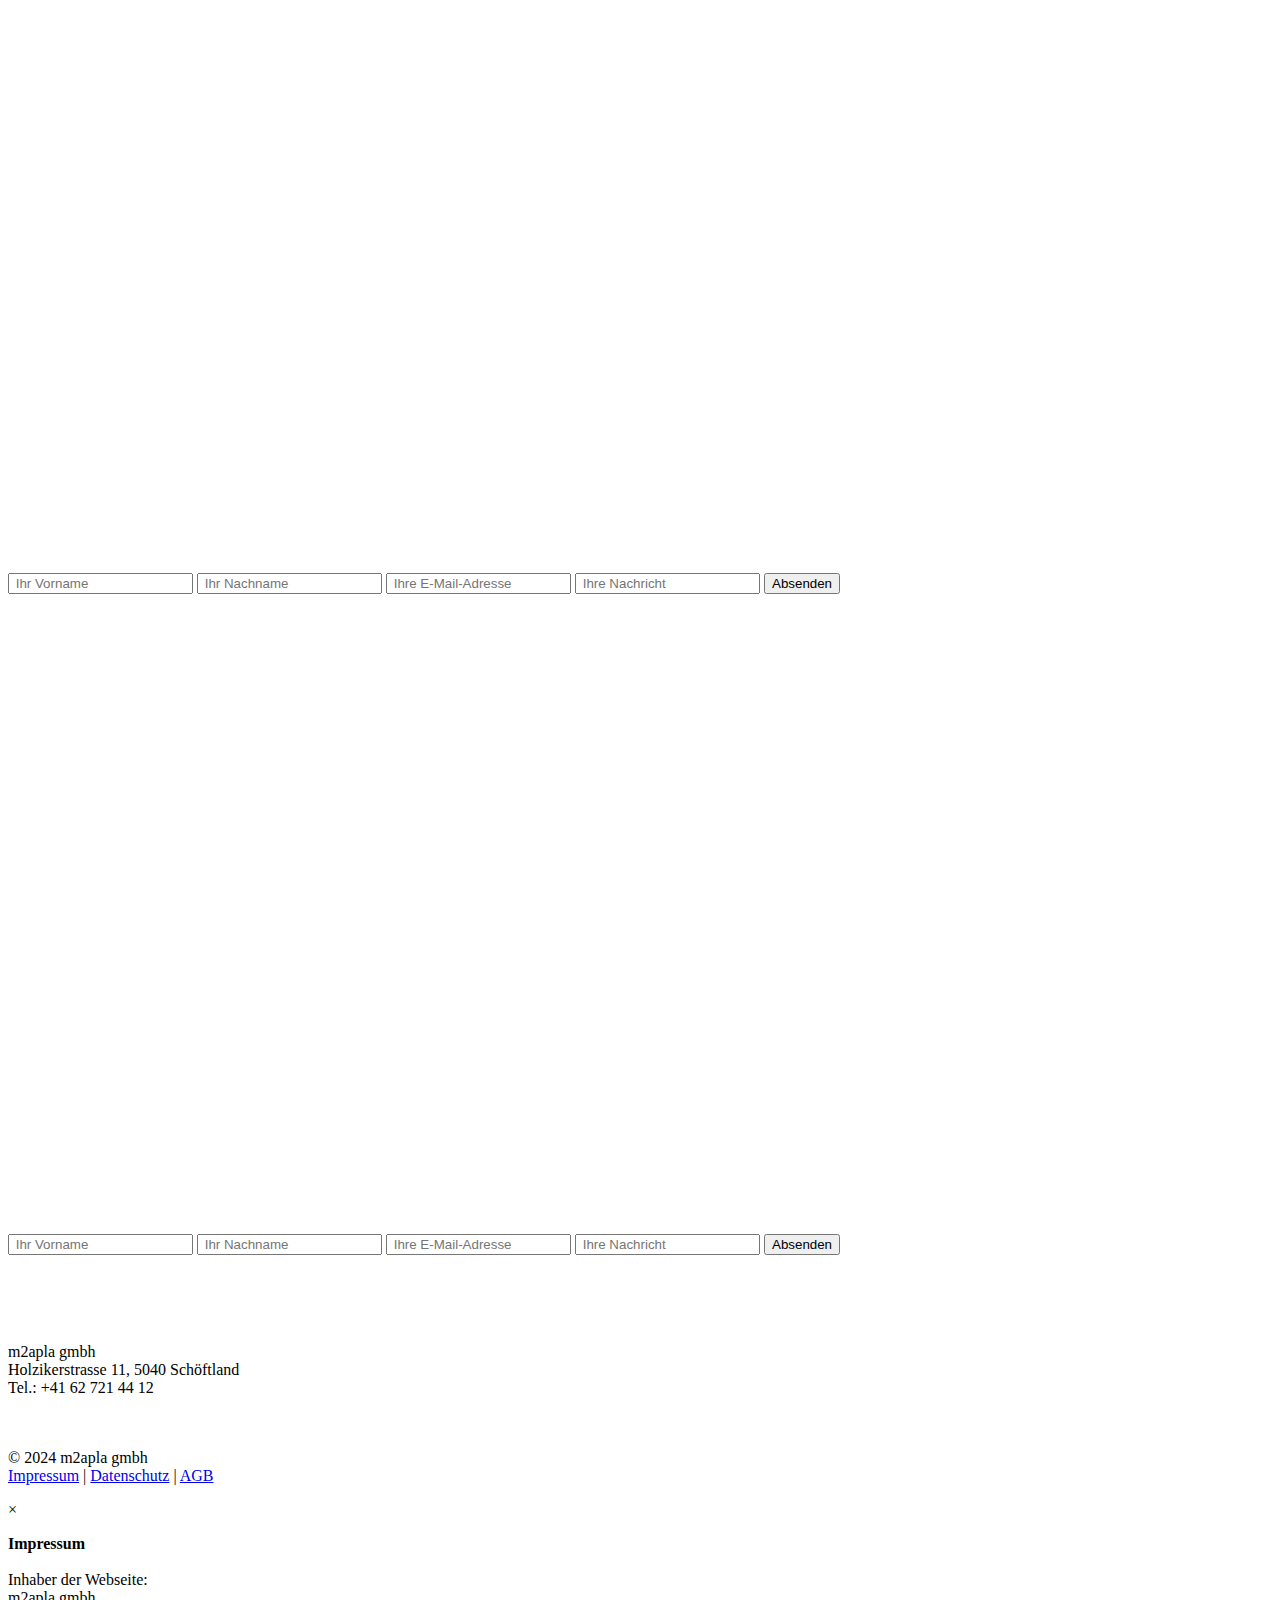
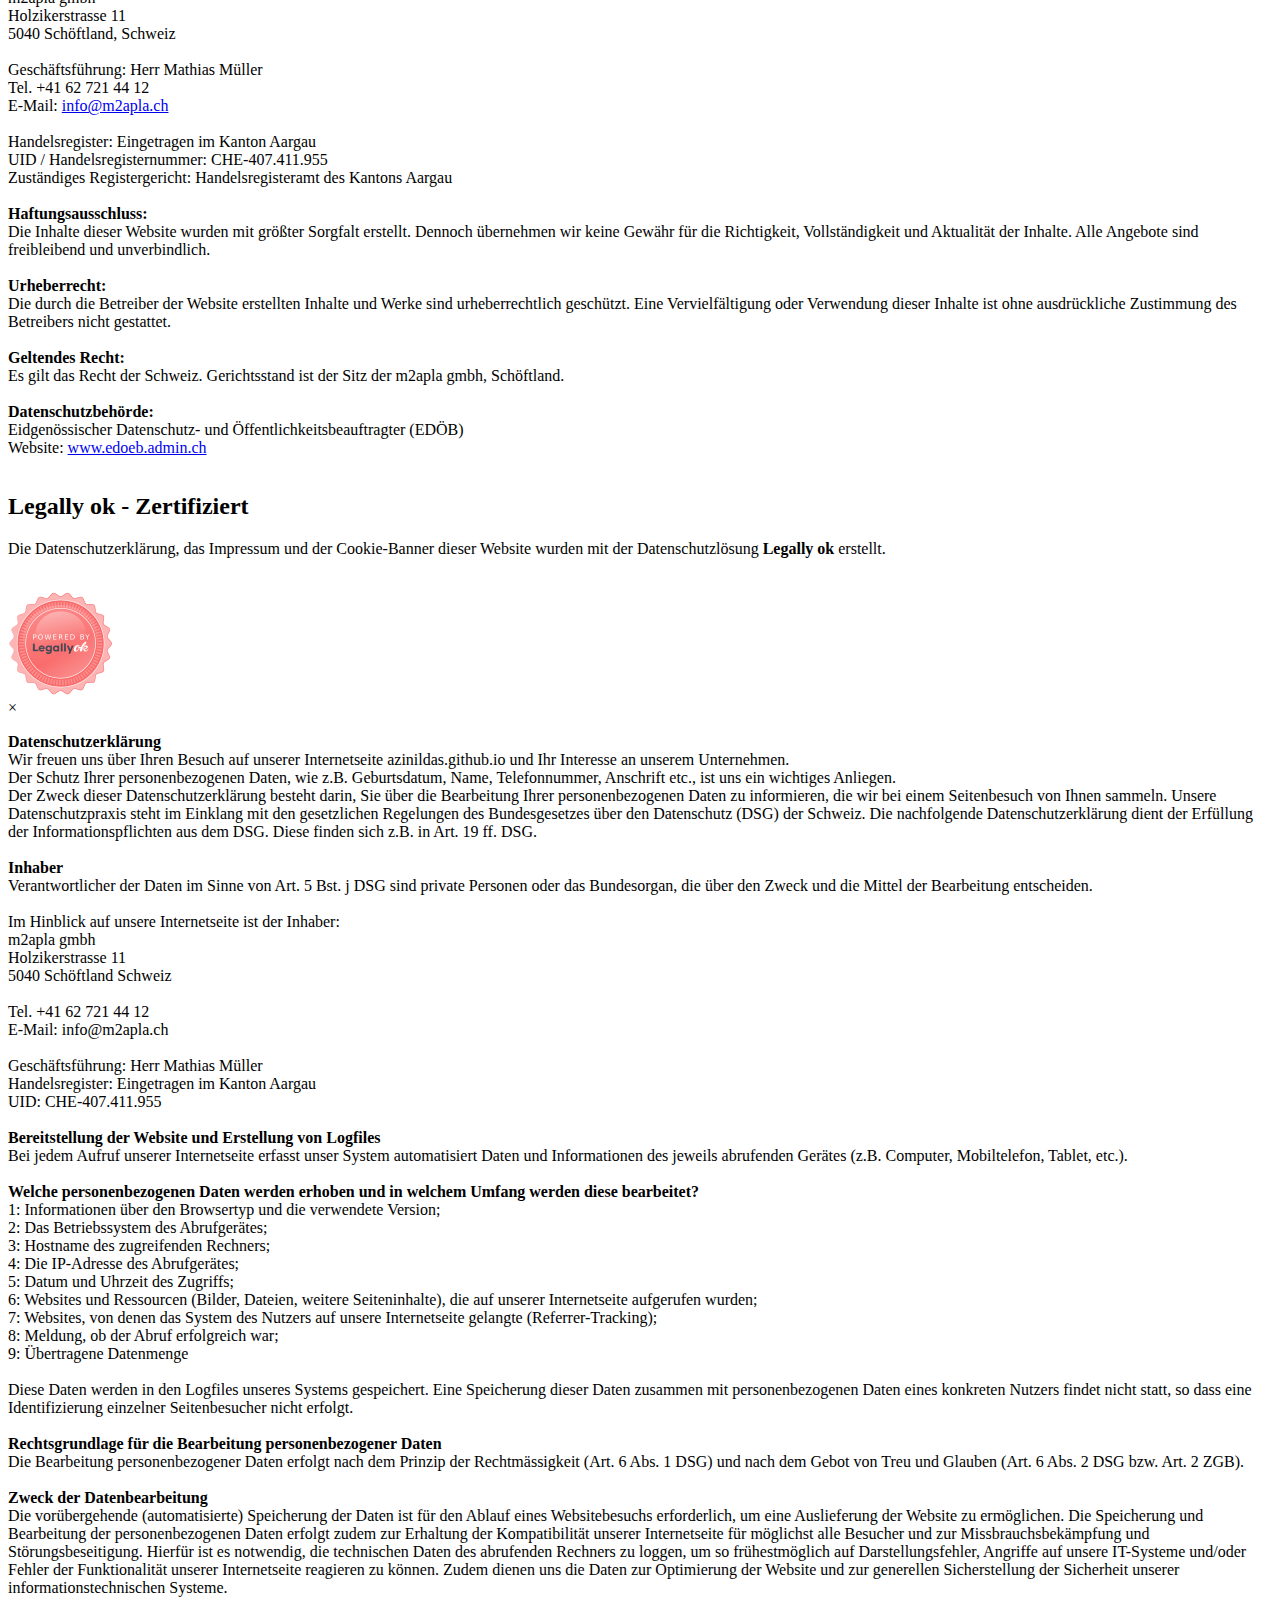
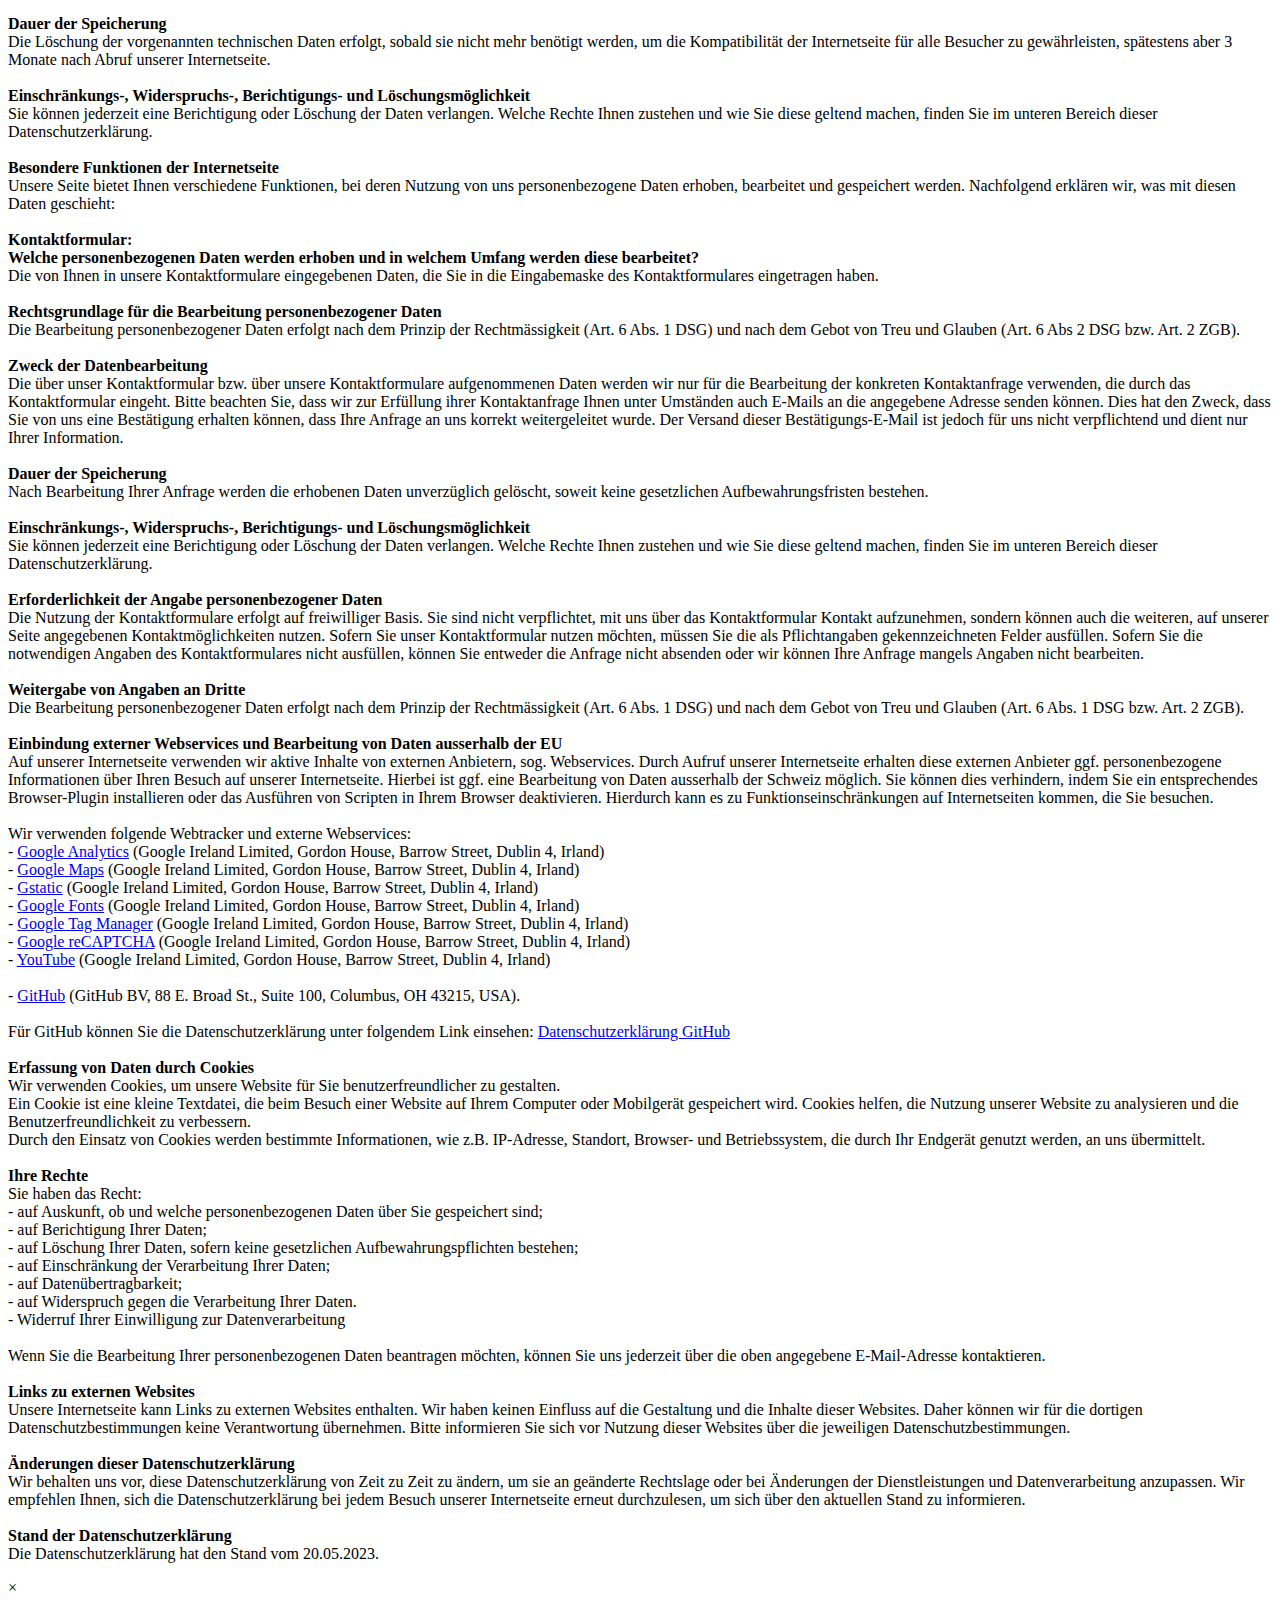
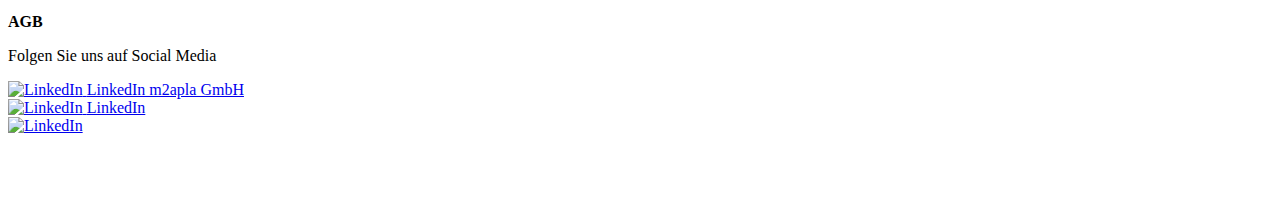
==== commit 8d2b5ea3: "push" ====
--- a/index.html
+++ b/index.html
@@ -2,7 +2,7 @@
 <html lang="en" xmlns="http://www.w3.org/1999/html">
 <head>
   <meta charset="UTF-8">
-  <link rel="stylesheet" type="text/css" href="/CSS/css4all.css">
+  <link rel="stylesheet" type="text/css" href="/WebseiteAzin/CSS/css4all.css">
   <script src="/WebseiteAzin/Archivdateien/scriptnew.js" defer></script>
   <meta name="viewport" content="width=device-width,initial-scale=1">
 
@@ -76,12 +76,12 @@
     <div class="icon-container">
       <div class="telefon-icon">
         <a href="tel:+41 62 721 44 12">
-          <img src="/Bilder/telefonicon.png" alt="telefon" style="width:55px;height:60px;">
+          <img src="/WebseiteAzin/Bilder/telefonicon.png" alt="telefon" style="width:55px;height:60px;">
         </a>
       </div>
       <div class="email-icon">
         <a href="mailto:info@m2apla.ch">
-          <img src="/Bilder/emailicon.png" alt="email icon" style="width:50px;height:50px;">
+          <img src="/WebseiteAzin/Bilder/emailicon.png" alt="email icon" style="width:50px;height:50px;">
         </a>
       </div>
     </div>
@@ -208,7 +208,7 @@
     <!-- Projekt 1 -->
       <div class="m2-project-card-section">
         <div class="project-card">
-          <img src="/Bilder/Schaltanlage.png" alt="Partner" class="project-card-img">
+          <img src="/WebseiteAzin/Bilder/Schaltanlage.png" alt="Partner" class="project-card-img">
           <div class="card-container project-card-container">
             <p class="card-title"><strong>ERP für Schaltanlagen- und Steuerungsbau</strong><br></p>
             <p class="card-text">In Zusammenarbeit mit einem Schaltanlagenbauer haben wir die Branchenlösung neu gedacht. Entstanden ist ein vernetztes System, bestehend aus
@@ -226,7 +226,7 @@
         </div>
         <!-- Projekt 2 -->
         <div class="project-card">
-      <img src="/Bilder/Fenster.png" alt="Partner" class="project-card-img">
+      <img src="/WebseiteAzin/Bilder/Fenster.png" alt="Partner" class="project-card-img">
       <div class="card-container project-card-container">
         <p class="card-title"><strong>Fensterbau</strong><br></p>
         <p class="card-text">Massaufnahme mit dem Handy auf der Baustelle? Ja, das geht! Dem Kunden vor Ort ein Fenster visualisieren, Varianten aufzeigen. Direkt nach der Massaufnahme Preisanfragen per Mail an Lieferanten senden.
@@ -244,7 +244,7 @@
         </div>
     <!-- Projekt 3 -->
     <div class="project-card">
-      <img src="/Bilder/Fassadenelemente.png" alt="Partner" class="project-card-img">
+      <img src="/WebseiteAzin/Bilder/Fassadenelemente.png" alt="Partner" class="project-card-img">
       <div class="card-container project-card-container">
         <p class="card-title"><strong>Fensterbänke und Zargen</strong></p>
         <p class="card-text"> text<br>
@@ -261,7 +261,7 @@
         </div>
     <!-- Projekt 4 -->
     <div class="project-card">
-      <img src="/Bilder/Ballon.png" alt="Partner" class="project-card-img">
+      <img src="/WebseiteAzin/Bilder/Ballon.png" alt="Partner" class="project-card-img">
       <div class="card-container project-card-container">
         <p class="card-title"><strong>Software für Ballonfahrer</strong><br></p>
         <p class="card-text">Unser Kunde suchte nach einer neuen Software, für eine einfachere Planung und Durchführung von Ballonfahrten. Ziel war Zeit in der Organisation einzusparen, die dann im Verkauf eingesetzt werden kann.
@@ -279,7 +279,7 @@
         </div>
     <!-- Projekt 5 -->
     <div class="project-card">
-      <img src="/Bilder/Musikinstrument.png" alt="Partner" class="project-card-img">
+      <img src="/WebseiteAzin/Bilder/Musikinstrument.png" alt="Partner" class="project-card-img">
       <div class="card-container project-card-container">
         <p class="card-title"><strong>Instrumentenbau</strong><br></p>
         <p class="card-text"> text<br>
@@ -296,7 +296,7 @@
         </div>
     <!-- Projekt 6 -->
     <div class="project-card">
-      <img src="/Bilder/Gebäudereiniung.png" alt="Partner" class="project-card-img">
+      <img src="/WebseiteAzin/Bilder/Gebäudereiniung.png" alt="Partner" class="project-card-img">
       <div class="card-container project-card-container">
         <p class="card-title"><strong>Gebäudereinigung</strong></p>
         <p class="card-text"> text<br>
@@ -335,20 +335,20 @@
       <div class="m2-team-partner-card-section">
         <!-- Person 1 -->
         <div class="team-partner-card card-shadow">
-          <img src="/Bilder/Mathias.jpg" alt="Person" class="team-partner-card-img">
+          <img src="/WebseiteAzin/Bilder/Mathias.jpg" alt="Person" class="team-partner-card-img">
           <div class="card-container">
             <p class="card-title-team card-title-team-color"><strong>Mathias Müller</strong><br></p>
             <p class="card-text ">Als Schreiner und Holzingenieur entwickelt Mathias heute mit Begeisterung innovative Softwarelösungen.</p>
 
-            <p class="card-text-a PositionOfLinkedinIcon"><a href="https://www.linkedin.com/in/mathias-m%C3%BCller-41b522154/"><img src="/Bilder/linkedinicon.png" alt="Linkedin Mathias Müller" style="padding-right:10px; width:36px;height:32px; margin-top: 10px;"></a><a href="mailto:m.mueller@m2apla.ch" style="">m.mueller@m2apla.ch</a> </p>
+            <p class="card-text-a PositionOfLinkedinIcon"><a href="https://www.linkedin.com/in/mathias-m%C3%BCller-41b522154/"><img src="/WebseiteAzin/Bilder/linkedinicon.png" alt="Linkedin Mathias Müller" style="padding-right:10px; width:36px;height:32px; margin-top: 10px;"></a><a href="mailto:m.mueller@m2apla.ch" style="">m.mueller@m2apla.ch</a> </p>
             <p class="card-text2-a "><a href="mailto:m.mueller@m2apla.ch" style="margin-top: -20px">m.mueller@m2apla.ch</a> </p>
 
-           <p class="PositionOfLinkedinIcon2"> <a href="https://www.linkedin.com/in/mathias-m%C3%BCller-41b522154/"><img src="/Bilder/linkedinicon.png" alt="Linkedin Mathias Müller" style="width:36px;height:32px; margin-top: 10px;"></a></p>
+           <p class="PositionOfLinkedinIcon2"> <a href="https://www.linkedin.com/in/mathias-m%C3%BCller-41b522154/"><img src="/WebseiteAzin/Bilder/linkedinicon.png" alt="Linkedin Mathias Müller" style="width:36px;height:32px; margin-top: 10px;"></a></p>
           </div>
         </div>
         <!-- Person 2 -->
         <div class="team-partner-card card-shadow">
-          <img src="/Bilder/U+H.png" alt="Person" class="team-partner-card-img">
+          <img src="/WebseiteAzin/Bilder/U+H.png" alt="Person" class="team-partner-card-img">
           <div class="card-container">
             <p class="card-title-team card-title-team-color"><strong>Angelika Müller</strong></p>
             <p class="card-text ">text</p>
@@ -360,45 +360,45 @@
         </div>
         <!-- Person 3 -->
         <div class="team-partner-card card-shadow">
-          <img src="/Bilder/U+H.png" alt="Person" class="team-partner-card-img">
+          <img src="/WebseiteAzin/Bilder/U+H.png" alt="Person" class="team-partner-card-img">
           <div class="card-container">
             <p class="card-title-team card-title-team-color"><strong>Stefan Munsch</strong></p>
             <p class="card-text ">text</p>
 
-            <p class="card-text-a PositionOfLinkedinIcon"><a href="https://www.linkedin.com/in/smunsch/"><img src="/Bilder/linkedinicon.png" alt="Linkedin Stefan Munsch" style="padding-right:10px;width:36px;height:32px; margin-top: 10px;"></a><a href="mailto:s.munsch@m2apla.ch">s.munsch@m2apla.ch</a></p>
+            <p class="card-text-a PositionOfLinkedinIcon"><a href="https://www.linkedin.com/in/smunsch/"><img src="/WebseiteAzin/Bilder/linkedinicon.png" alt="Linkedin Stefan Munsch" style="padding-right:10px;width:36px;height:32px; margin-top: 10px;"></a><a href="mailto:s.munsch@m2apla.ch">s.munsch@m2apla.ch</a></p>
             <p class="card-text2-a"><a href="mailto:s.munsch@m2apla.ch">s.munsch@m2apla.ch</a></p>
             <p class="card-text ">text</p>
 
-           <p class="PositionOfLinkedinIcon2"><a href="https://www.linkedin.com/in/smunsch/"><img src="/Bilder/linkedinicon.png" alt="Linkedin Stefan Munsch" style="width:36px;height:32px; margin-top: 10px;"></a></p>
+           <p class="PositionOfLinkedinIcon2"><a href="https://www.linkedin.com/in/smunsch/"><img src="/WebseiteAzin/Bilder/linkedinicon.png" alt="Linkedin Stefan Munsch" style="width:36px;height:32px; margin-top: 10px;"></a></p>
           </div>
         </div>
         <!-- Person 4 -->
         <div class="team-partner-card card-shadow">
-          <img src="/Bilder/Fabian.jpeg" alt="Person" class="team-partner-card-img">
+          <img src="/WebseiteAzin/Bilder/Fabian.jpeg" alt="Person" class="team-partner-card-img">
           <div class="card-container">
             <p class="card-title-team card-title-team-color"><strong>Fabian Züsli</strong></p>
             <p class="card-text ">text</p>
 
-            <p class="card-text-a PositionOfLinkedinIcon"><a href="https://www.linkedin.com/in/fabian-z%C3%BCsli/"><img src="/Bilder/linkedinicon.png" alt="Linkedin Fabian Züsli" style="padding-right:10px;width:36px;height:32px; margin-top: 10px;"></a><a href="mailto:f.zuesli@m2apla.ch">f.zuesli@m2apla.ch</a></p>
+            <p class="card-text-a PositionOfLinkedinIcon"><a href="https://www.linkedin.com/in/fabian-z%C3%BCsli/"><img src="/WebseiteAzin/Bilder/linkedinicon.png" alt="Linkedin Fabian Züsli" style="padding-right:10px;width:36px;height:32px; margin-top: 10px;"></a><a href="mailto:f.zuesli@m2apla.ch">f.zuesli@m2apla.ch</a></p>
             <p class="card-text2-a"><a href="mailto:f.zuesli@m2apla.ch">f.zuesli@m2apla.ch</a></p>
 
             <p class="card-text ">text</p>
 
-            <p class="PositionOfLinkedinIcon2"><a href="https://www.linkedin.com/in/fabian-z%C3%BCsli/"><img src="/Bilder/linkedinicon.png" alt="Linkedin Fabian Züsli" style="width:36px;height:32px; margin-top: 10px;"></a></p>
+            <p class="PositionOfLinkedinIcon2"><a href="https://www.linkedin.com/in/fabian-z%C3%BCsli/"><img src="/WebseiteAzin/Bilder/linkedinicon.png" alt="Linkedin Fabian Züsli" style="width:36px;height:32px; margin-top: 10px;"></a></p>
           </div>
         </div>
         <!-- Person 5 -->
         <div class="team-partner-card card-shadow">
-          <img src="/Bilder/Azin.jpg" alt="Person" class="team-partner-card-img">
+          <img src="/WebseiteAzin/Bilder/Azin.jpg" alt="Person" class="team-partner-card-img">
           <div class="card-container">
             <p class="card-title-team card-title-team-color"><strong>Azin Ildas</strong></p>
             <p class="card-text"> Praktikant Applikationsentwicklung</p>
 
-            <p class="card-text-a PositionOfLinkedinIcon"><a href="https://www.linkedin.com/in/azin-ildas-928b0b273/"><img src="/Bilder/linkedinicon.png" alt="Linkedin Azin Ildas" style="padding-right:10px;width:36px;height:32px; margin-top: 10px;"></a><a href="mailto:a.ildas@m2apla.ch" style="display: inline-block; vertical-align: middle;">a.ildas@m2apla.ch</a></p>
+            <p class="card-text-a PositionOfLinkedinIcon"><a href="https://www.linkedin.com/in/azin-ildas-928b0b273/"><img src="/WebseiteAzin/Bilder/linkedinicon.png" alt="Linkedin Azin Ildas" style="padding-right:10px;width:36px;height:32px; margin-top: 10px;"></a><a href="mailto:a.ildas@m2apla.ch" style="display: inline-block; vertical-align: middle;">a.ildas@m2apla.ch</a></p>
             <p class="card-text2-a"><a href="mailto:a.ildas@m2apla.ch">a.ildas@m2apla.ch</a></p>
             <p class="card-text ">text</p> <!-- "Ich suche nicht den Weg, ich erschaffe ihn." -->
 
-            <p class="PositionOfLinkedinIcon2"><a href="https://www.linkedin.com/in/azin-ildas-928b0b273/"><img src="/Bilder/linkedinicon.png" alt="Linkedin Azin Ildas" style="width:36px;height:32px; margin-top: 10px;"></a></p>
+            <p class="PositionOfLinkedinIcon2"><a href="https://www.linkedin.com/in/azin-ildas-928b0b273/"><img src="/WebseiteAzin/Bilder/linkedinicon.png" alt="Linkedin Azin Ildas" style="width:36px;height:32px; margin-top: 10px;"></a></p>
           </div>
         </div>
       </div>
@@ -429,7 +429,7 @@
       <div class="m2-team-partner-card-section space4textup">
         <!-- Partner 1 -->
         <div class="team-partner-card card-shadow">
-          <img src="/Bilder/Ninox.jpg" alt="Partner" class="team-partner-card-img w3card-formating">
+          <img src="/WebseiteAzin/Bilder/Ninox.jpg" alt="Partner" class="team-partner-card-img w3card-formating">
           <div class="card-container">
             <p class="card-title"><strong>Ninox - Advanced Partner</strong><br></p>
             <p class="card-text"> text<br>
@@ -438,7 +438,7 @@
         </div>
         <!-- Partner 2 -->
         <div class="team-partner-card card-shadow">
-          <img src="/Bilder/Munsch.png" alt="Partner" class="team-partner-card-img w3card-formating">
+          <img src="/WebseiteAzin/Bilder/Munsch.png" alt="Partner" class="team-partner-card-img w3card-formating">
           <div class="card-container">
             <p class="card-title"><strong>Munsch Consult GmbH</strong><br></p>
             <p class="card-text"> text<br>
@@ -447,7 +447,7 @@
         </div>
         <!-- Partner 3 -->
         <div class="team-partner-card card-shadow">
-          <img src="/Bilder/seabix.png" alt="Partner" class="team-partner-card-img w3card-formating">
+          <img src="/WebseiteAzin/Bilder/seabix.png" alt="Partner" class="team-partner-card-img w3card-formating">
           <div class="card-container">
             <p class="card-title"><strong>Seabix AG</strong></p>
             <p class="card-text"> text<br>
@@ -456,7 +456,7 @@
         </div>
         <!-- Partner 4 -->
         <div class="team-partner-card card-shadow">
-          <img src="/Bilder/U+H.png" alt="Partner" class="team-partner-card-img w3card-formating w3card-formating">
+          <img src="/WebseiteAzin/Bilder/U+H.png" alt="Partner" class="team-partner-card-img w3card-formating w3card-formating">
           <div class="card-container">
             <p class="card-title"><strong>Partner 4</strong></p>
             <p class="card-text"> text<br>
@@ -755,20 +755,20 @@
   <div class="Footer4SocialMedia">
     <p>Folgen Sie uns auf Social Media</p>
     <a href="https://ch.linkedin.com/company/m2apla-gmbh">
-      <img src="/Bilder/linkedinicon.png" alt="LinkedIn" style="width:36px;height:32px;">
+      <img src="/WebseiteAzin/Bilder/linkedinicon.png" alt="LinkedIn" style="width:36px;height:32px;">
       <span>LinkedIn m2apla GmbH</span>
     </a>
   </div>
   <div class="Footer4SocialMediaSmallView">
     <a href="https://ch.linkedin.com/company/m2apla-gmbh">
-      <img src="/Bilder/linkedinicon.png" alt="LinkedIn" style="width:36px;height:32px;">
+      <img src="/WebseiteAzin/Bilder/linkedinicon.png" alt="LinkedIn" style="width:36px;height:32px;">
       <span>LinkedIn</span>
     </a>
   </div>
   <div class="Footer4SocialMediaSmallViewNoText">
 
     <a href="https://ch.linkedin.com/company/m2apla-gmbh">
-      <img src="/Bilder/linkedinicon.png" alt="LinkedIn" style="width:34px;height:32px;">
+      <img src="/WebseiteAzin/Bilder/linkedinicon.png" alt="LinkedIn" style="width:34px;height:32px;">
     </a>
   </div>
     <br><br><br>
